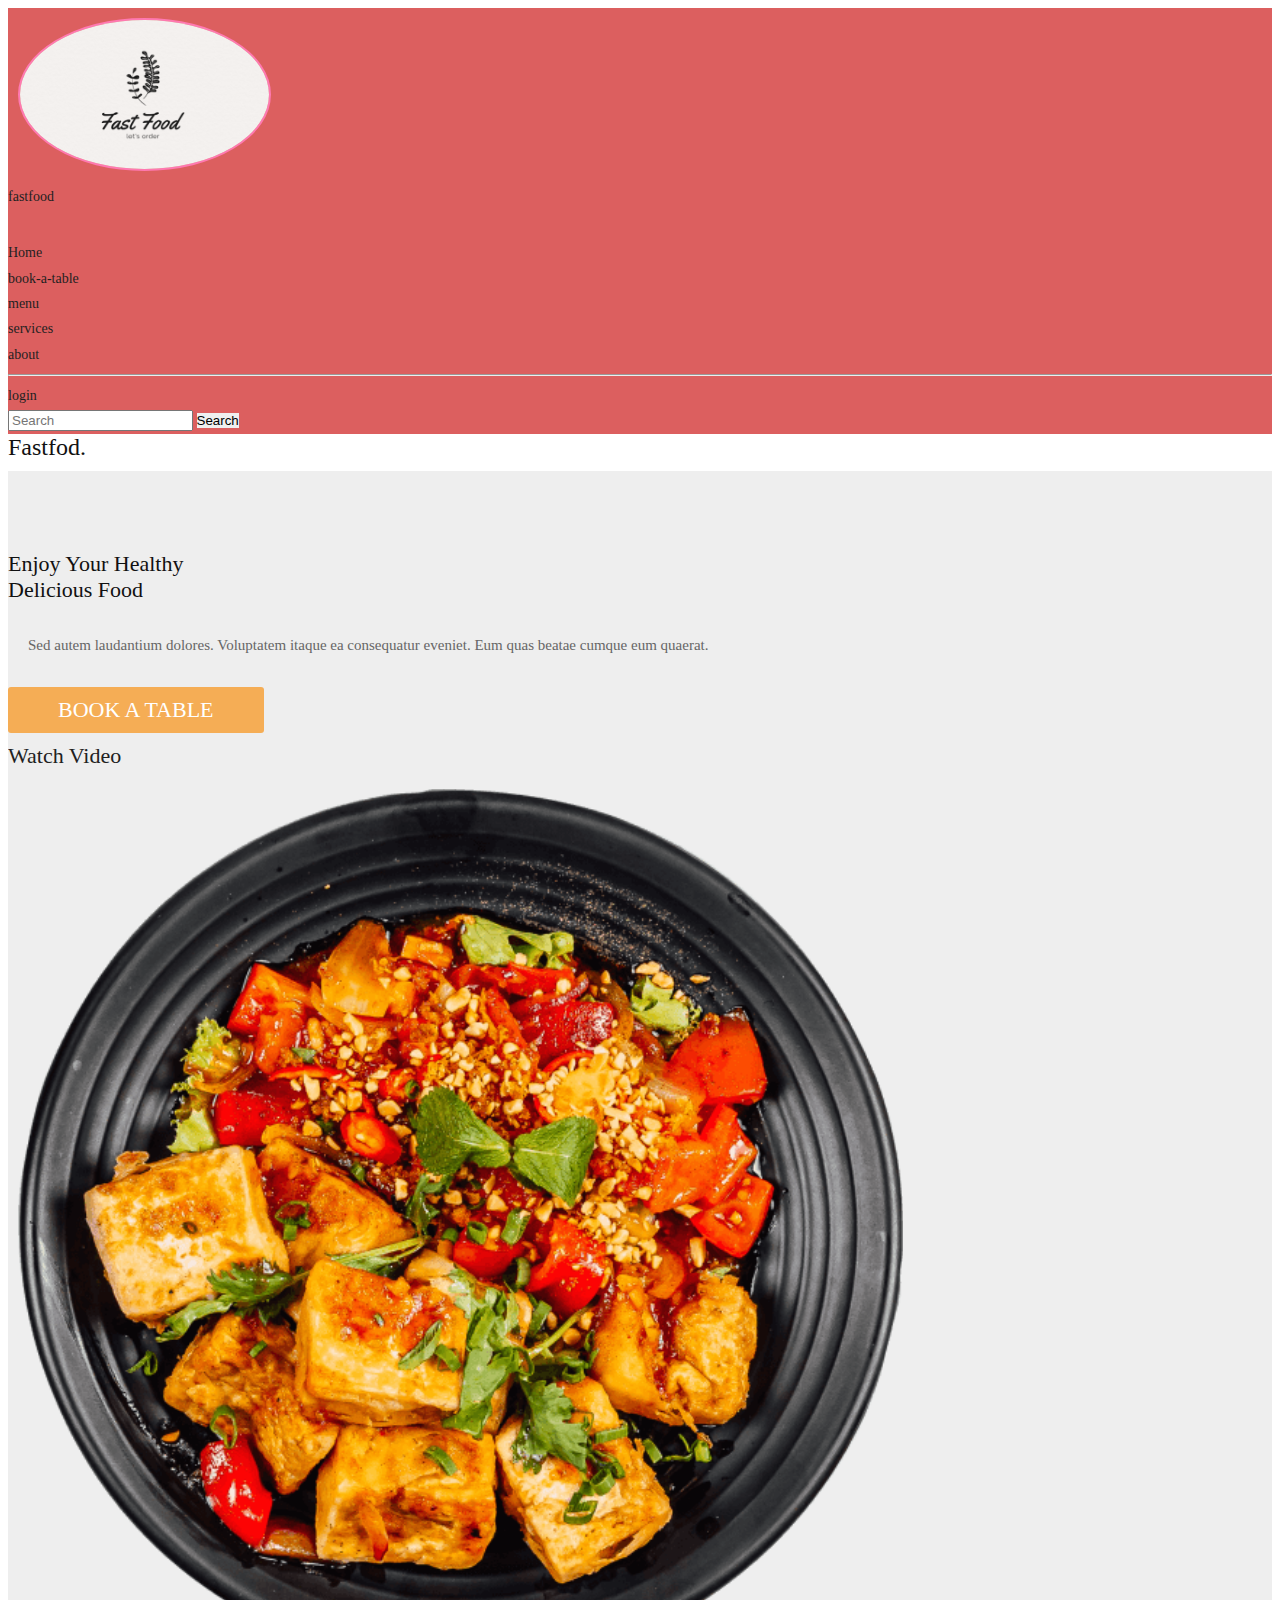
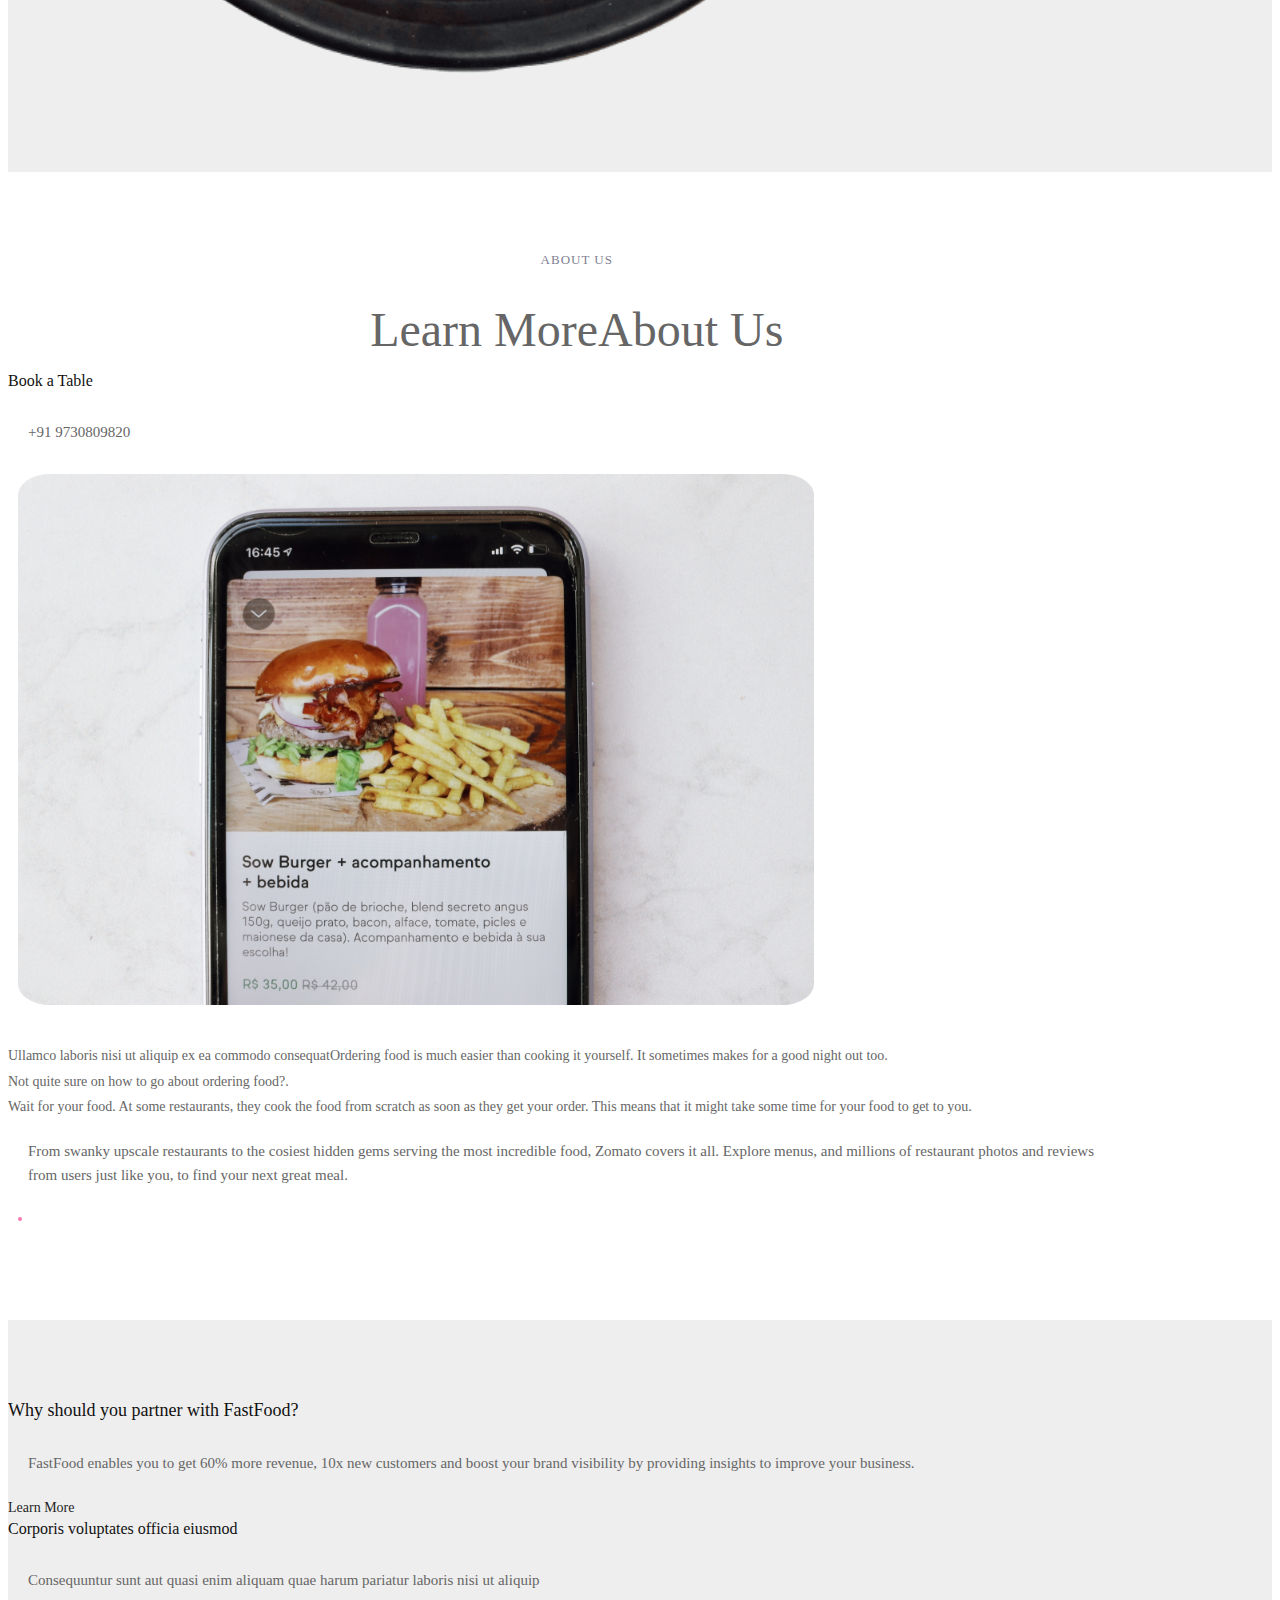
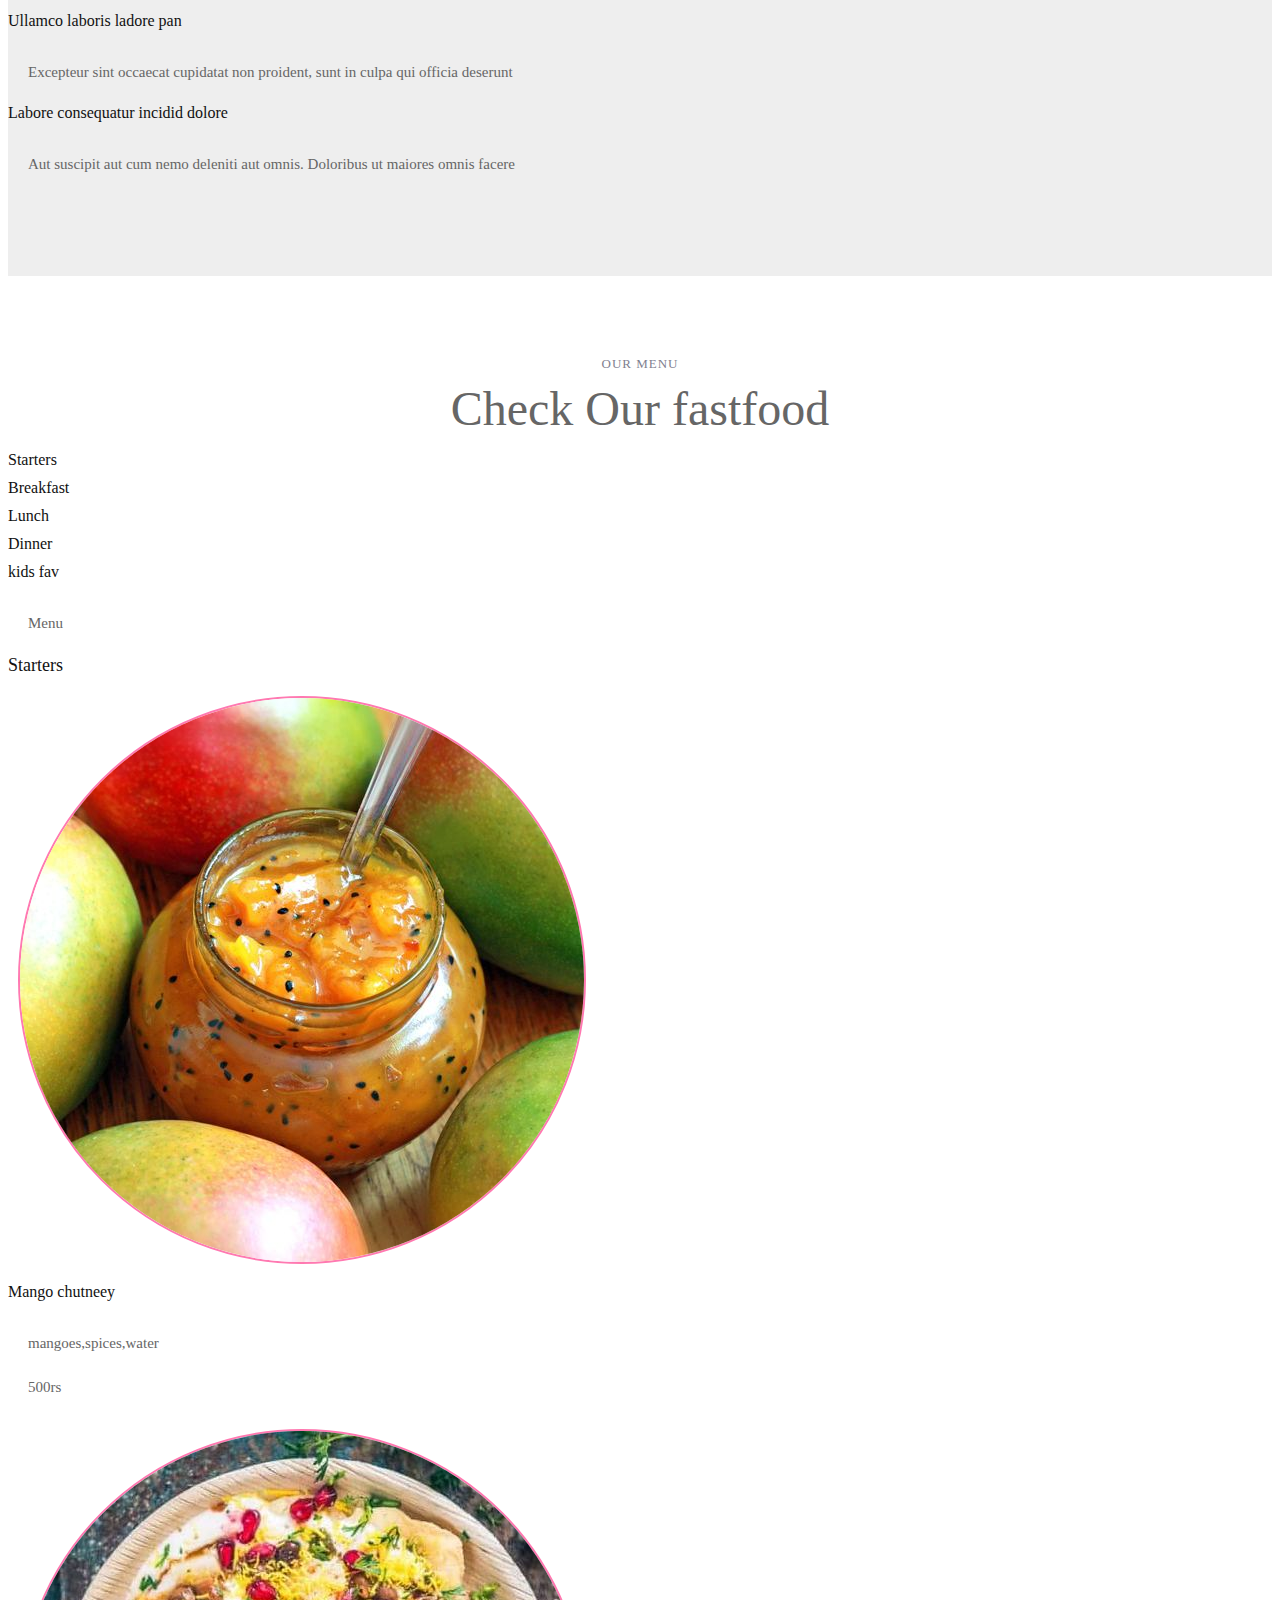
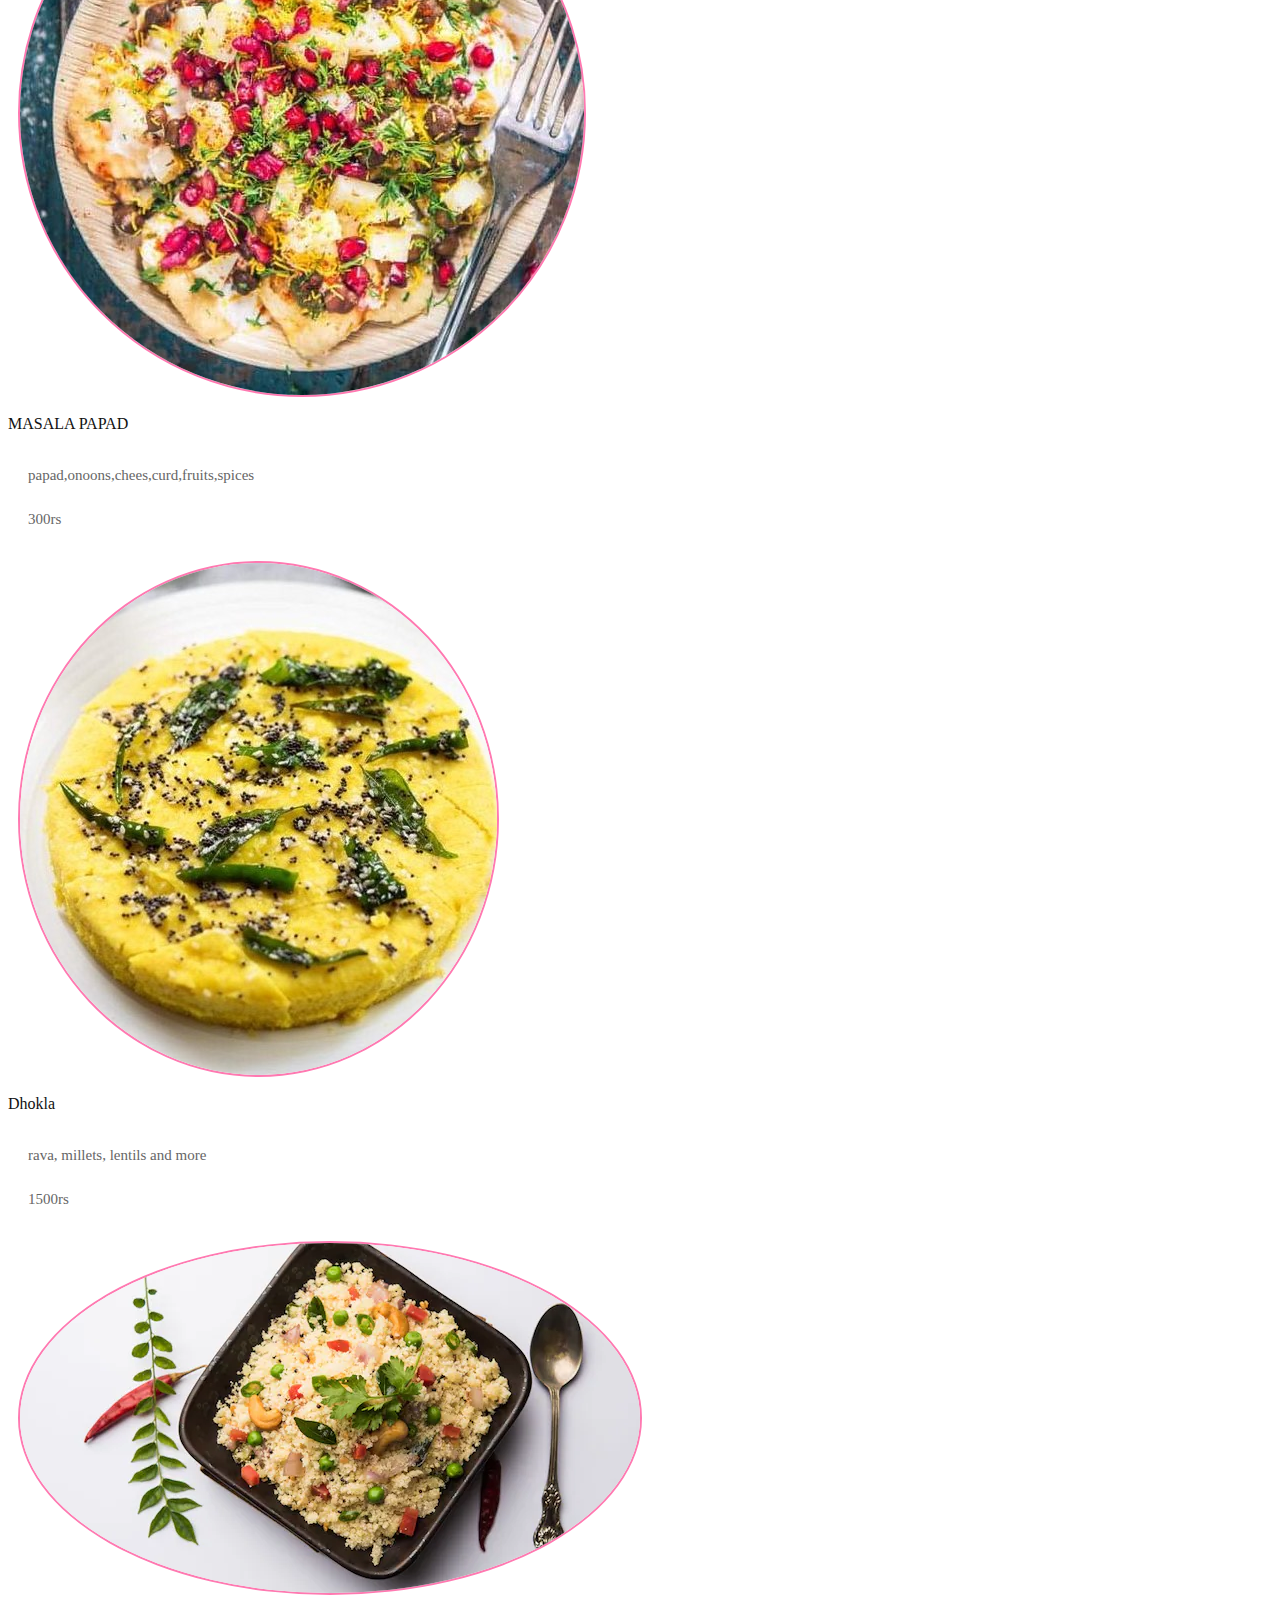
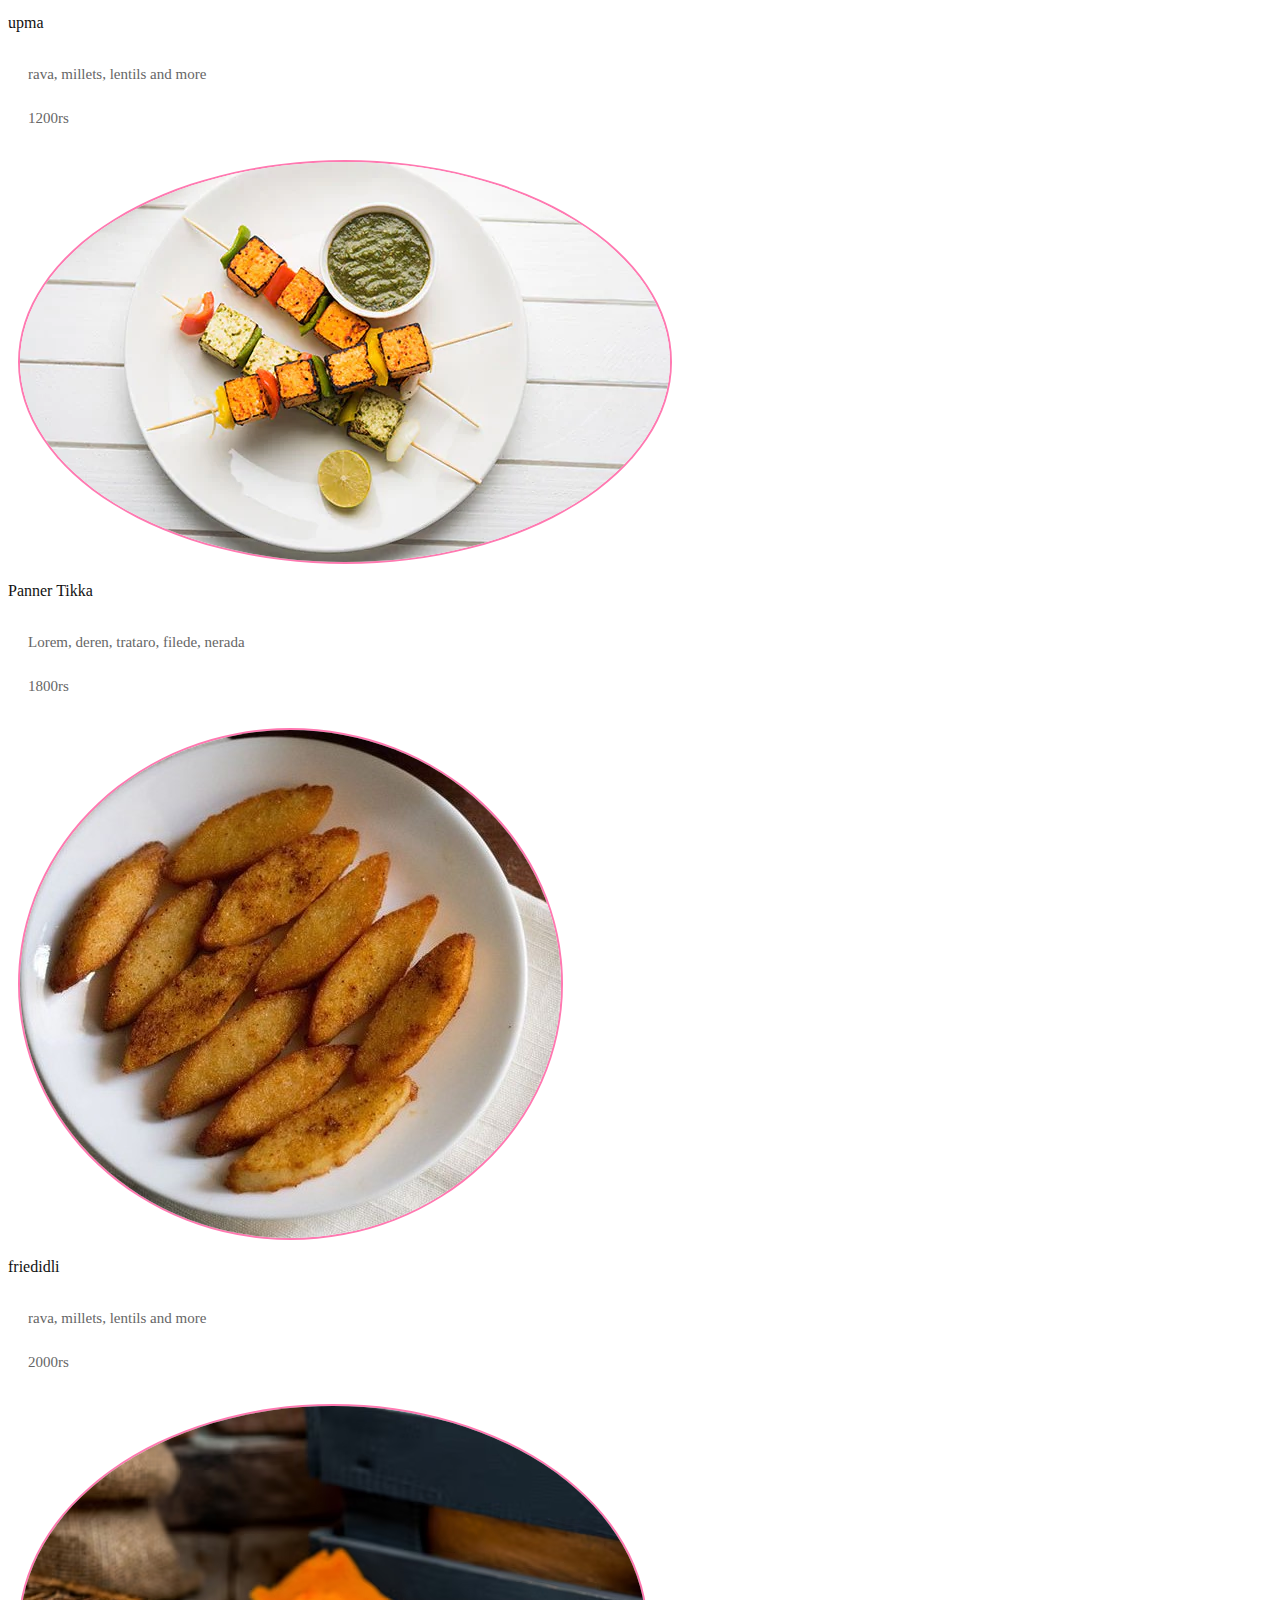
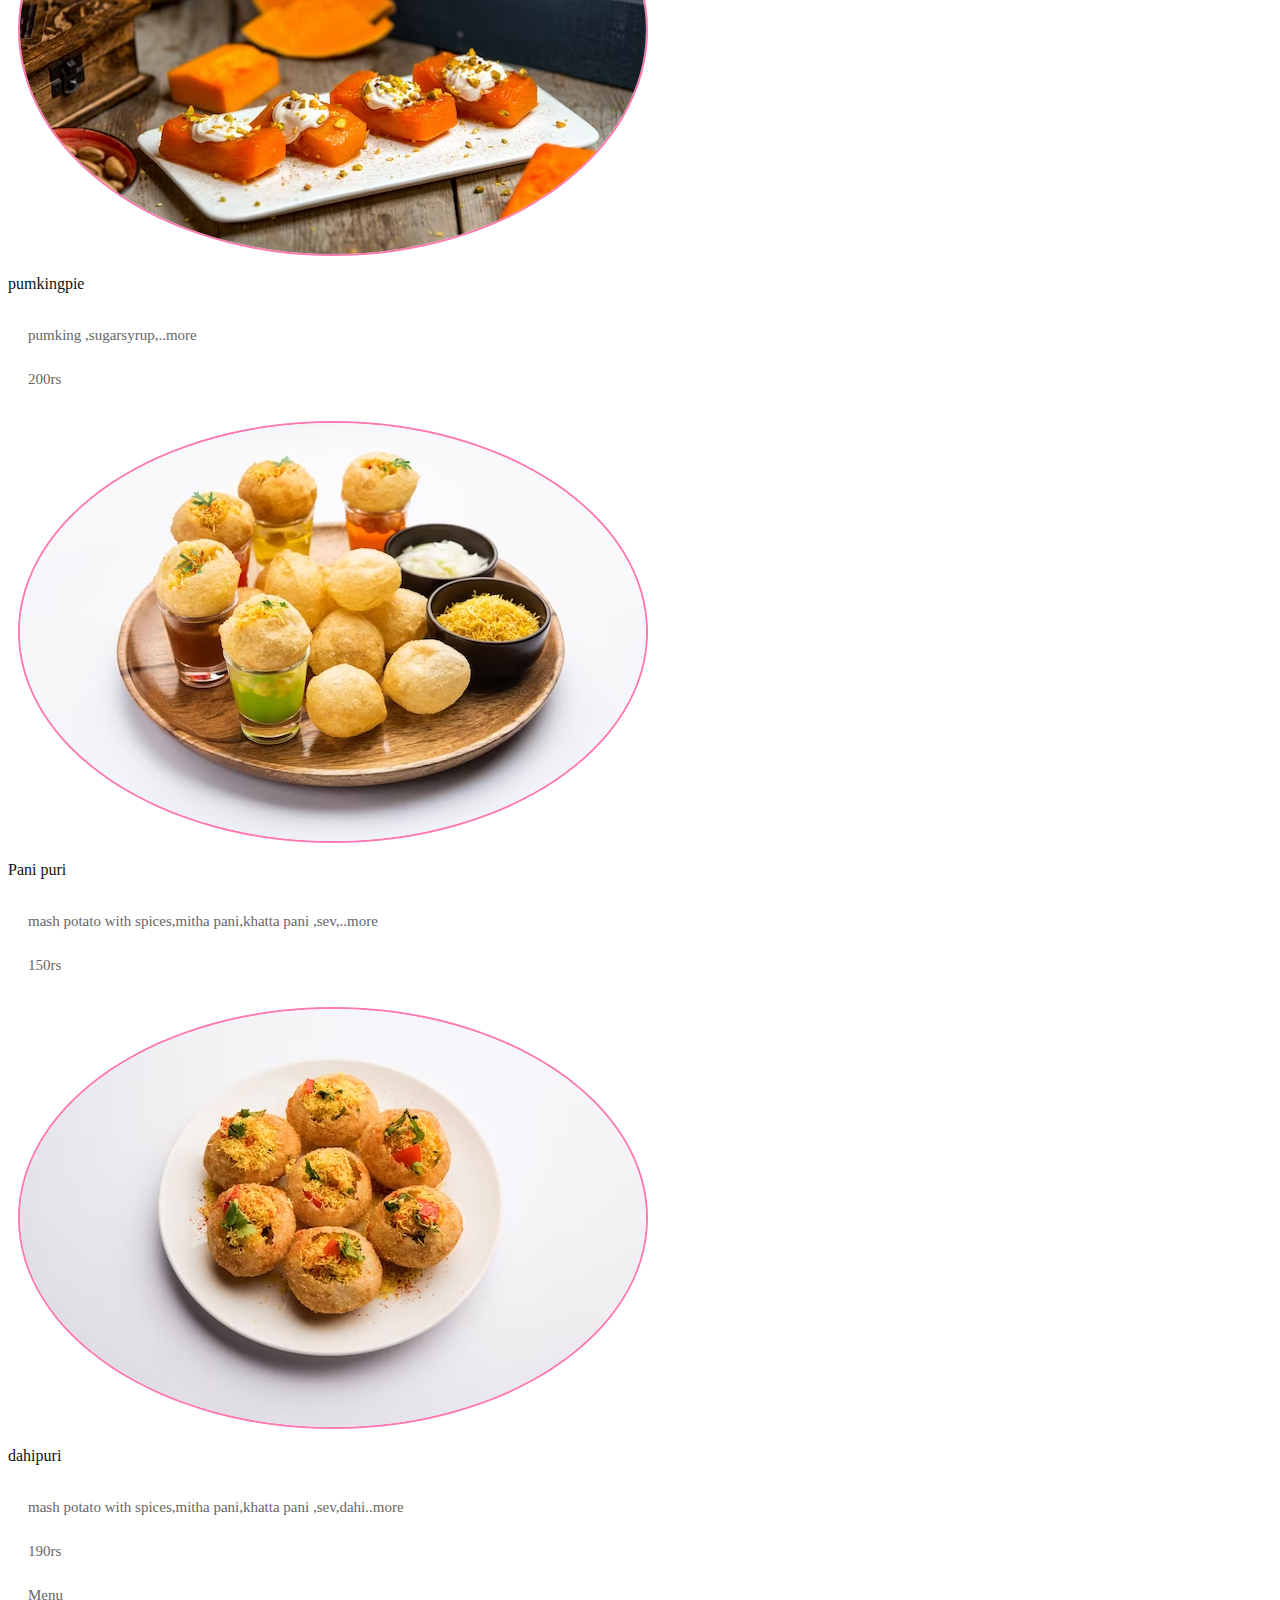
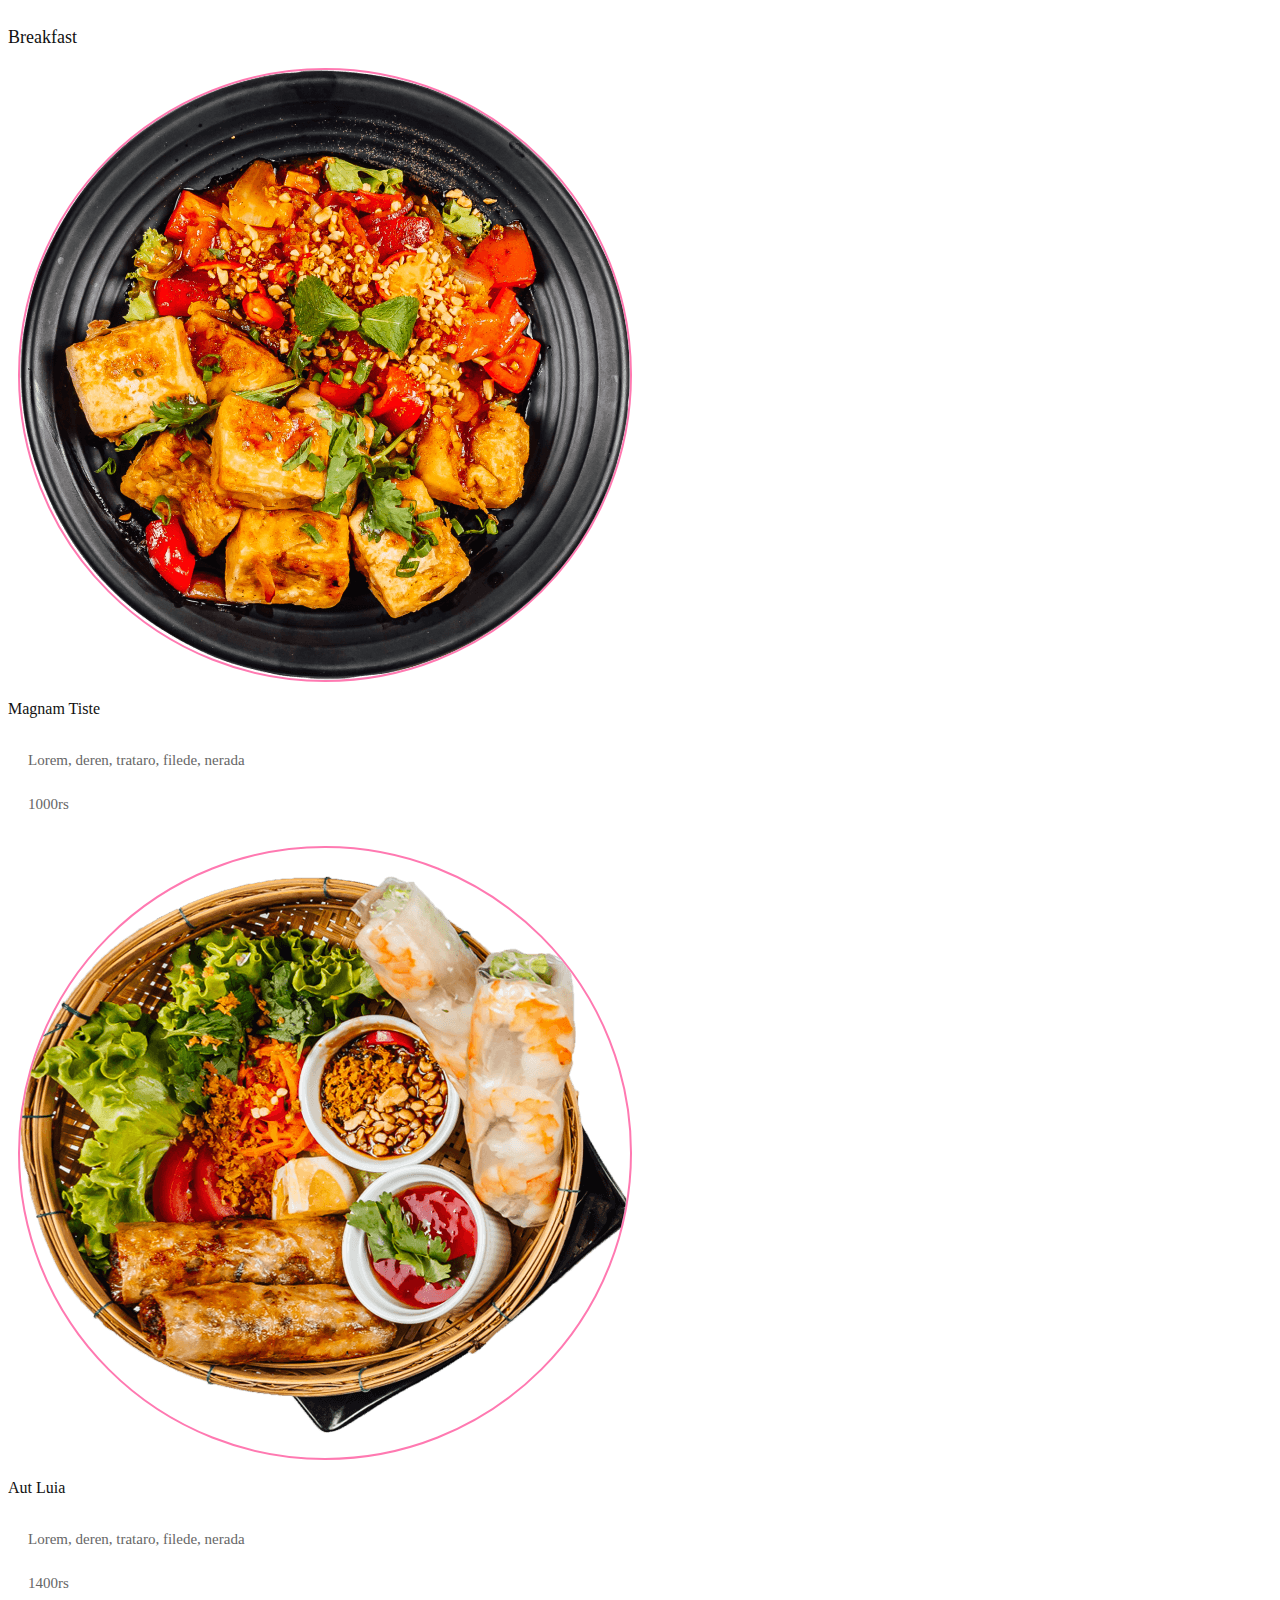
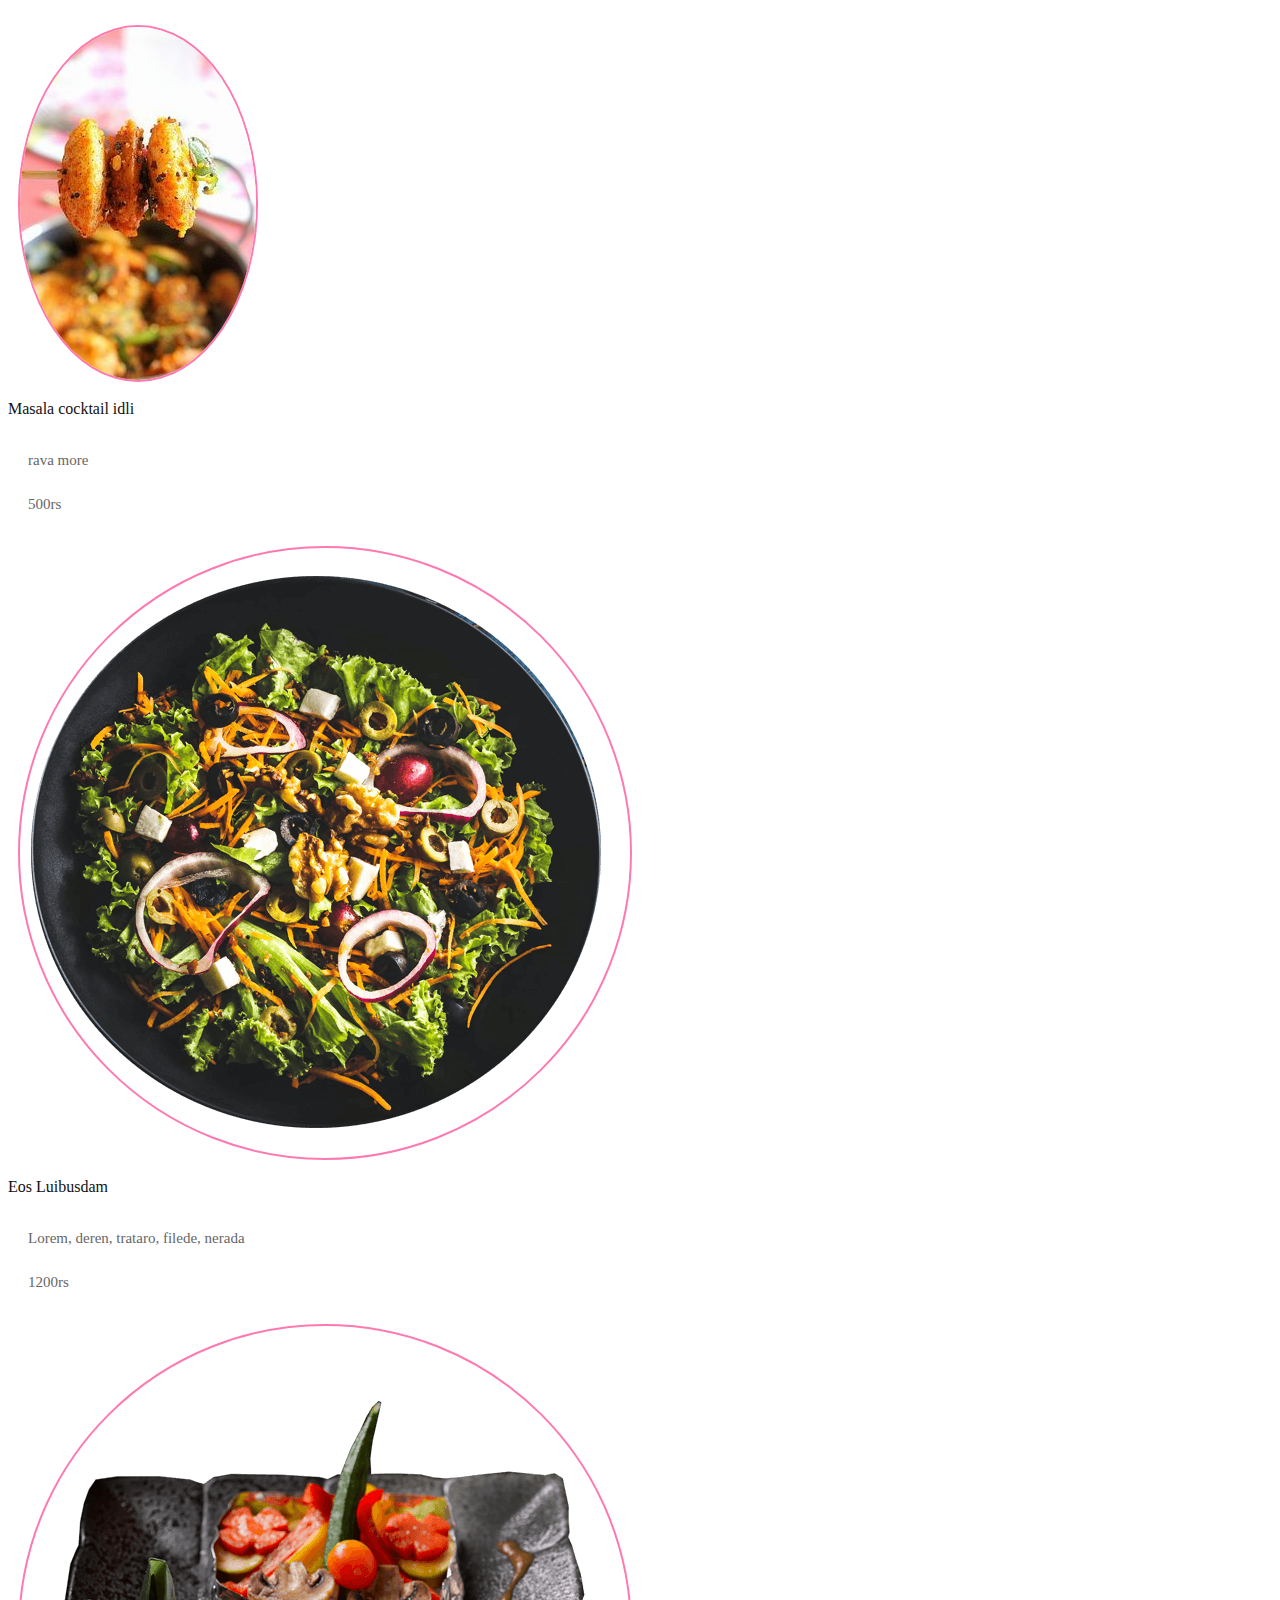
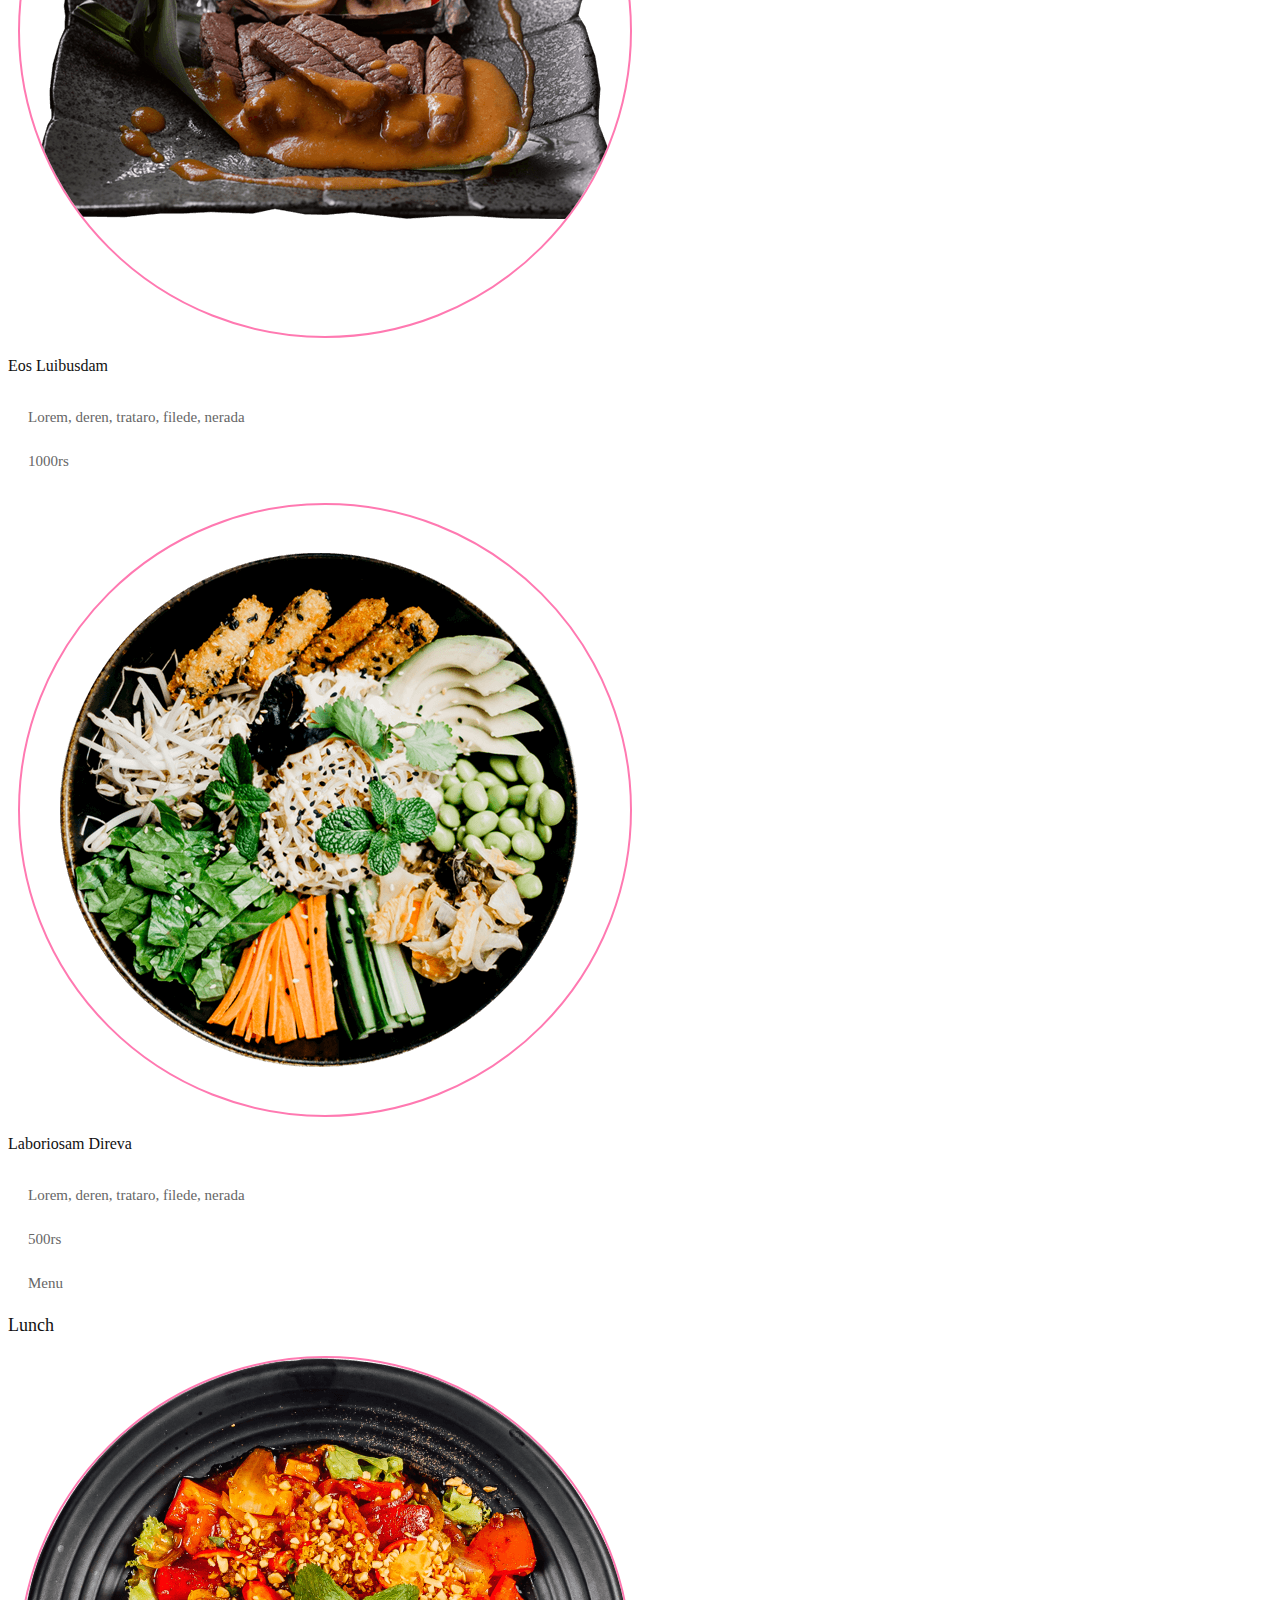
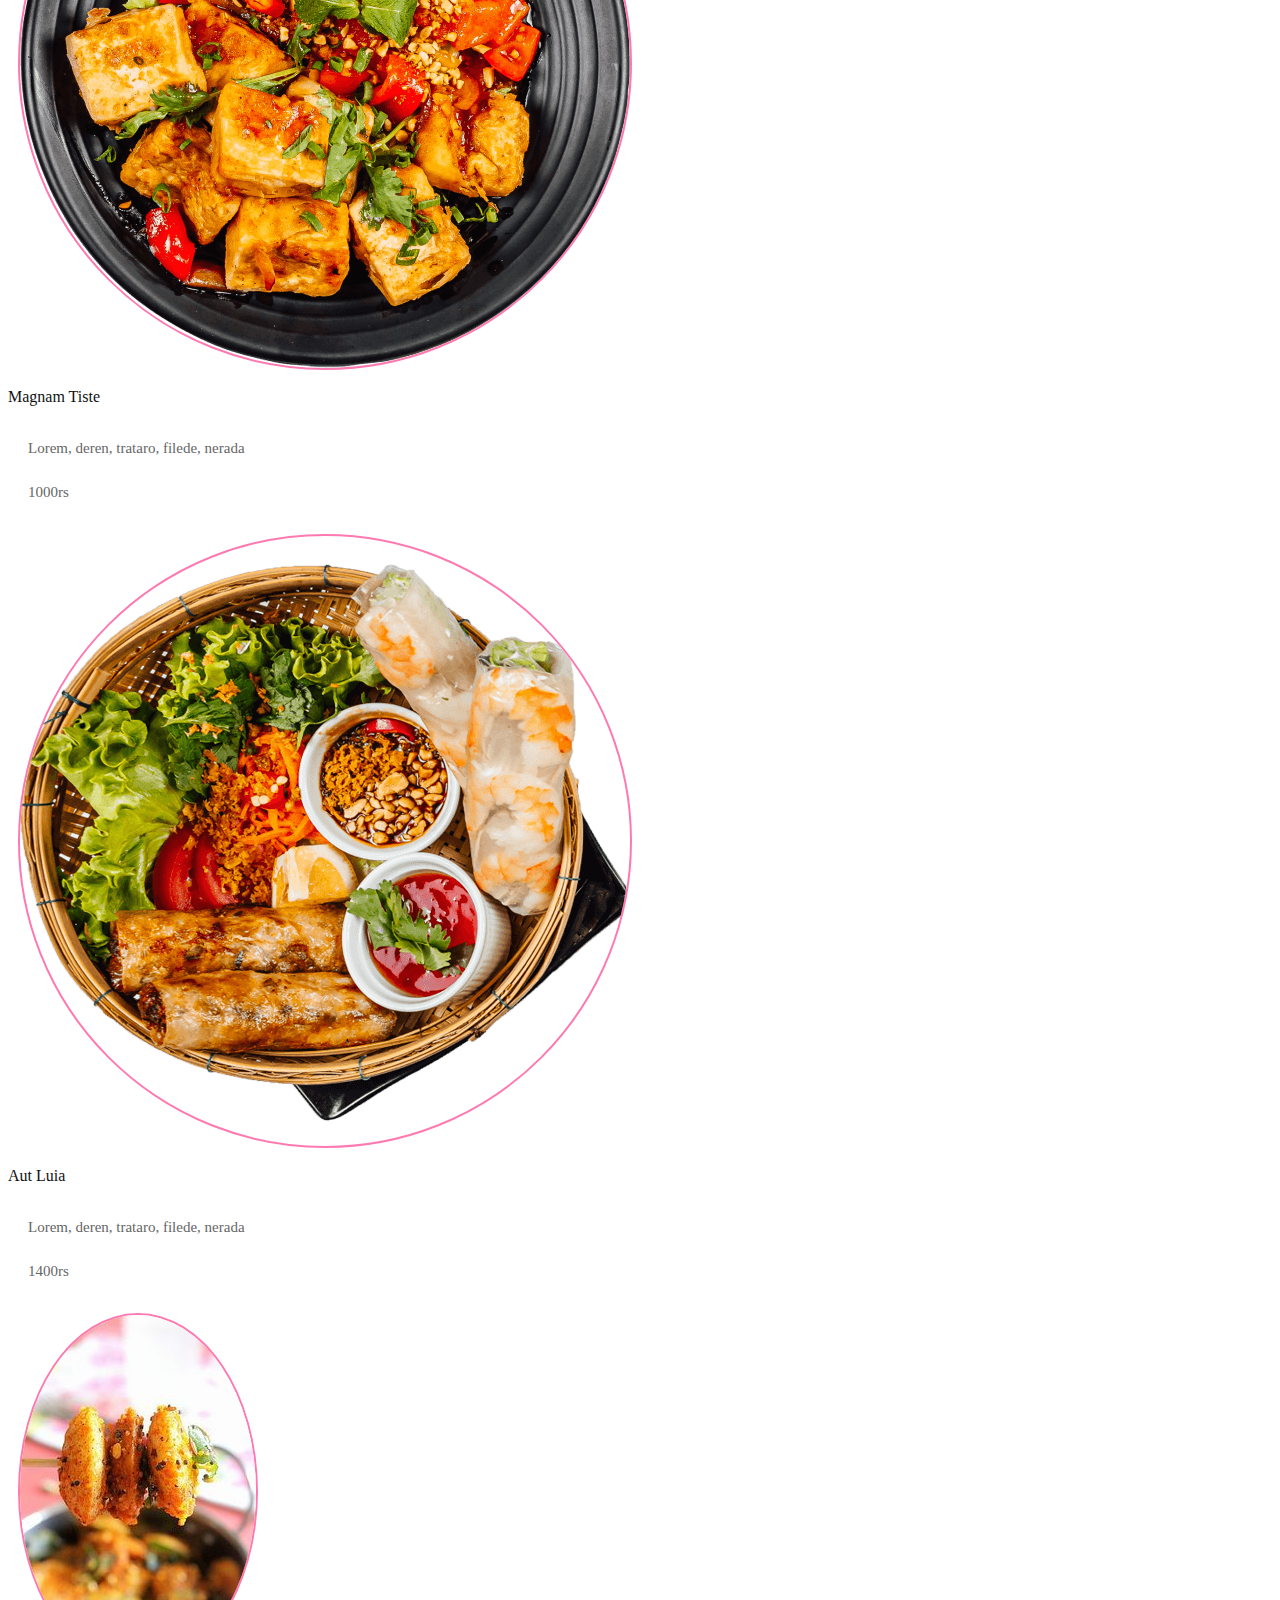
==== index.html @ 3d1da4b8 "Add files via upload" ====
<!DOCTYPE html>
<html lang="en">
   <head>
      <meta charset="utf-8">
      <meta http-equiv="X-UA-Compatible" content="IE=edge">
      <meta name="viewport" content="width=device-width, initial-scale=1">
      <script src="https://cdn.jsdelivr.net/npm/bootstrap@5.0.2/dist/js/bootstrap.bundle.min.js" integrity="sha384-MrcW6ZMFYlzcLA8Nl+NtUVF0sA7MsXsP1UyJoMp4YLEuNSfAP+JcXn/tWtIaxVXM" crossorigin="anonymous"></script>
      <script src="https://cdn.jsdelivr.net/npm/@popperjs/core@2.9.2/dist/umd/popper.min.js" integrity="sha384-IQsoLXl5PILFhosVNubq5LC7Qb9DXgDA9i+tQ8Zj3iwWAwPtgFTxbJ8NT4GN1R8p" crossorigin="anonymous"></script>
      <script src="https://cdn.jsdelivr.net/npm/bootstrap@5.0.2/dist/js/bootstrap.min.js" integrity="sha384-cVKIPhGWiC2Al4u+LWgxfKTRIcfu0JTxR+EQDz/bgldoEyl4H0zUF0QKbrJ0EcQF" crossorigin="anonymous"></script>
      <link href="https://cdn.jsdelivr.net/npm/bootstrap@5.3.0/dist/css/bootstrap.min.css" rel="stylesheet" integrity="sha384-9ndCyUaIbzAi2FUVXJi0CjmCapSmO7SnpJef0486qhLnuZ2cdeRhO02iuK6FUUVM" crossorigin="anonymous">
      <link href="https://cdn.jsdelivr.net/npm/bootstrap@5.0.2/dist/css/bootstrap.min.css" rel="stylesheet" integrity="sha384-EVSTQN3/azprG1Anm3QDgpJLIm9Nao0Yz1ztcQTwFspd3yD65VohhpuuCOmLASjC" crossorigin="anonymous">
      <meta name="viewport" content="width=device-width, initial-scale=1.0">
      
  <link href="https://fonts.googleapis.com/css2?family=Open+Sans:ital,wght@0,300;0,400;0,500;0,600;0,700;1,300;1,400;1,600;1,700&family=Amatic+SC:ital,wght@0,300;0,400;0,500;0,600;0,700;1,300;1,400;1,500;1,600;1,700&family=Inter:ital,wght@0,300;0,400;0,500;0,600;0,700;1,300;1,400;1,500;1,600;1,700&display=swap" rel="stylesheet">
<link rel="stylesheet" href="style.css">
<link rel="stylesheet" href="index.js">
      <title>fastfood</title>
      </head>
   <body>
      <header id="header" class="header fixed-top d-flex align-items-center">
      <div class="header_section" data-aos="fade-up" data-aos-delay="300">
         <div class="container-fluid">
            <nav class="navbar bg-body-tertiary fixed-top ">
               <div class="container-fluid">
                 <a class="navbar-brand" href="login.html"><img src="Screenshot (20).png" alt="" id="nav-img"  class="glightbox"></a>
                 <button class="navbar-toggler" type="button" data-bs-toggle="offcanvas" data-bs-target="#offcanvasNavbar" aria-controls="offcanvasNavbar" aria-label="Toggle navigation">
                   <span class="navbar-toggler-icon"></span>
                 </button>
                 <div class="offcanvas offcanvas-end" tabindex="-1" id="offcanvasNavbar" aria-labelledby="offcanvasNavbarLabel">
                   <div class="offcanvas-header">
                     <h5 class="offcanvas-title" id="offcanvasNavbarLabel"><a href="login.html">fastfood<i class="fa-regular fa-olive-branch fa-bounce"></i></a></h5>
                     <button type="button" class="btn-close" data-bs-dismiss="offcanvas" aria-label="Close"></button>
                   </div>
                   <div class="offcanvas-body">
                     <ul class="navbar-nav justify-content-end flex-grow-1 pe-3">
                       <li class="nav-item">
                         <a class="nav-link active" aria-current="page" href="index.html">Home</a>
                       </li>
                       <li class="nav-item">
                        <li><a class="dropdown-item" href="book.html">book-a-table</a>
                       </li>                           
                           <li><a class="dropdown-item" href="menu.html">menu</a></li>
                           <li><a class="dropdown-item" href="services.html">services</a></li>
                           <li><a class="dropdown-item" href="about.html">about </a></li>
                             <hr >
                           </li>
                           <li><a class="d-flex" href="i.anim.html">login</a></li>
                          </li>
                          </ul>
                       <form class="d-flex mt-3" role="search">
                       <input class="form-control me-2" type="search" placeholder="Search" aria-label="Search">
                       <button class="btn btn-outline-success" type="submit">Search</button>
                     </form>
                   </div>
                 </div>
               </div>
             </nav>
         </div>
      </header>
      <h1>Fastfod<span>.</span></h1>
   </a>
</header>
<section class="hero d-flex align-items-center section-bg">
 <div class="container">
   <div class="row justify-content-between gy-5">
     <div class="col-lg-5 order-2 order-lg-1 d-flex flex-column justify-content-center align-items-center align-items-lg-start text-center text-lg-start">
       <h2>Enjoy Your Healthy<br>Delicious Food</h2>
       <p>Sed autem laudantium dolores. Voluptatem itaque ea consequatur eveniet. Eum quas beatae cumque eum quaerat.</p>
       <div>
       <h2><a href="book.html" class="btn-book-a-table">Book a Table</a></h2>
       <h2><a href="https://www.youtube.com/watch?v=LXb3EKWsInQ" class="glightbox btn-watch-video d-flex align-items-center"><i class="bi bi-play-circle"></i><span>Watch Video</span></a>
       </h2></div>
       </div>
       <div class="col-lg-5 order-1 order-lg-2 text-center text-lg-start">
       <img src="hero-img.png" id="book-a-table" class="img-fluid">
     </div>
   </div>
 </div>
</section>

<main id="main">

   <!-- ======= About Section ======= -->
   <section id="about" class="about d-flex" >
     <div class="container">

       <div class="section-header d-flex" >
         <h2>About Us</h2><br><br>
         <p>Learn More<span>About Us</span></p>
       </div>

       <div class="row gy-4">
         <div class="col-lg-7 position-relative about-img">
           <div class="call-us position-absolute">
             <h4>Book a Table</h4>
             <p>+91 9730809820</p>
             <img src="se6.jpg" alt="" class="Box" id="book-a-table">
           </div>
         </div>
         <div class="col-lg-5 d-flex align-items-end">
           <div class="content ps-0 ps-lg-5">
             <p class="fst-italic">
               
             </p>
             <ul>
               <li><i class="bi bi-check2-all"></i> Ullamco laboris nisi ut aliquip ex ea commodo consequatOrdering food is much easier than cooking it yourself. It sometimes makes for a good night out too.</li>
               <li><i class="bi bi-check2-all"></i>  Not quite sure on how to go about ordering food?.</li>
               <li><i class="bi bi-check2-all"></i> 
                Wait for your food. At some restaurants, they cook the food from scratch as soon as they get your order. This means that it might take some time for your food to get to you.</li>
             </ul>
             <p>
              From swanky upscale restaurants to the cosiest hidden gems serving the most incredible food, Zomato covers it all. Explore menus, and millions of restaurant photos and reviews from users just like you, to find your next great meal.
              </p>

             <div class="position-relative mt-4">
               <img src="assets/img/about-2.jpg" class="img-fluid" alt="">
               <a href="https://www.youtube.com/watch?v=LXb3EKWsInQ" class="glightbox play-btn"></a>
             </div>
           </div>
         </div>
       </div>

     </div>
   </section><!-- End About Section -->

   <!-- ======= Why Us Section ======= -->
   <section id="why-us" class="why-us section-bg">
     <div class="container">

       <div class="row gy-4">

         <div class="col-lg-4">
           <div class="why-box">
             <h3>Why should you partner with FastFood?</h3>
             <p>
              FastFood enables you to get 60% more revenue, 10x new customers and boost your brand visibility by providing insights to improve your business.</p>
             <div class="text-center">
               <a href="#" class="more-btn">Learn More <i class="bx bx-chevron-right"></i></a>
             </div>
           </div>
         </div><!-- End Why Box -->

         <div class="col-lg-8 d-flex align-items-center">
           <div class="row gy-4">

             <div class="col-xl-4" data-aos="fade-up" data-aos-delay="200">
               <div class="icon-box d-flex flex-column justify-content-center align-items-center">
                 <i class="bi bi-clipboard-data"></i>
                 <h4>Corporis voluptates officia eiusmod</h4>
                 <p>Consequuntur sunt aut quasi enim aliquam quae harum pariatur laboris nisi ut aliquip</p>
               </div>
             </div><!-- End Icon Box -->

             <div class="col-xl-4" data-aos="fade-up" data-aos-delay="300">
               <div class="icon-box d-flex flex-column justify-content-center align-items-center">
                 <i class="bi bi-gem"></i>
                 <h4>Ullamco laboris ladore pan</h4>
                 <p>Excepteur sint occaecat cupidatat non proident, sunt in culpa qui officia deserunt</p>
               </div>
             </div><!-- End Icon Box -->

             <div class="col-xl-4" data-aos="fade-up" data-aos-delay="400">
               <div class="icon-box d-flex flex-column justify-content-center align-items-center">
                 <i class="bi bi-inboxes"></i>
                 <h4>Labore consequatur incidid dolore</h4>
                 <p>Aut suscipit aut cum nemo deleniti aut omnis. Doloribus ut maiores omnis facere</p>
               </div>
             </div><!-- End Icon Box -->

           </div>
         </div>

       </div>

     </div>
   </section><!-- End Why Us Section -->
   <!-- ======= Menu Section ======= -->
   <section id="menu" class="menu">
     <div class="container" data-aos="fade-up">

       <div class="section-header">
         <h2>Our Menu</h2><br>
         <p>Check Our <span>fastfood</span></p>
       </div>
         <ul class="nav nav-tabs d-flex justify-content-center" data-aos="fade-up" data-aos-delay="200">
            <li class="nav-item">
              <a class="nav-link active show" data-bs-toggle="tab" data-bs-target="#menu-starters">
                <h4>Starters</h4>
              </a>
            </li>
              <li class="nav-item">
              <a class="nav-link" data-bs-toggle="tab" data-aos-delay="10" data-bs-target="#menu-breakfast">
                <h4>Breakfast</h4>
              </a>
  
            <li class="nav-item">
              <a class="nav-link" data-bs-toggle="tab" data-bs-target="#menu-lunch">
                <h4>Lunch</h4>
              </a>
            </li>
         
            <li class="nav-item">
              <a class="nav-link" data-bs-toggle="tab" data-bs-target="#menu-dinner">
                <h4>Dinner</h4>
              </a>
            </li>
            <li class="nav-item">
              <a class="nav-link " data-bs-toggle="tab" data-bs-target="#menu-kids">
                <h4>kids fav</h4>
              </a>
            </li>
          </ul>
  
          <div class="tab-content">
  
            <div class="tab-pane fade active show" id="menu-starters">
  
              <div class="tab-header text-center">
                <p>Menu</p>
                <h3>Starters</h3>
              </div>
  
              <div class="row gy-5">
  
                <div class="col-lg-4 menu-item">
                  <a href="ST-4-mangochtney.jpg" class="glightbox"><img src="ST-4-mangochtney.jpg" class="menu-img img-fluid" alt=""></a>
                  <h4>Mango chutneey</h4>
                  <p class="ingredients">
                    mangoes,spices,water
                  </p>
                  <p class="price">
                    500rs
                  </p>
                </div><!-- Menu Item -->
  
                <div class="col-lg-4 menu-item">
                  <a href="St-6-papad'jpg" class="glightbox"><img src="St-6-papad.jpg" class="menu-img img-fluid" alt=""></a>
                  <h4>MASALA PAPAD</h4>
                  <p class="ingredients">
                     papad,onoons,chees,curd,fruits,spices
                  </p>
                  <p class="price">
                    300rs
                  </p>
                </div><!-- Menu Item -->
  
                <div class="col-lg-4 menu-item">
                  <a href="ST-3dhokla.jpg" class="glightbox  h-50"><img src="ST-3dhokla.jpg" class="menu-img img-fluid" alt=""></a>
                  <h4>Dhokla</h4>
                  <p class="ingredients">
                    rava, millets, lentils and more
                  </p>
                  <p class="price">
                  1500rs  
                  </p>
                </div><!-- Menu Item -->
  
                <div class="col-lg-4 menu-item">
                  <a href="ST-2upma.webp" class="glightbox"><img src="ST-2upma.webp" class="menu-img img-fluid" alt=""></a>
                  <h4>upma</h4>
                  <p class="ingredients">
                    rava, millets, lentils and more
                  </p>
                  <p class="price">
                    1200rs
                  </p>
                </div><!-- Menu Item -->
  
                <div class="col-lg-4 menu-item">
                  <a href="assets/img/menu/panner.webp" class="glightbox"><img src="panner.webp" class="menu-img img-fluid" alt=""></a>
                  <h4>Panner Tikka</h4>
                  <p class="ingredients">
                    Lorem, deren, trataro, filede, nerada
                  </p>
                  <p class="price">
                    1800rs
                  </p>
                </div><!-- Menu Item -->
  
                <div class="col-lg-4 menu-item">
                  <a href="ST-5-friedidli.jpg" class="glightbox"><img src="ST-5-friedidli.jpg" class="menu-img img-fluid" alt=""></a>
                  <h4>friedidli</h4>
                  <p class="ingredients">
                    rava, millets, lentils and more
                  </p>
                  <p class="price">
                    2000rs
                  </p>
                </div>
                <!-- Menu Item -->
                <div class="col-lg-4 menu-item">
                  <a href="pumkingpie.avif" class="glightbox"><img src="pumkingpie.avif" class="menu-img img-fluid" alt=""></a>
                  <h4>pumkingpie</h4>
                  <p class="ingredients">
                    pumking ,sugarsyrup,..more
                  </p>
                  <p class="price">
                    200rs
                  </p>
                </div><!-- Menu Item -->
  
                <div class="col-lg-4 menu-item">
                  <a href="panipuri.avif" class="glightbox"><img src="panipuri.avif" class="menu-img img-fluid" alt=""></a>
                  <h4>Pani puri</h4>
                  <p class="ingredients">
                    mash potato with spices,mitha pani,khatta pani ,sev,..more
                  </p>
                  <p class="price">
                    150rs
                  </p>
                </div><!-- Menu Item -->
  
                <div class="col-lg-4 menu-item">
                  <a href="dahipuri.avif" class="glightbox"><img src="dahipuri.avif" class="menu-img img-fluid" alt=""></a>
                  <h4>dahipuri</h4>
                  <p class="ingredients">
                    mash potato with spices,mitha pani,khatta pani ,sev,dahi..more
                  </p>
                  <p class="price">
                    190rs
                  </p>
                </div>
  
              </div>
            </div><!-- End Starter Menu Content -->
  
            <div class="tab-pane fade" id="menu-breakfast">
  
              <div class="tab-header text-center">
                <p>Menu</p>
                <h3>Breakfast</h3>
              </div>
  
              <div class="row gy-5">
  
                <div class="col-lg-4 menu-item">
                  <a href="menu-item-1.png" class="glightbox"><img src="menu-item-1.png" class="menu-img img-fluid" alt=""></a>
                  <h4>Magnam Tiste</h4>
                  <p class="ingredients">
                    Lorem, deren, trataro, filede, nerada
                  </p>
                  <p class="price">
                    1000rs
                  </p>
                </div><!-- Menu Item -->
  
                <div class="col-lg-4 menu-item">
                  <a href="menu-item-2.png" class="glightbox"><img src="menu-item-2.png" class="menu-img img-fluid" alt=""></a>
                  <h4>Aut Luia</h4>
                  <p class="ingredients">
                    Lorem, deren, trataro, filede, nerada
                  </p>
                  <p class="price">
                    1400rs
                  </p>
                </div><!-- Menu Item -->
  
                <div class="col-lg-4 menu-item">
                  <a href="idli.jpg" class="glightbox"><img src="idli.jpg" class="menu-img img-fluid" alt=""></a>
                  <h4>Masala cocktail idli</h4>
                  <p class="ingredients">
                   rava more 
                  </p>
                  <p class="price">
                    500rs
                  </p>
                </div><!-- Menu Item -->
  
                <div class="col-lg-4 menu-item">
                  <a href="menu-item-4.png" class="glightbox"><img src="menu-item-4.png" class="menu-img img-fluid" alt=""></a>
                  <h4>Eos Luibusdam</h4>
                  <p class="ingredients">
                    Lorem, deren, trataro, filede, nerada
                  </p>
                  <p class="price">
                    1200rs
                  </p>
                </div><!-- Menu Item -->
  
                <div class="col-lg-4 menu-item">
                  <a href="menu-item-5.png" class="glightbox"><img src="menu-item-5.png" class="menu-img img-fluid" alt=""></a>
                  <h4>Eos Luibusdam</h4>
                  <p class="ingredients">
                    Lorem, deren, trataro, filede, nerada
                  </p>
                  <p class="price">
                    1000rs
                  </p>
                </div><!-- Menu Item -->
  
                <div class="col-lg-4 menu-item">
                  <a href="menu-item-6.png" class="glightbox"><img src="menu-item-6.png" class="menu-img img-fluid" alt=""></a>
                  <h4>Laboriosam Direva</h4>
                  <p class="ingredients">
                    Lorem, deren, trataro, filede, nerada
                  </p>
                  <p class="price">
                  500rs
                  </p>
                </div><!-- Menu Item -->
  
              </div>
            </div><!-- End Breakfast Menu Content -->
            <div class="tab-pane fade" id="menu-lunch">
  
              <div class="tab-header text-center">
                <p>Menu</p>
                <h3>Lunch</h3>
              </div>
  
              <div class="row gy-5">
  
                <div class="col-lg-4 menu-item">
                  <a href="menu-item-1.png" class="glightbox"><img src="menu-item-1.png" class="menu-img img-fluid" alt=""></a>
                  <h4>Magnam Tiste</h4>
                  <p class="ingredients">
                    Lorem, deren, trataro, filede, nerada
                  </p>
                  <p class="price">
                    1000rs
                  </p>
                </div><!-- Menu Item -->
  
                <div class="col-lg-4 menu-item">
                  <a href="menu-item-2.png" class="glightbox"><img src="menu-item-2.png" class="menu-img img-fluid" alt=""></a>
                  <h4>Aut Luia</h4>
                  <p class="ingredients">
                    Lorem, deren, trataro, filede, nerada
                  </p>
                  <p class="price">
                    1400rs
                  </p>
                </div><!-- Menu Item -->
  
                <div class="col-lg-4 menu-item">
                  <a href="idli.jpg" class="glightbox"><img src="idli.jpg" class="menu-img img-fluid" alt=""></a>
                  <h4>Masala cocktail idli</h4>
                  <p class="ingredients">
                   rava more 
                  </p>
                  <p class="price">
                    500rs
                  </p>
                </div><!-- Menu Item -->
  
                <div class="col-lg-4 menu-item">
                  <a href="menu-item-4.png" class="glightbox"><img src="menu-item-4.png" class="menu-img img-fluid" alt=""></a>
                  <h4>Eos Luibusdam</h4>
                  <p class="ingredients">
                    Lorem, deren, trataro, filede, nerada
                  </p>
                  <p class="price">
                    1200rs
                  </p>
                </div><!-- Menu Item -->
  
                <div class="col-lg-4 menu-item">
                  <a href="menu-item-5.png" class="glightbox"><img src="menu-item-5.png" class="menu-img img-fluid" alt=""></a>
                  <h4>Eos Luibusdam</h4>
                  <p class="ingredients">
                    Lorem, deren, trataro, filede, nerada
                  </p>
                  <p class="price">
                    1000rs
                  </p>
                </div><!-- Menu Item -->
  
                <div class="col-lg-4 menu-item">
                  <a href="menu-item-6.png" class="glightbox"><img src="menu-item-6.png" class="menu-img img-fluid" alt=""></a>
                  <h4>Laboriosam Direva</h4>
                  <p class="ingredients">
                    Lorem, deren, trataro, filede, nerada
                  </p>
                  <p class="price">
                  500rs
                  </p>
                </div><!-- Menu Item -->
  
              </div>
            </div><!-- End Lunch Menu Content -->
  
            <div class="tab-pane fade" id="menu-dinner">
  
              <div class="tab-header text-center">
                <p>Menu</p>
                <h3>dinner</h3>
              </div>
  
              <div class="row gy-5">
  
                <div class="col-lg-4 menu-item">
                  <a href="menu-item-1.png" class="glightbox"><img src="menu-item-1.png" class="menu-img img-fluid" alt=""></a>
                  <h4>Magnam Tiste</h4>
                  <p class="ingredients">
                    Lorem, deren, trataro, filede, nerada
                  </p>
                  <p class="price">
                    1000rs
                  </p>
                </div><!-- Menu Item -->
  
                <div class="col-lg-4 menu-item">
                  <a href="menu-item-2.png" class="glightbox"><img src="menu-item-2.png" class="menu-img img-fluid" alt=""></a>
                  <h4>Aut Luia</h4>
                  <p class="ingredients">
                    Lorem, deren, trataro, filede, nerada
                  </p>
                  <p class="price">
                    1400rs
                  </p>
                </div><!-- Menu Item -->
  
                <div class="col-lg-4 menu-item">
                  <a href="idli.jpg" class="glightbox"><img src="idli.jpg" class="menu-img img-fluid" alt=""></a>
                  <h4>Masala cocktail idli</h4>
                  <p class="ingredients">
                   rava more 
                  </p>
                  <p class="price">
                    500rs
                  </p>
                </div><!-- Menu Item -->
  
                <div class="col-lg-4 menu-item">
                  <a href="menu-item-4.png" class="glightbox"><img src="menu-item-4.png" class="menu-img img-fluid" alt=""></a>
                  <h4>Eos Luibusdam</h4>
                  <p class="ingredients">
                    Lorem, deren, trataro, filede, nerada
                  </p>
                  <p class="price">
                    1200rs
                  </p>
                </div><!-- Menu Item -->
  
                <div class="col-lg-4 menu-item">
                  <a href="menu-item-5.png" class="glightbox"><img src="menu-item-5.png" class="menu-img img-fluid" alt=""></a>
                  <h4>Eos Luibusdam</h4>
                  <p class="ingredients">
                    Lorem, deren, trataro, filede, nerada
                  </p>
                  <p class="price">
                    1000rs
                  </p>
                </div><!-- Menu Item -->
  
                <div class="col-lg-4 menu-item">
                  <a href="menu-item-6.png" class="glightbox"><img src="menu-item-6.png" class="menu-img img-fluid" alt=""></a>
                  <h4>Laboriosam Direva</h4>
                  <p class="ingredients">
                    Lorem, deren, trataro, filede, nerada
                  </p>
                  <p class="price">
                  500rs
                  </p>
                </div><!-- Menu Item -->
  
              </div>
            </div><!-- End Dinner Menu Content -->
  
            <div class="tab-pane fade" id="menu-kids">
  
              <div class="tab-header text-center">
                <p>Menu</p>
                <h3>kids</h3>
              </div>
  
              <div class="row gy-5">
  
                <div class="col-lg-4 menu-item">
                  <a href="menu-item-1.png" class="glightbox"><img src="menu-item-1.png" class="menu-img img-fluid" alt=""></a>
                  <h4>Magnam Tiste</h4>
                  <p class="ingredients">
                    Lorem, deren, trataro, filede, nerada
                  </p>
                  <p class="price">
                    1000rs
                  </p>
                </div><!-- Menu Item -->
  
                <div class="col-lg-4 menu-item">
                  <a href="menu-item-2.png" class="glightbox"><img src="menu-item-2.png" class="menu-img img-fluid" alt=""></a>
                  <h4>Aut Luia</h4>
                  <p class="ingredients">
                    Lorem, deren, trataro, filede, nerada
                  </p>
                  <p class="price">
                    1400rs
                  </p>
                </div><!-- Menu Item -->
  
                <div class="col-lg-4 menu-item">
                  <a href="idli.jpg" class="glightbox"><img src="idli.jpg" class="menu-img img-fluid" alt=""></a>
                  <h4>Masala cocktail idli</h4>
                  <p class="ingredients">
                   rava more 
                  </p>
                  <p class="price">
                    500rs
                  </p>
                </div><!-- Menu Item -->
  
                <div class="col-lg-4 menu-item">
                  <a href="menu-item-4.png" class="glightbox"><img src="menu-item-4.png" class="menu-img img-fluid" alt=""></a>
                  <h4>Eos Luibusdam</h4>
                  <p class="ingredients">
                    Lorem, deren, trataro, filede, nerada
                  </p>
                  <p class="price">
                    1200rs
                  </p>
                </div><!-- Menu Item -->
  
                <div class="col-lg-4 menu-item">
                  <a href="menu-item-5.png" class="glightbox"><img src="menu-item-5.png" class="menu-img img-fluid" alt=""></a>
                  <h4>Eos Luibusdam</h4>
                  <p class="ingredients">
                    Lorem, deren, trataro, filede, nerada
                  </p>
                  <p class="price">
                    1000rs
                  </p>
                </div><!-- Menu Item -->
  
                <div class="col-lg-4 menu-item">
                  <a href="menu-item-6.png" class="glightbox"><img src="menu-item-6.png" class="menu-img img-fluid" alt=""></a>
                  <h4>Laboriosam Direva</h4>
                  <p class="ingredients">
                    Lorem, deren, trataro, filede, nerada
                  </p>
                  <p class="price">
                  500rs
                  </p>
                </div><!-- Menu Item -->
  
              </div>
      </section>
      <section class="about_section layout_padding">
        <div class="container  ">
          <div class="row">
            <div class="col-md-6 ">
              <div class="detail-box">
                <div>
                  <img id="canvas" src="gallery-6.jpg">
                </div>
                </div>
            <div class="col-md-6">
              <div class="detail-box">
                <div class="heading_container">
                  <h2>
                    Super fast delivery anywhere
                  </h2>
                </div>
                <p>
                  There are many variations of passages of Lorem Ipsum available, but the majority have suffered alteration
                  in some form, by injected humour, or randomised words which don't look even slightly believable. If you
                  are going to use a passage of , you need to be sure there isn't anything embarrassing hidden in
                  the middle of text. All
                </p>
                <a href="">
                  Read More
                </a>
              </div>
            </div>
          </div>
        </div>
      </section>
    
      <!-- end about section -->
    
      <!-- book section -->
      <section class="book_section layout_padding">
        <div class="container">
          <div class="heading_container">
            <h2>
              Book A Table
            </h2>
          </div>
          <div class="row">
            <div class="col-md-6">
              <div class="form_container">
                <form action="">
                  <div>
                    <input type="text" class="form-control" placeholder="Your Name" />
                  </div>
                  <div>
                    <input type="text" class="form-control" placeholder="Phone Number" />
                  </div>
                  <div>
                    <input type="email" class="form-control" placeholder="Your Email" />
                  </div>
                  <div>
                    <select class="form-control nice-select wide">
                      <option value="" disabled selected>
                        How many persons?
                      </option>
                      <option value="">
                        2
                      </option>
                      <option value="">
                        3
                      </option>
                      <option value="">
                        4
                      </option>
                      <option value="">
                        5
                      </option>
                    </select>
                  </div>
                  <div>
                    <input type="date" class="form-control">
                  </div>
                  <div class="btn_box">
                    <button class="btn-book-a-table">
                      Book Now
                    </button>
                  </div>
                </form>
              </div>
            </div>
            <div class="mapouter"><div class="gmap_canvas"><iframe width="600" height="300" id="gmap_canvas" src="https://maps.google.com/maps?q=sbjain%20nagpur&t=&z=13&ie=UTF8&iwloc=&output=embed" frameborder="0" scrolling="no" marginheight="0" marginwidth="0"></iframe><a href="https://embedgooglemap.net/124/"></a><br><style>.mapouter{position:relative;text-align:right;height:250px;width:200px;}</style><a href="https://www.embedgooglemap.net"></a><style>.gmap_canvas {overflow:hidden;background:none!important;height:500px;width:600px;}</style></div></div>
              </div>
            </div>
          </div>
        </div>
      </section>
      <!-- end book section -->
    
  </main><!-- End #main -->
  <footer class="footer_section">
    <div class="container">
      <div class="row">
        <div class="col-md-4 footer-col">
          <div class="footer_contact">
            <h4>
              Contact Us
            </h4>
            <div class="contact_link_box">
              <a href="">
                <i class="fa fa-map-marker" aria-hidden="true"></i>
                 Location<br><span>
                  Shahapur Bhandara-441906
                </span>
              </a>
              <a href="">
                <i class="fa fa-phone" aria-hidden="true"></i>
                <span>
                  Call +91 9730809820
                </span>
              </a>
              <a href="">
                <i class="fa fa-envelope" aria-hidden="true"></i>
                <span>
                  fastfood@gmail.com
                </span>
              </a>
            </div>
          </div>
        </div>
        <div class="col-md-4 footer-col">
          <div class="footer_detail">
            <a href="" class="footer-logo">
              Fastfood
            </a>
            <p>
              Online food ordering could be called the response of the Internet to the desire for delivery food.</p>
            <div class="footer_social">
              <a href="https://www.facebook.com/harshal.tapre.96">
                <i class="fa-brands fa-facebook"></i>
              </a>
              <a href="https://twitter.com/TapreHarshal">
                <i class="fa-brands fa-twitter"></i>
              </a>
              <a href="https://www.linkedin.com/in/harshal-tapre-650a1b251/">
                <i class="fa-brands fa-linkedin"></i>
              </a>
              <a href="https://www.instagram.com/_harshal.27_/">
                <i class="fa-brands fa-instagram"></i>
              </a>
            </div>
          </div>
        </div>
        <div class="col-md-4 footer-col">
          <h4>
            Opening Hours
          </h4>
          <p>
            Everyday
          </p>
          <p>
            10.00 Am -10.00 Pm
          </p>
        </div>
      </div>
      <div class="footer-info">
        <p>
          &copy; <span id="displayYear"></span> All Rights Reserved By
          <a href="https://github.com/harshaltapre">Harshal Tapre</a>
        </p>
      </div>
    </div>
  </footer>
  <!-- footer section -->
  <script src="https://maps.googleapis.com/maps/api/js?key=AIzaSyCh39n5U-4IoWpsVGUHWdqB6puEkhRLdmI&callback=myMap">
  </script>
  <!-- End Google Map -->
  
  </body>
</html>
---- style.css ----
* {
    box-sizing: border-box !important;
    transition: ease all 0.5s;
}

html {
    scroll-behavior: smooth;
}
body {
    font-size: 1.2em;
  }
  
  .a {
    margin: 120vh auto 0 auto;
  }
  
  .b {
    margin: 40vh auto 0 auto;
  }
body {
    color: #666666;
    font-size: 14px;
    font-family: Poppins;
    line-height: 1.80857;
    font-weight: normal;
    background-image:linear-gradient(rgb(215, 110, 201)pink)
    
}

a {
    color: #1f1f1f;
    text-decoration: none !important;
    outline: none !important;
    -webkit-transition: all .3s ease-in-out;
    -moz-transition: all .3s ease-in-out;
    -ms-transition: all .3s ease-in-out;
    -o-transition: all .3s ease-in-out;
    transition: all .3s ease-in-out;
}

h1,
h2,
h3,
h4,
h5,
h6 {
    letter-spacing: 0;
    font-weight: normal;
    position: relative;
    padding: 0 0 10px 0;
    font-weight: normal;
    line-height: normal;
    color: #111111;
    margin: 0
}

h1 {
    font-size: 24px
}

h2 {
    font-size: 22px
}

h3 {
    font-size: 18px
}

h4 {
    font-size: 16px
}

h5 {
    font-size: 14px
}

h6 {
    font-size: 13px
}

*,
*::after,
*::before {
    -webkit-box-sizing: border-box;
    -moz-box-sizing: border-box;
    box-sizing: border-box;
}

h1 a,
h2 a,
h3 a,
h4 a,
h5 a,
h6 a {
    color: #212121;
    text-decoration: none!important;
    opacity: 1
}

button:focus {
    outline: none;
}

ul,
li,
ol {
    margin: 0px;
    padding: 0px;
    list-style: none;
}

p {
    margin: 20px;
    font-weight: 300;
    font-size: 15px;
    line-height: 24px;
}

img {
    max-width:auto;
    height: auto;
    border-radius:100%;
    margin: 10px;
    border: 2px solid #ff79b1;
  overflow: hidden;
}
#nav-img{
  height: 20%;
  width: 20%;
  border: 2px solid #ff79b1;
  overflow: hidden;
}
#book-a-table{
  height:70%;
  width:70%;
  border-radius: 4%;
  border:0px solid #fffcfd;;
  overflow: hidden;

}
#about{
  height:100%;
  width:90%;
  border-radius: 4%;
  border:0px solid #fffcfd;;
  overflow: hidden;
}
button {
    border: 0;
    margin: 0;
    padding: 0;
    cursor: pointer;
}

.header_section {
    width: 100%;
    float: left;
    background-color: #dc5f5f;
    height: auto;
    background-size: 100%;
}
h5.offcanvas-title{
    font-family: Segoe Script;
}
section {
  overflow: hidden;
  padding: 80px 0;
}

.section-bg {
  background-color: #eee;
}

.section-header {
  text-align: center;
  padding-bottom: 30px;
}

.section-header h2 {
  font-size: 13px;
  letter-spacing: 1px;
  font-weight: 400;
  margin: 0;
  padding: 0;
  color: #7f7f90;
  text-transform: uppercase;
  font-family: var(--font-default);
}

.section-header p {
  margin: 0;
  font-size: 48px;
  font-weight: 400;
  font-family: var(--font-primary);
}

a:hover {
    color: #ec2727;
    text-decoration: none;
  }
  /* client section start */
.client_section .heading_container {
    margin-bottom: 30px;
  }
  
  .client_section .box {
    display: -webkit-box;
    display: -ms-flexbox;
    display: flex;
    -webkit-box-orient: vertical;
    -webkit-box-direction: normal;
        -ms-flex-direction: column;
            flex-direction: column;
    margin: 15px;
  }
  
  .client_section .box .img-box {
    position: relative;
    display: -webkit-box;
    display: -ms-flexbox;
    display: flex;
    -webkit-box-pack: center;
        -ms-flex-pack: center;
            justify-content: center;
    -webkit-box-align: center;
        -ms-flex-align: center;
            align-items: center;
    width: 115px;
    position: relative;
    margin-top: 30px;
  }
  
  .client_section .box .img-box img {
    border-radius: 100%;
    border: 5px solid #ffbe33;
    position: relative;
  }
  
  .client_section .box .img-box::before {
    content: "";
    position: absolute;
    left: 50%;
    top: 0;
    width: 20px;
    height: 20px;
    background-color: #ffbe33;
    -webkit-transform: rotate(45deg) translateX(-50%);
            transform: rotate(45deg) translateX(-50%);
  }
  
  .client_section .box .detail-box {
    background-color: #222831;
    color: #ffffff;
    padding: 25px 25px 15px 25px;
    border-radius: 5px;
  }
  
  .client_section .box .detail-box h6 {
    font-weight: 600;
    font-size: 18px;
    margin: 15px 0 5px 0;
  }
  
  .client_section .box .detail-box p {
    margin-bottom: 0;
    font-size: 15px;
    margin-bottom: 10px;
  }
  
  .client_section .owl-carousel .owl-nav {
    display: -webkit-box;
    display: -ms-flexbox;
    display: flex;
    -webkit-box-pack: center;
        -ms-flex-pack: center;
            justify-content: center;
    margin-top: 45px;
    padding: 0 15px;
  }
  
  .client_section .owl-carousel .owl-nav .owl-prev,
  .client_section .owl-carousel .owl-nav .owl-next {
    width: 45px;
    height: 45px;
    background-color: #ffbe33;
    color: #ffffff;
    outline: none;
    bottom: 0px;
    font-size: 24px;
    margin: 0 5px;
    border-radius: 100%;
  }
  
  /* client section end */
  .contact_section .heading_container {
    margin-bottom: 45px;
  }
  
  .contact_section .form_container .form-group {
    margin-bottom: 25px;
  }
  
  .contact_section .form_container input {
    width: 100%;
    border: none;
    height: 50px;
    padding-left: 25px;
    background-color: transparent;
    border: 1px solid #ccc;
    outline: none;
    color: #000000;
    border-radius: 5px;
  }
  
  .contact_section .form_container input::-webkit-input-placeholder {
    color: #222222;
  }
  
  .contact_section .form_container input:-ms-input-placeholder {
    color: #222222;
  }
  
  .contact_section .form_container input::-ms-input-placeholder {
    color: #222222;
  }
  
  .contact_section .form_container input::placeholder {
    color: #222222;
  }
  
  .contact_section .form_container input.message-box {
    height: 120px;
    border-radius: 5px;
  }
  
  .contact_section .form_container .btn-box {
    display: -webkit-box;
    display: -ms-flexbox;
    display: flex;
    -webkit-box-pack: center;
        -ms-flex-pack: center;
            justify-content: center;
  }
  
  .contact_section .form_container button {
    margin-top: 10px;
    border: none;
    text-transform: uppercase;
    display: inline-block;
    padding: 10px 55px;
    background-color: #ffbe33;
    color: #ffffff;
    border-radius: 0px;
    -webkit-transition: all 0.3s;
    transition: all 0.3s;
    border: none;
  }
  
  .contact_section .form_container button:hover {
    background-color: #f1a6c9;
  }
  .btn-book-a-table{margin-top: 10px;
    border: none;
    text-transform: uppercase;
    display: inline-block;
    padding: 10px 50px;
    background-color: #f5ad55;
    color: #ffffff;
    border-radius: 3px;
    -webkit-transition: all 0.3s;
    transition: all 0.3s;
    border: none;

  }
  .footer_section {
    background-color: #d9b6c5;
    color: #ffffff;
    padding: 75px 0 40px 0;
    text-align: center;
  }
  
  .footer_section h4 {
    font-size: 28px;
  }
  
  .footer_section h4,
  .footer_section .footer-logo {
    font-weight: 600;
    margin-bottom: 20px;
    font-family: 'Segoe Script', cursive;
  }
  
  .footer_section p {
    color: #dbdbdb;
  }
  
  .footer_section .footer-col {
    margin-bottom: 30px;
  }
  
  .footer_section .footer_contact .contact_link_box {
    display: -webkit-box;
    display: -ms-flexbox;
    display: flex;
    -webkit-box-orient: vertical;
    -webkit-box-direction: normal;
        -ms-flex-direction: column;
            flex-direction: column;
  }
  
  .footer_section .footer_contact .contact_link_box a {
    margin: 5px 0;
    color: #ffffff;
  }
  
  .footer_section .footer_contact .contact_link_box a i {
    margin-right: 5px;
  }
  
  .footer_section .footer_contact .contact_link_box a:hover {
    color: #f77c83;
  }
  
  .footer_section .footer-logo {
    display: block;
    font-weight: bold;
    font-size: 38px;
    line-height: 1;
    color: #ffffff;
  }
  
  .footer_section .footer_social {
    display: -webkit-box;
    display: -ms-flexbox;
    display: flex;
    -webkit-box-pack: center;
        -ms-flex-pack: center;
            justify-content: center;
    margin-top: 20px;
    margin-bottom: 10px;
  }
  
  .footer_section .footer_social a {
    display: -webkit-box;
    display: -ms-flexbox;
    display: flex;
    -webkit-box-pack: center;
        -ms-flex-pack: center;
            justify-content: center;
    -webkit-box-align: center;
        -ms-flex-align: center;
            align-items: center;
    color: #222831;
    width: 30px;
    height: 30px;
    border-radius: 100%;
    background-color: #ffffff;
    border-radius: 100%;
    margin: 0 2.5px;
    font-size: 18px;
  }
  
  .footer_section .footer_social a:hover {
    color: #e34040;
  }
  
  .footer_section .footer-info {
    text-align: center;
    margin-top: 25px;
  }
  
  .footer_section .footer-info p {
    color: #ffffff;
    margin: 0;
  }
  .x-navbar.mi-static-top {
    position: absolute;
    width: 100%;
    background-color: transparent;
    box-shadow: none;
    border: none;}
    .navbar {
      font-family: 'Dancing Script', cursive;
    }
  
  .footer_section .footer-info p a {
    color: inherit;
  }
  
#bon{
  height:50%;
  width:50%;
  border-radius: 4%;
  border:0px solid #fffcfd;;
  overflow: hidden;}
  
#bob{
  height:50%;
  width:50%;
  border-radius: 4%;
  border:0px solid #fffcfd;;
  overflow: hidden;}

  #about_img { width: 300px;
    height: 200px;
    object-fit: cover;
    border-radius: 10px;

}

.about_section {
  background: #f6f1f6;
  color: #252424;}

  #canvas {overflow:hidden;background:none!important;height:400px;width:500px;
  border-radius: 2%;}
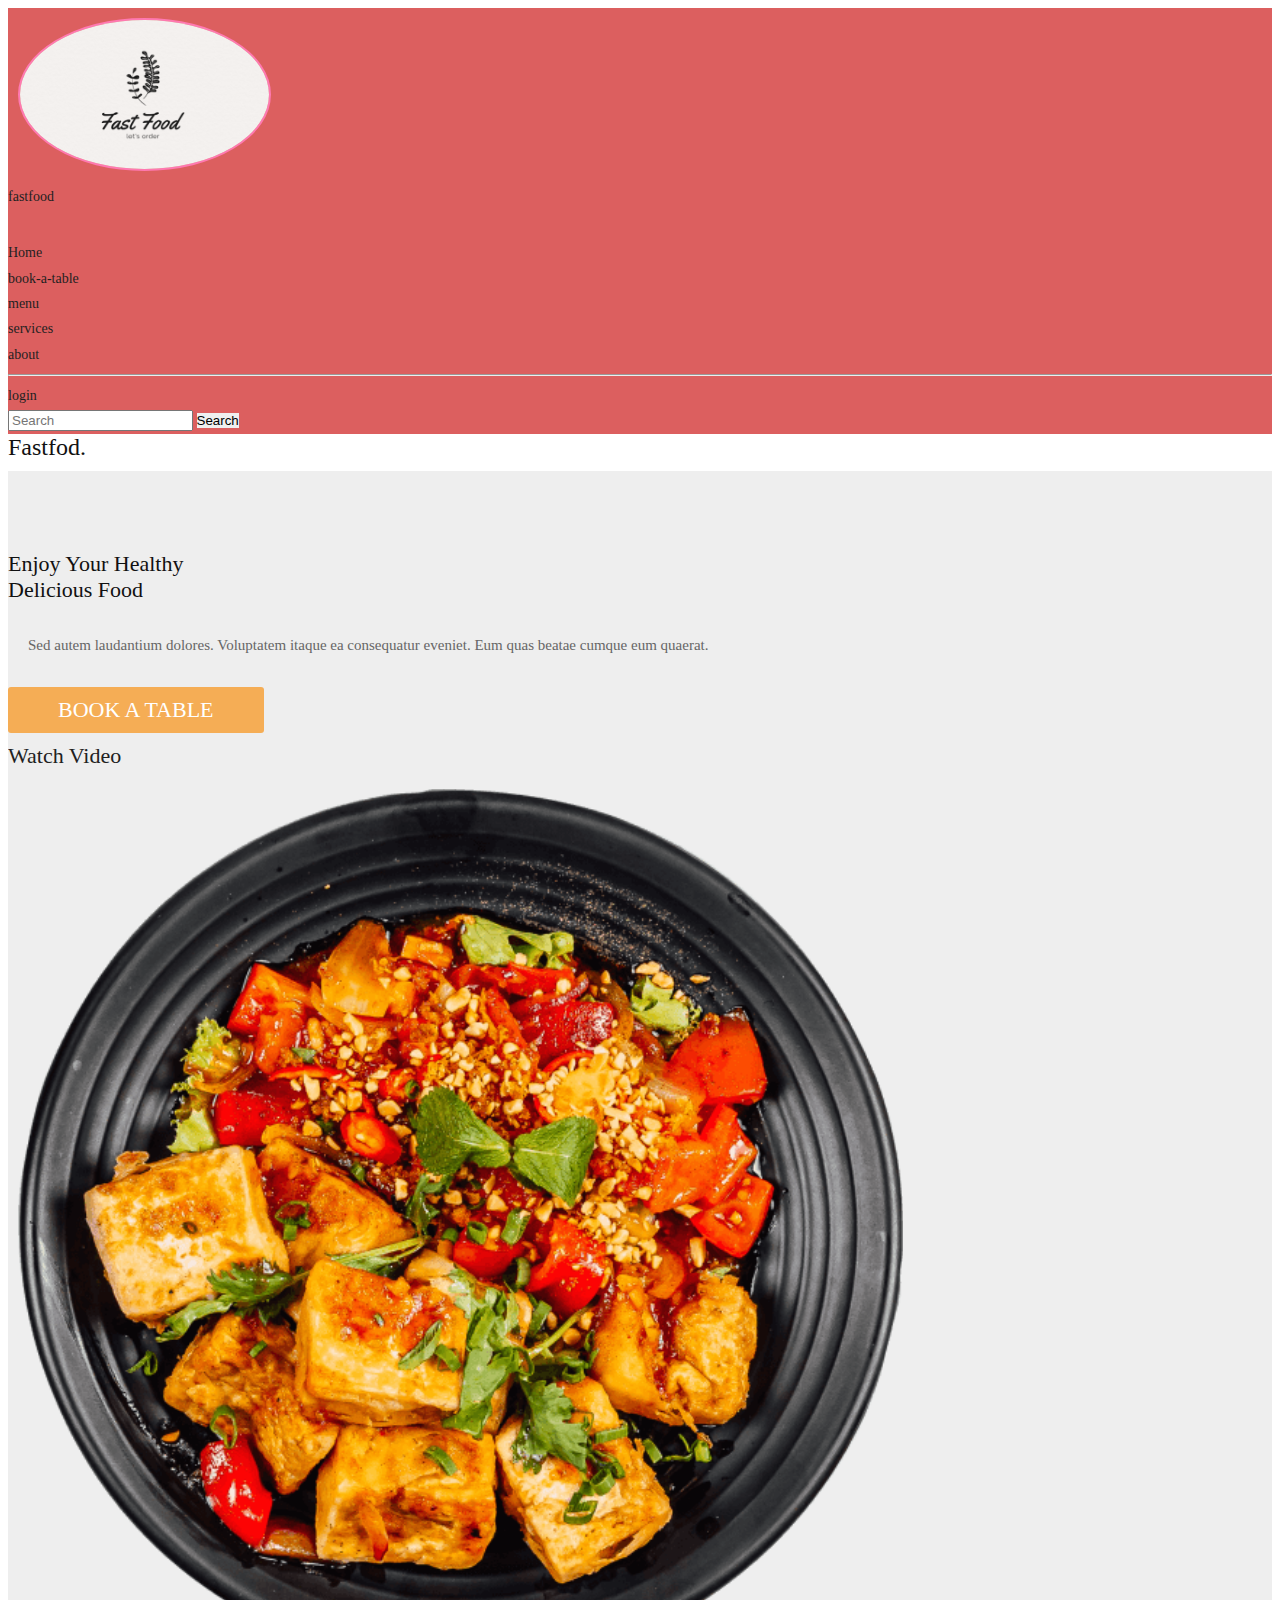
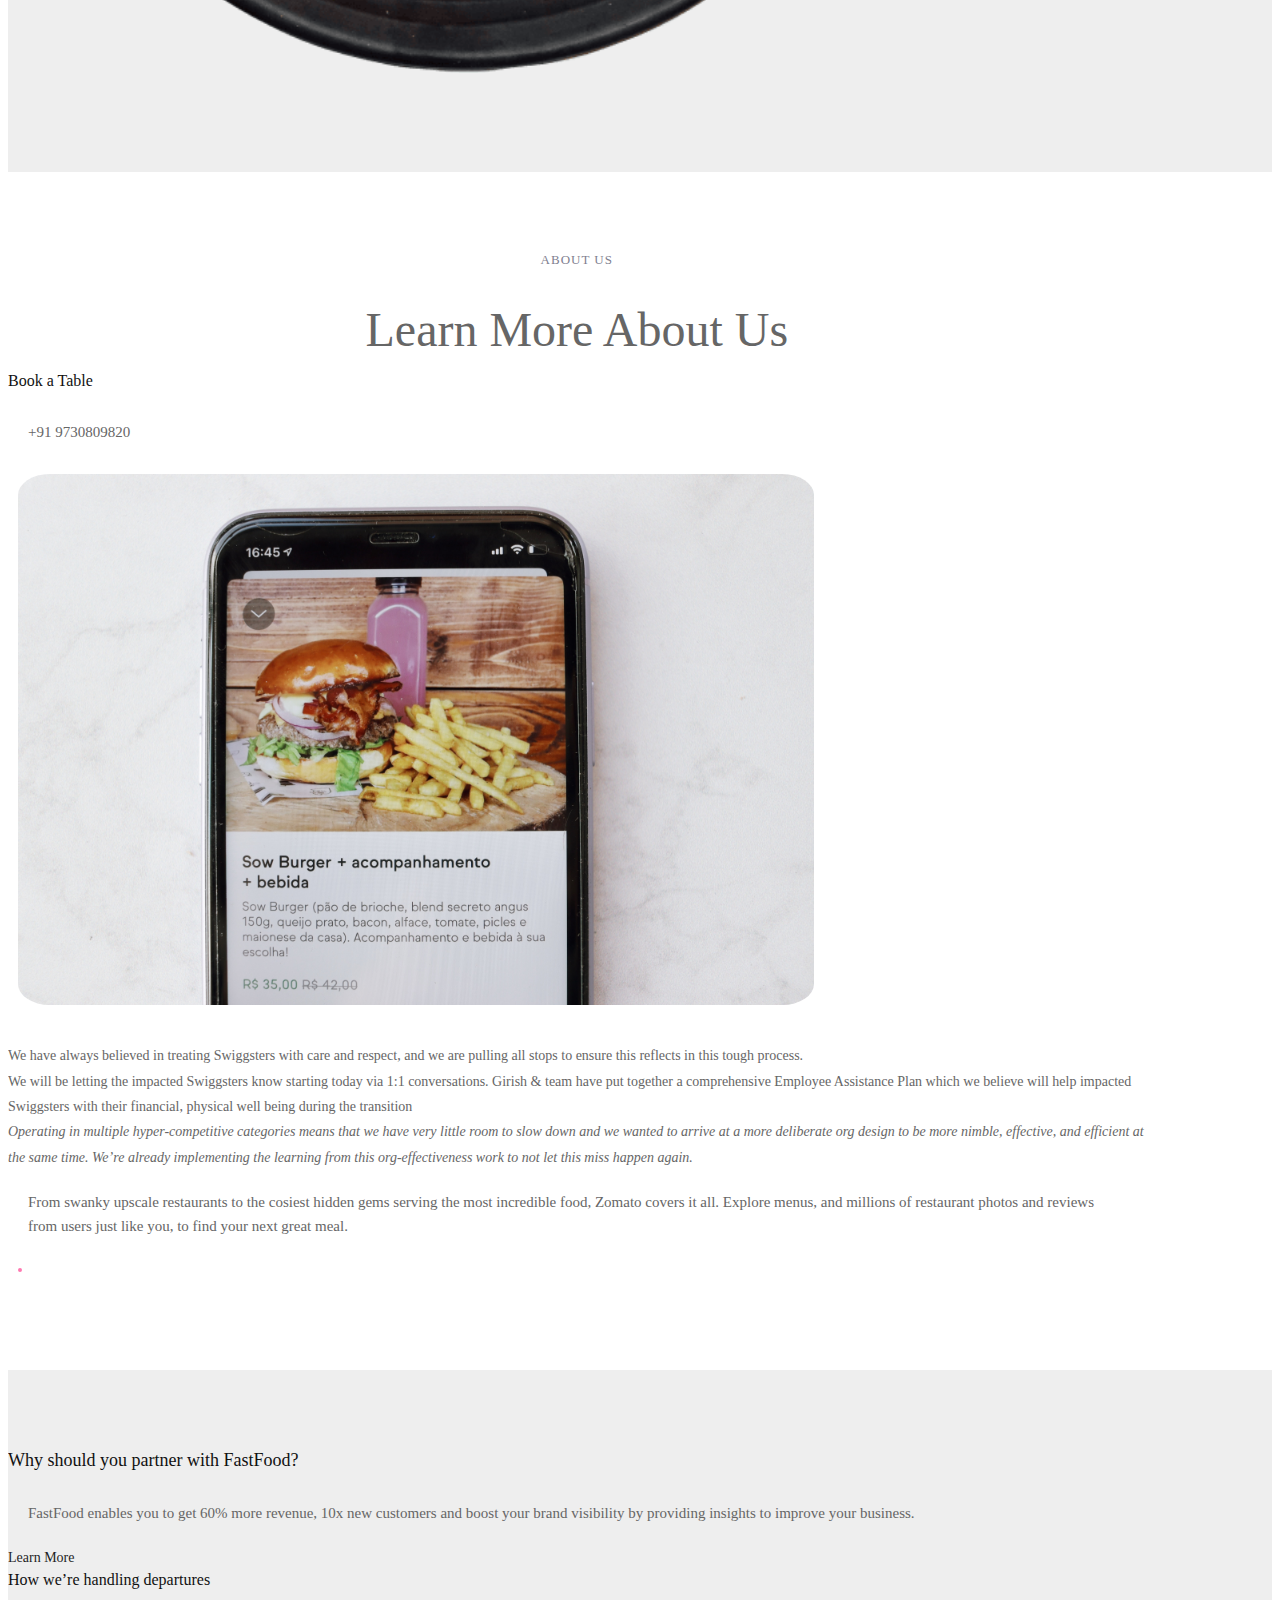
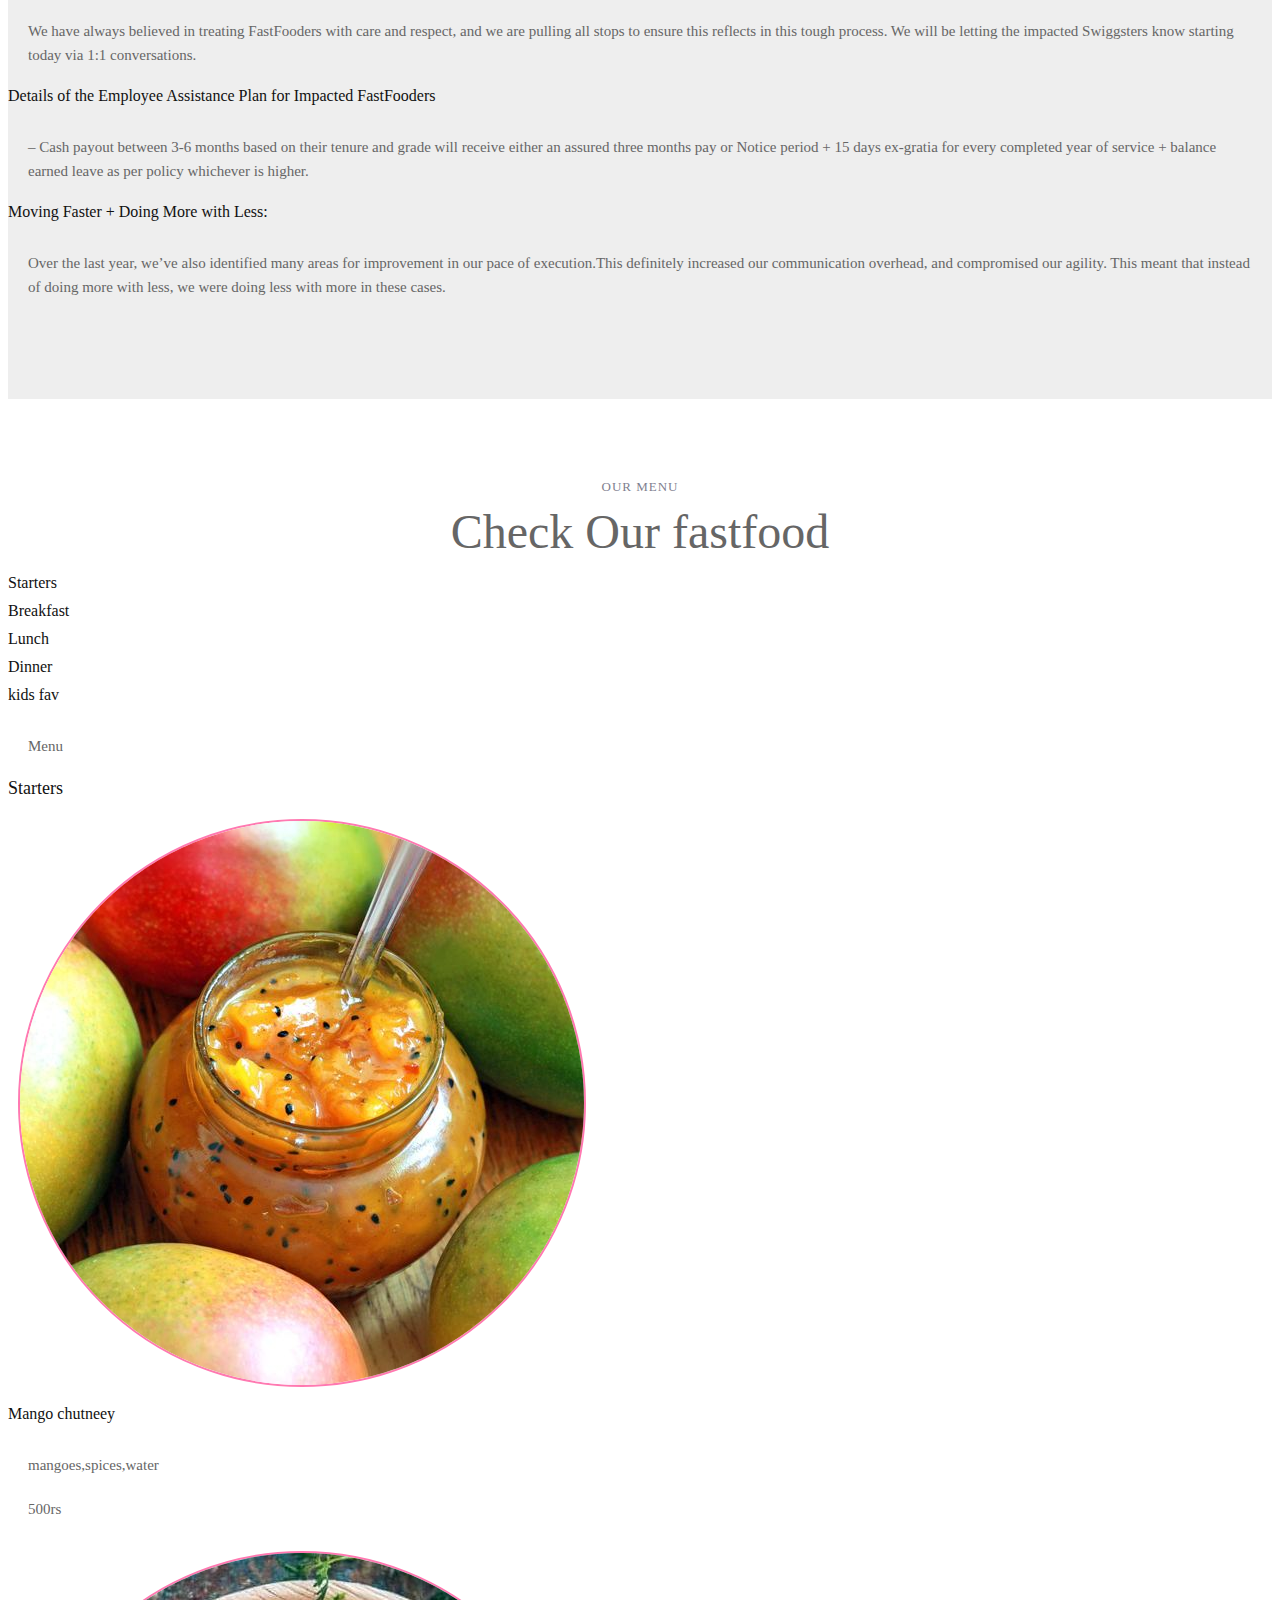
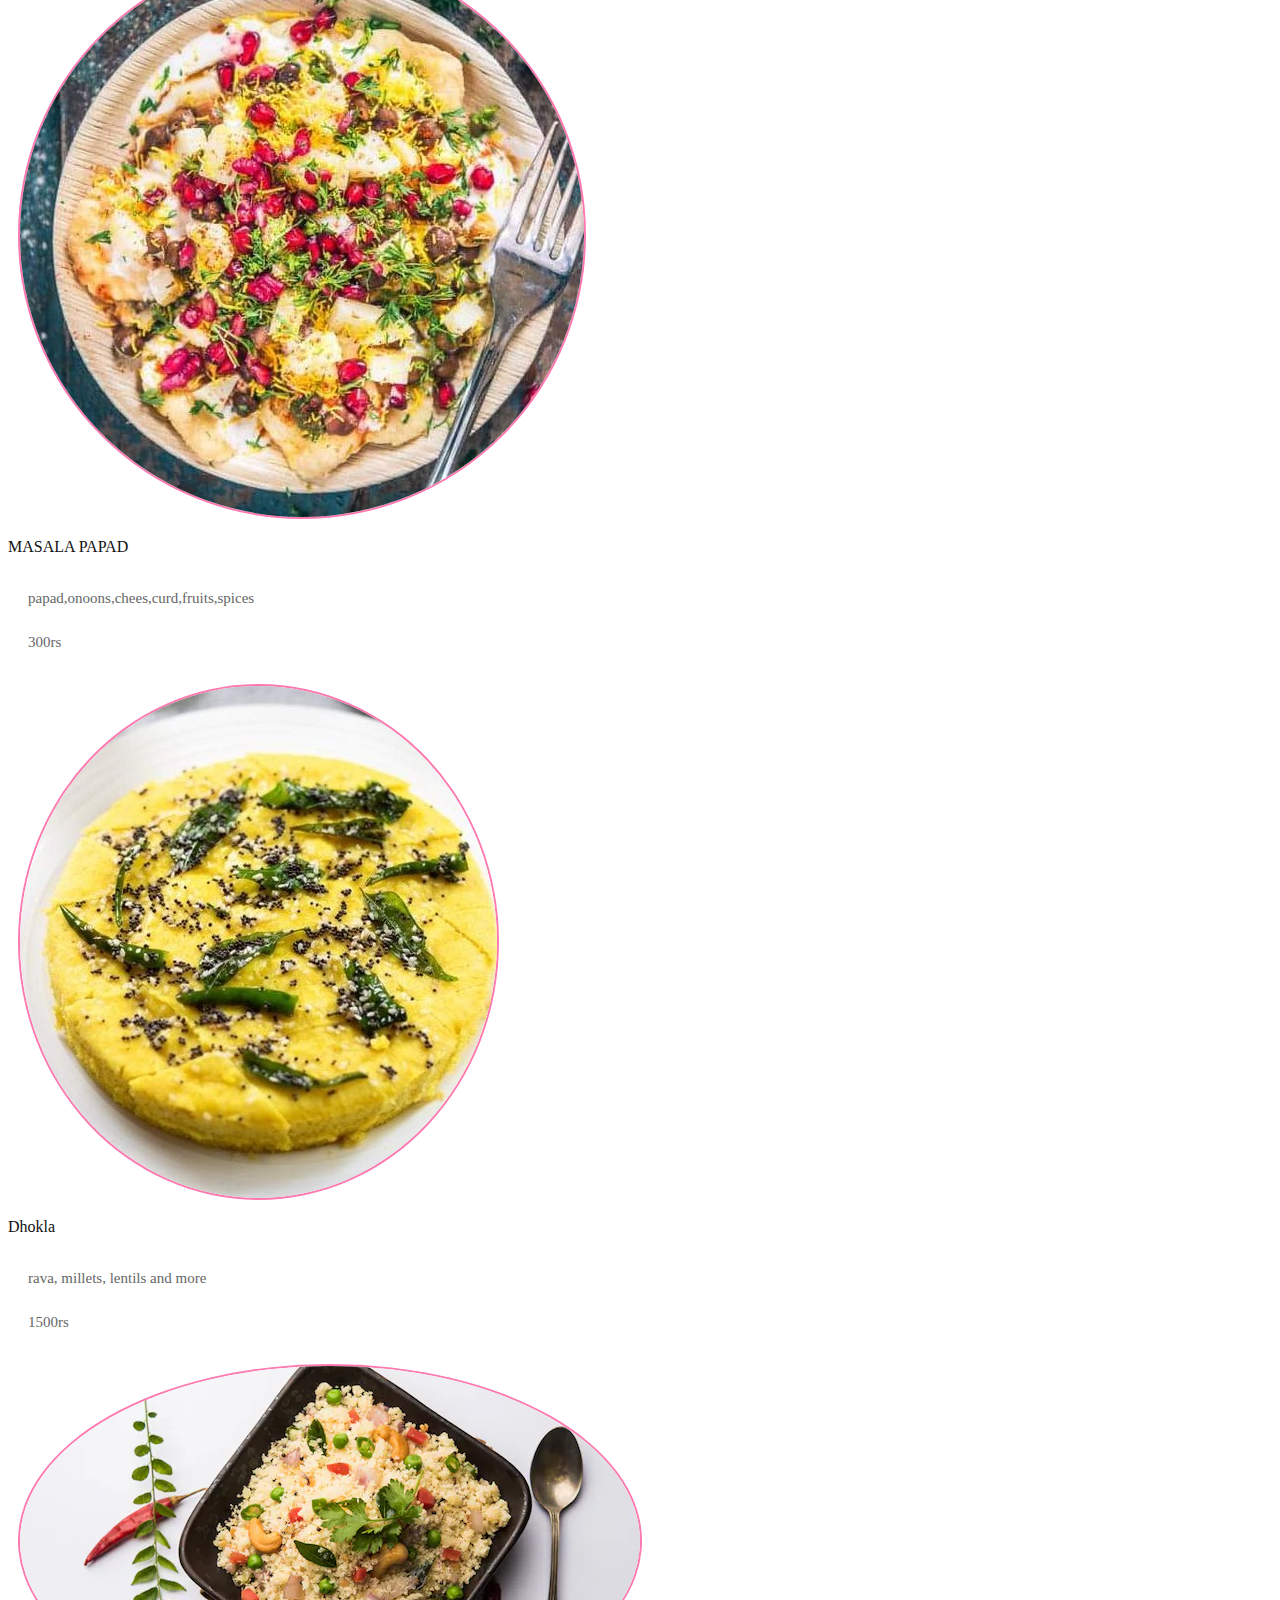
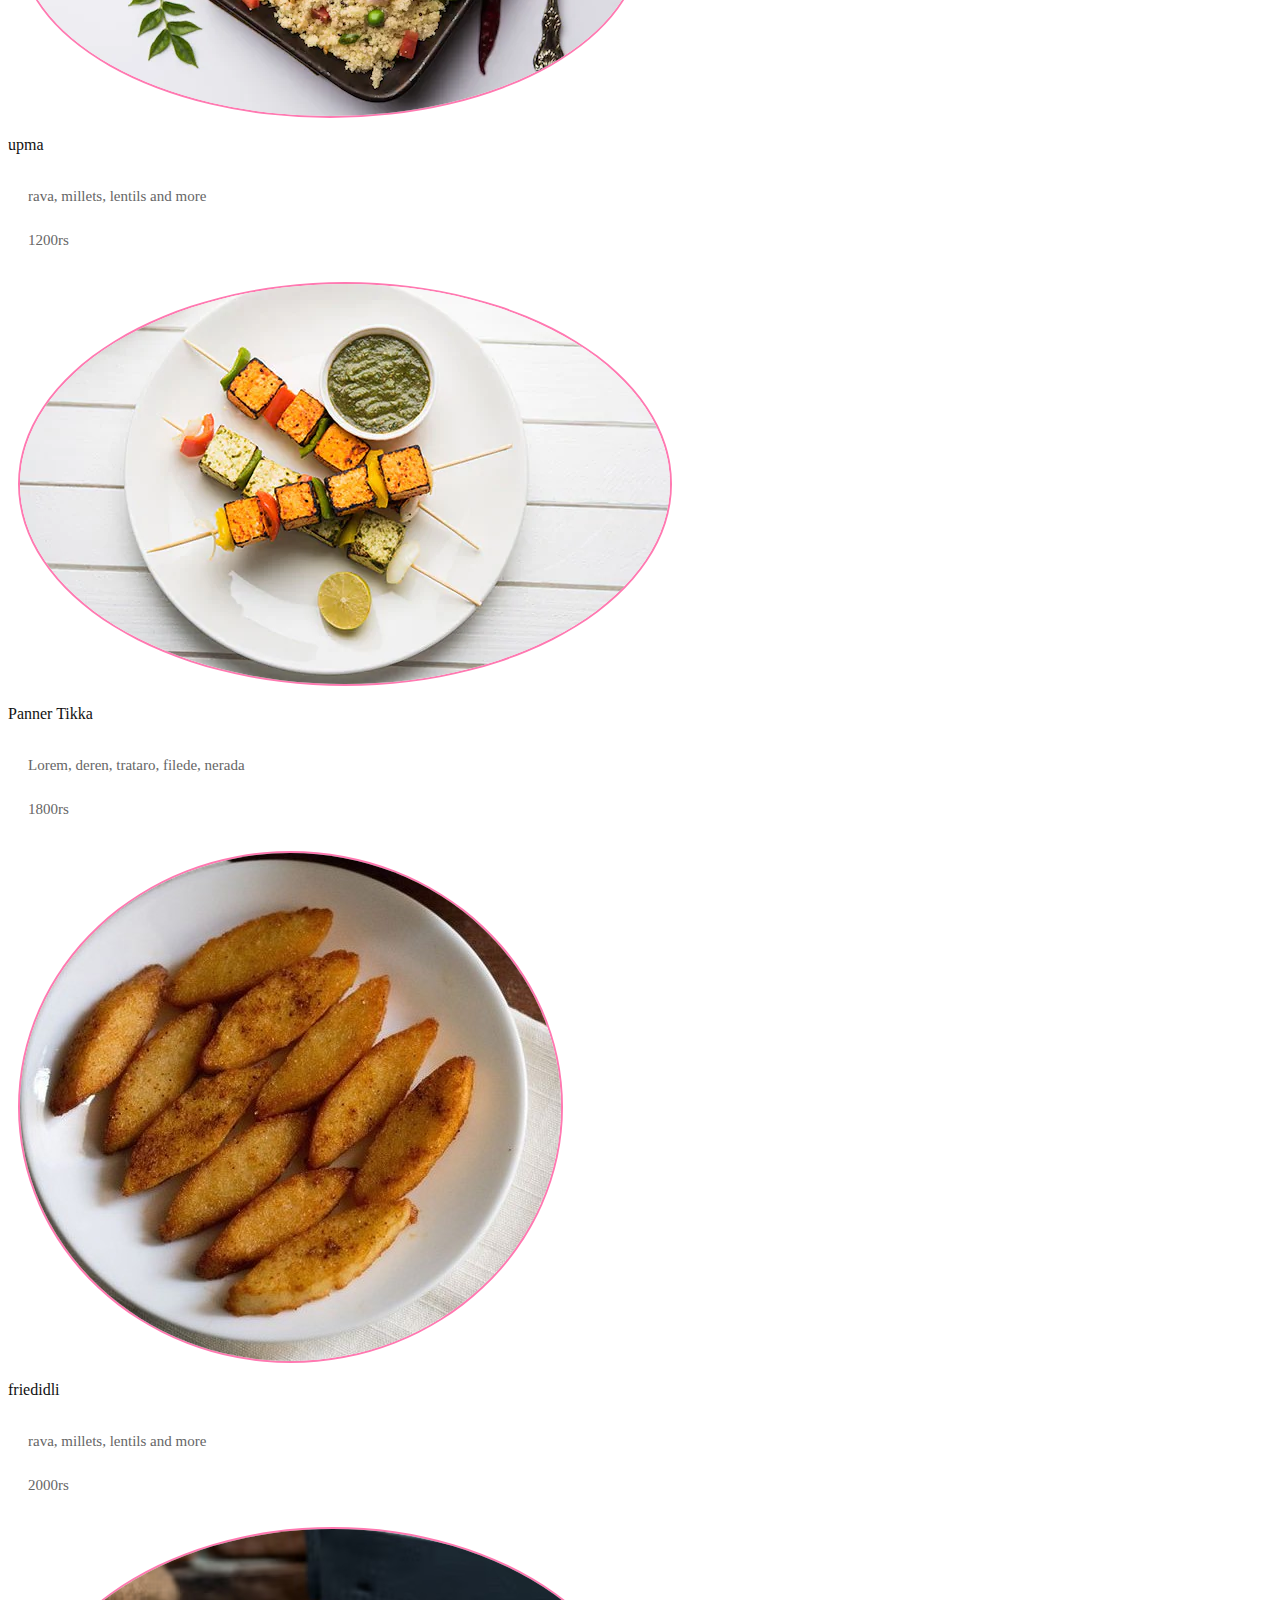
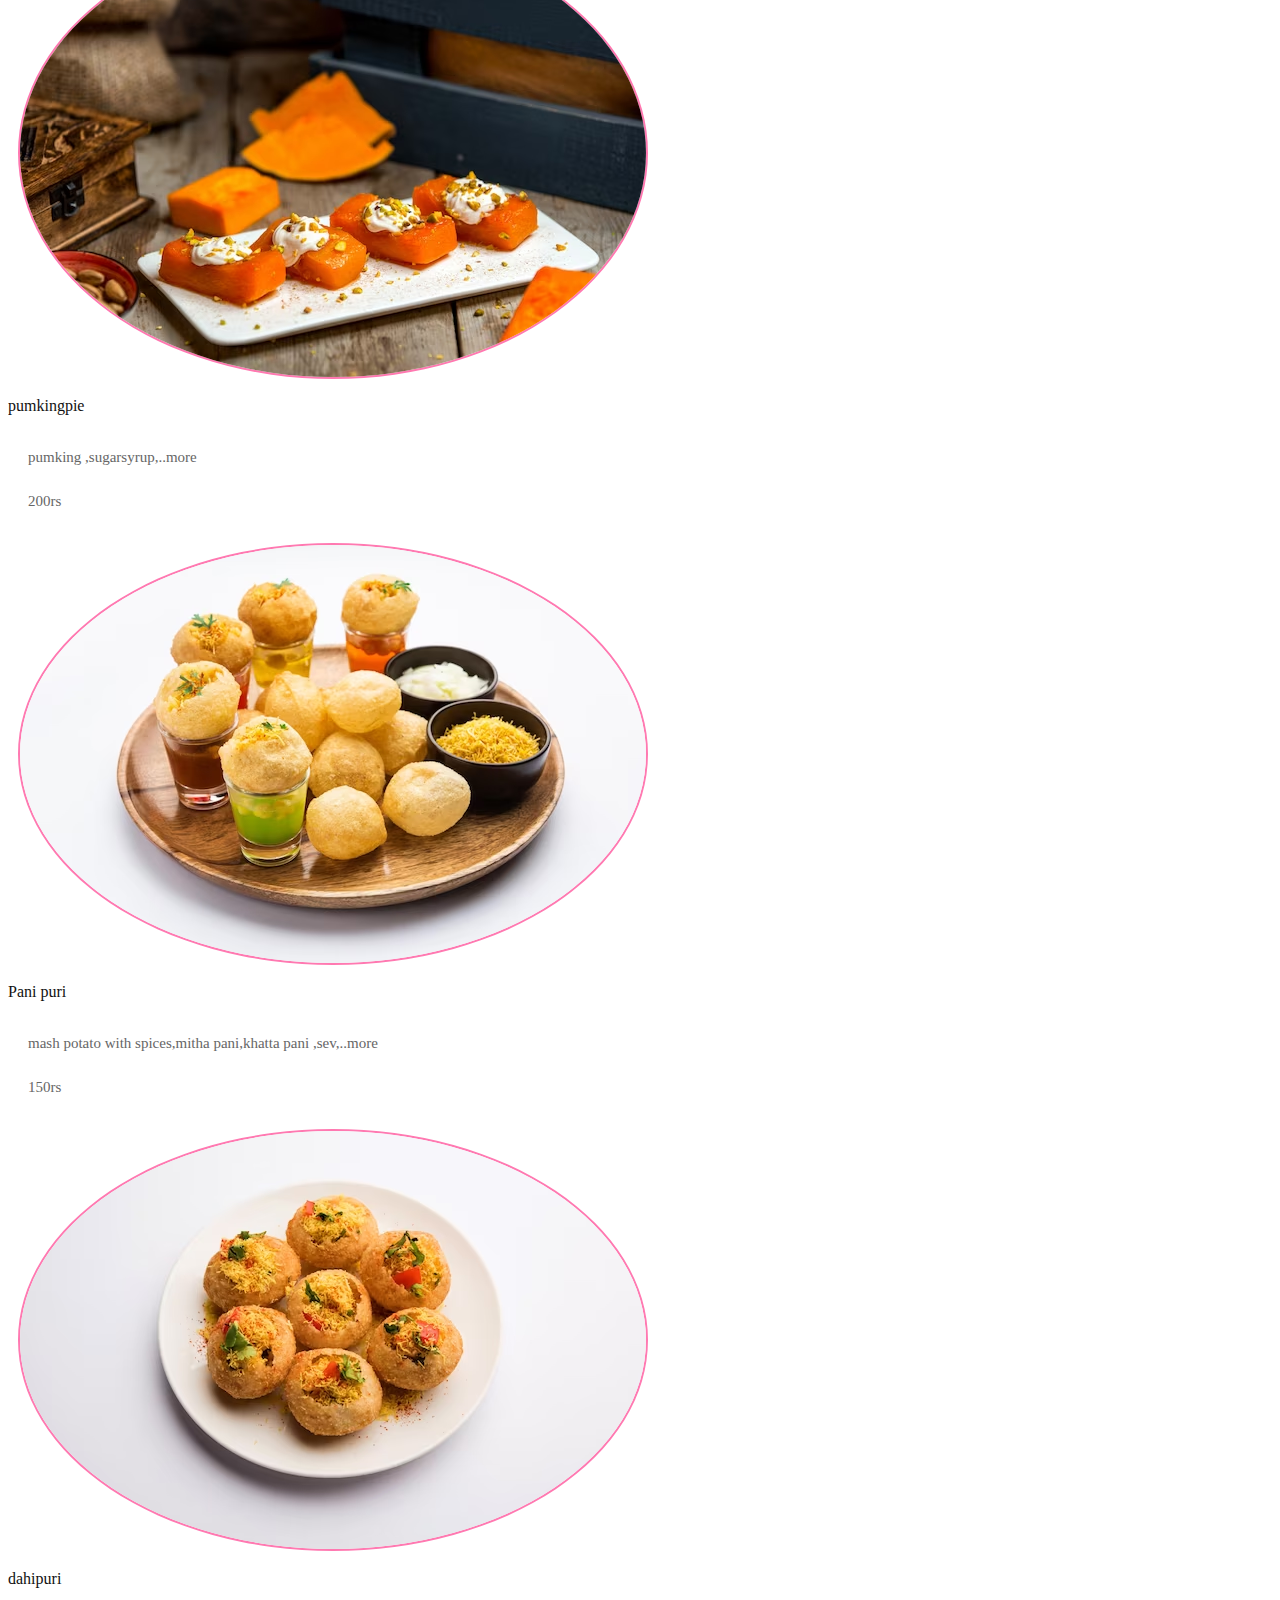
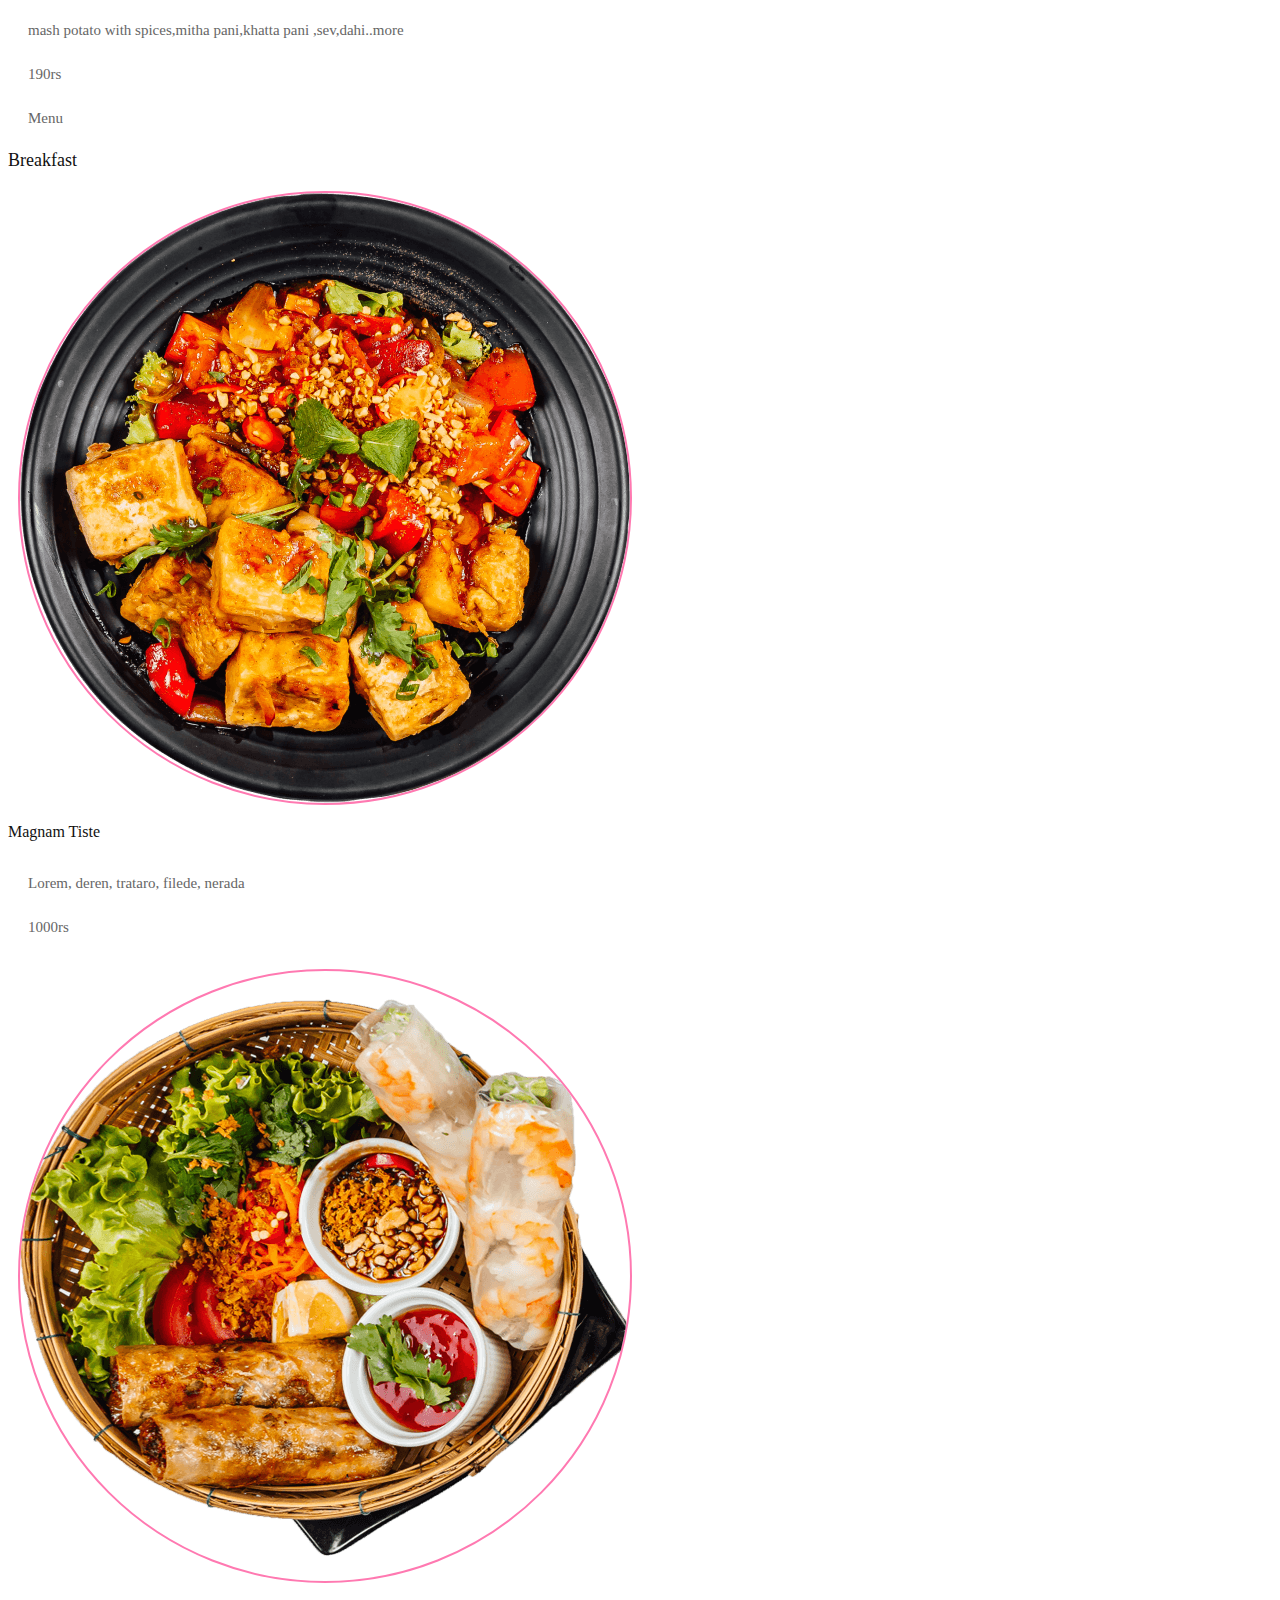
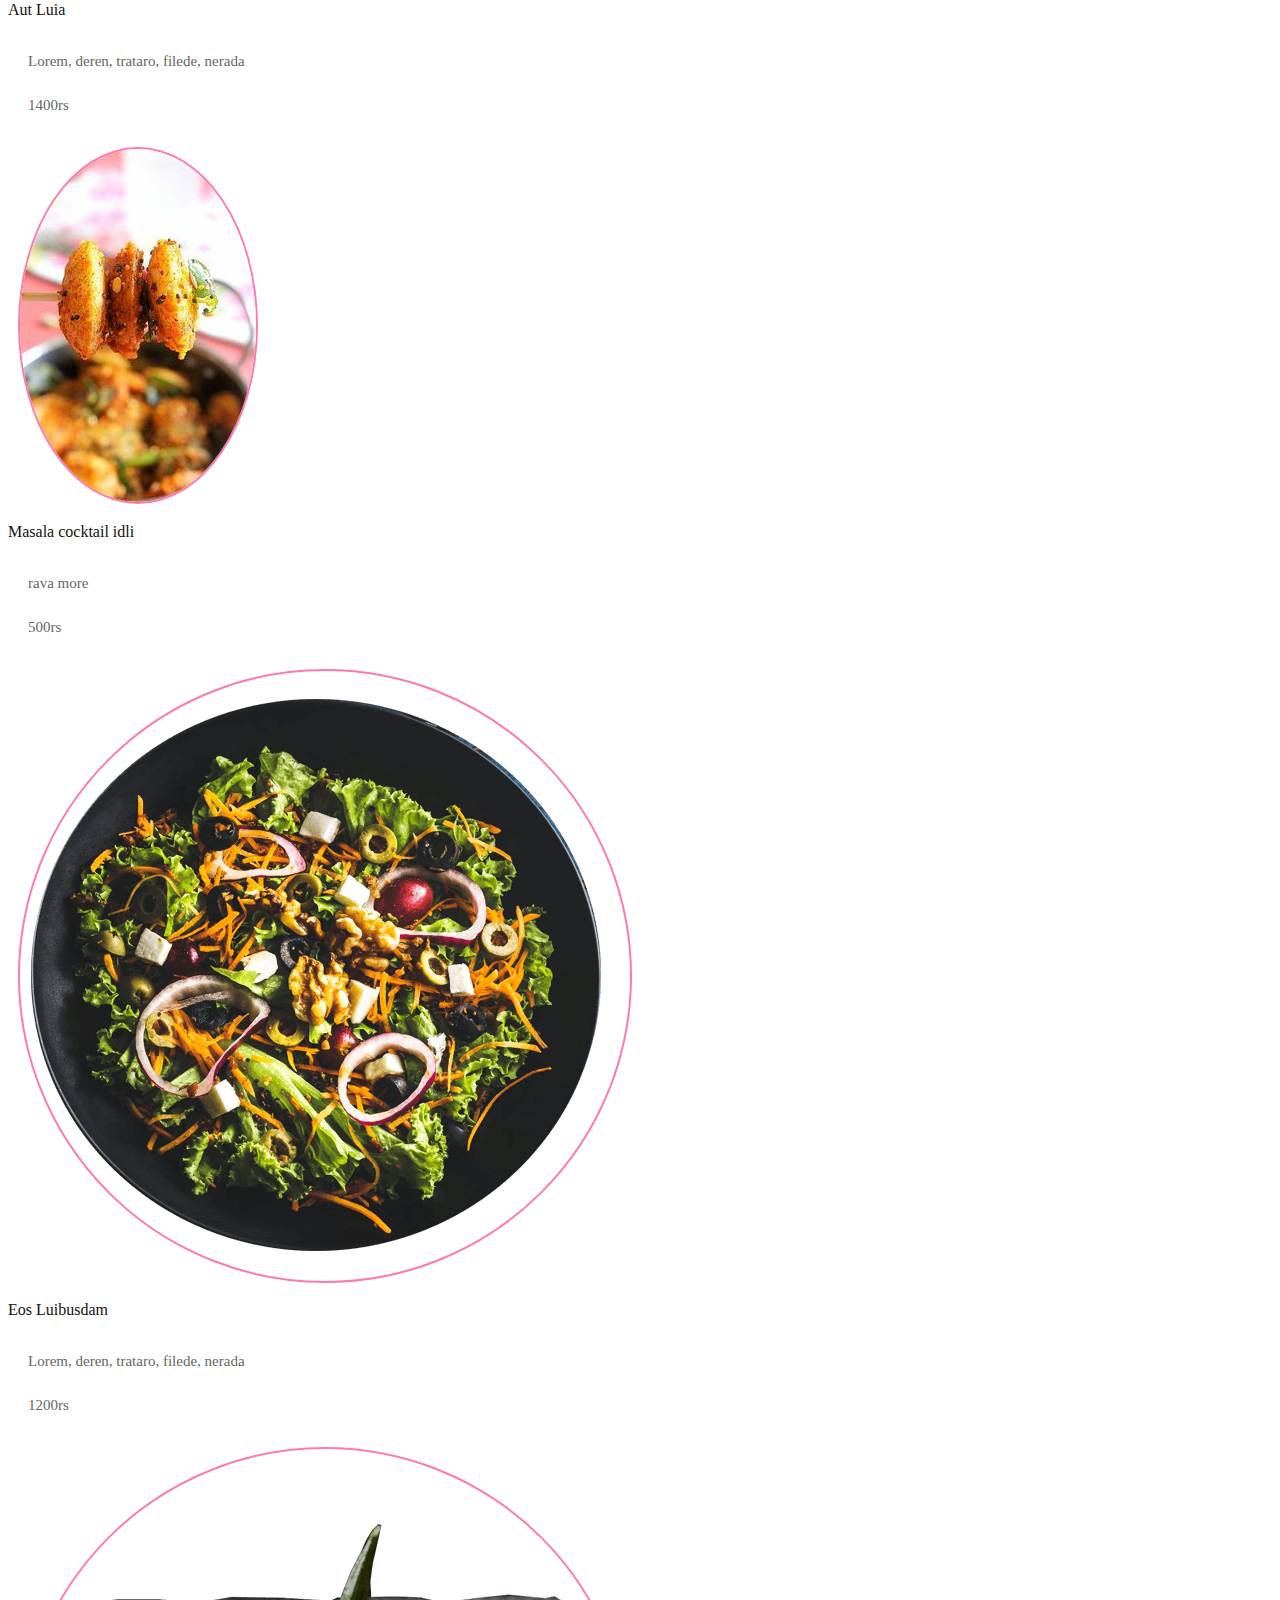
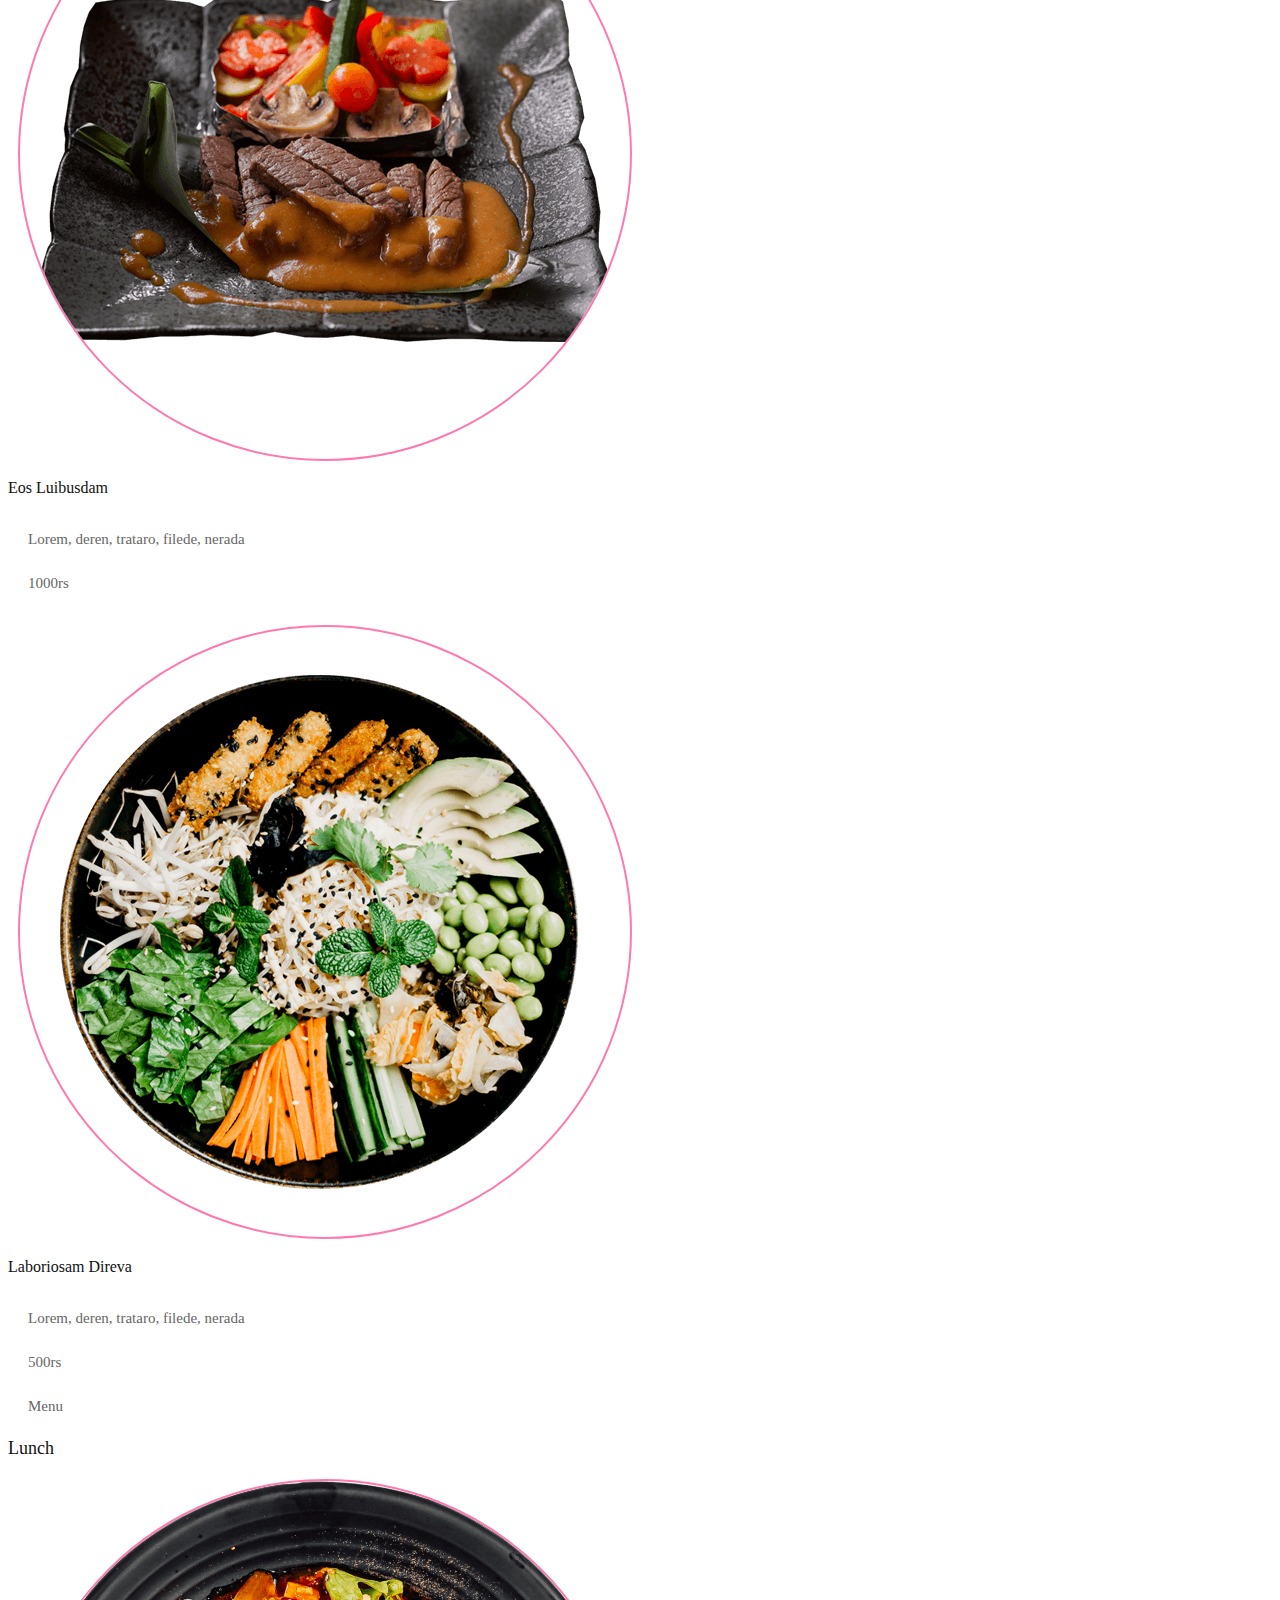
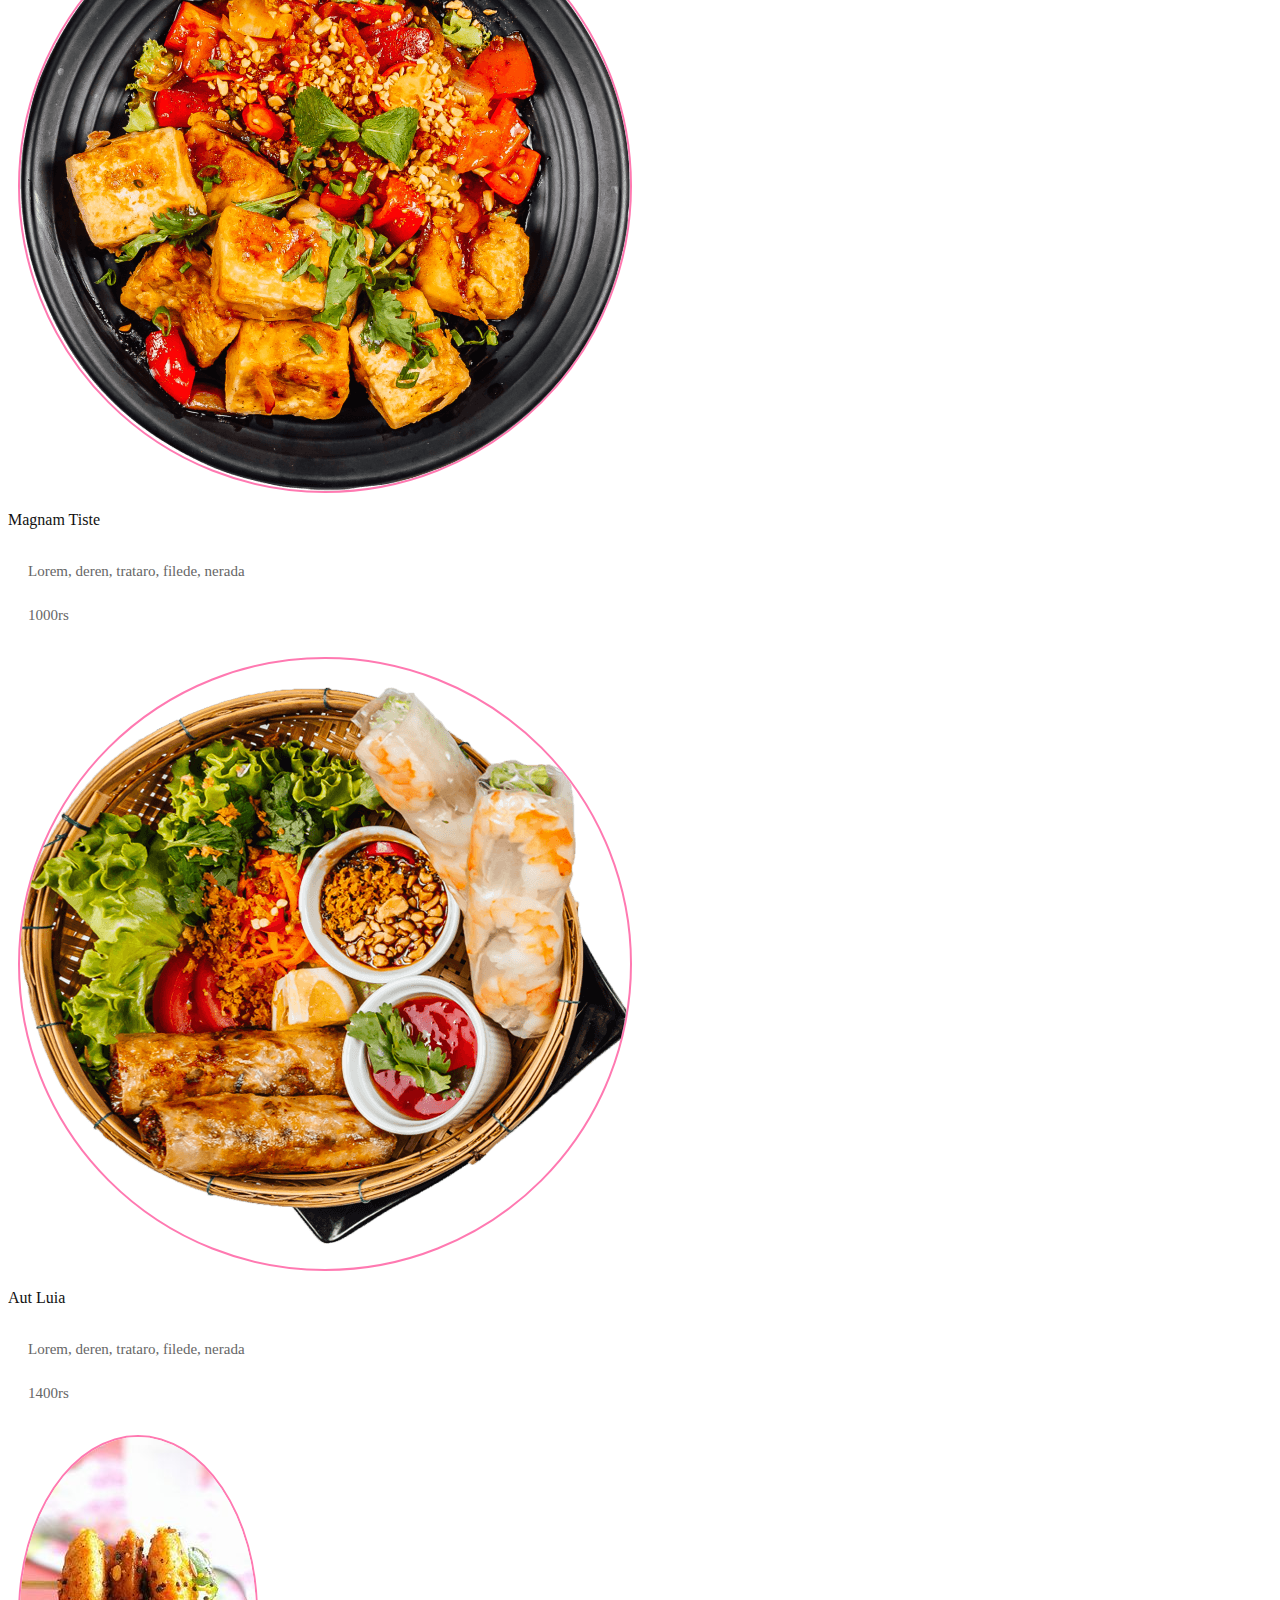
==== commit ca1224fa: "Update index.html" ====
--- a/index.html
+++ b/index.html
@@ -10,15 +10,16 @@
       <link href="https://cdn.jsdelivr.net/npm/bootstrap@5.3.0/dist/css/bootstrap.min.css" rel="stylesheet" integrity="sha384-9ndCyUaIbzAi2FUVXJi0CjmCapSmO7SnpJef0486qhLnuZ2cdeRhO02iuK6FUUVM" crossorigin="anonymous">
       <link href="https://cdn.jsdelivr.net/npm/bootstrap@5.0.2/dist/css/bootstrap.min.css" rel="stylesheet" integrity="sha384-EVSTQN3/azprG1Anm3QDgpJLIm9Nao0Yz1ztcQTwFspd3yD65VohhpuuCOmLASjC" crossorigin="anonymous">
       <meta name="viewport" content="width=device-width, initial-scale=1.0">
-      
+      <link href="assets/css/feather.css" rel="stylesheet" type="text/css">
   <link href="https://fonts.googleapis.com/css2?family=Open+Sans:ital,wght@0,300;0,400;0,500;0,600;0,700;1,300;1,400;1,600;1,700&family=Amatic+SC:ital,wght@0,300;0,400;0,500;0,600;0,700;1,300;1,400;1,500;1,600;1,700&family=Inter:ital,wght@0,300;0,400;0,500;0,600;0,700;1,300;1,400;1,500;1,600;1,700&display=swap" rel="stylesheet">
 <link rel="stylesheet" href="style.css">
 <link rel="stylesheet" href="index.js">
+
       <title>fastfood</title>
       </head>
    <body>
       <header id="header" class="header fixed-top d-flex align-items-center">
-      <div class="header_section" data-aos="fade-up" data-aos-delay="300">
+      <div class="header_section">
          <div class="container-fluid">
             <nav class="navbar bg-body-tertiary fixed-top ">
                <div class="container-fluid">
@@ -85,8 +86,8 @@
      <div class="container">
 
        <div class="section-header d-flex" >
-         <h2>About Us</h2><br><br>
-         <p>Learn More<span>About Us</span></p>
+      <h2>About Us</h2><br><br>
+        <p><span>Learn More About Us</span></p>
        </div>
 
        <div class="row gy-4">
@@ -103,10 +104,9 @@
                
              </p>
              <ul>
-               <li><i class="bi bi-check2-all"></i> Ullamco laboris nisi ut aliquip ex ea commodo consequatOrdering food is much easier than cooking it yourself. It sometimes makes for a good night out too.</li>
-               <li><i class="bi bi-check2-all"></i>  Not quite sure on how to go about ordering food?.</li>
-               <li><i class="bi bi-check2-all"></i> 
-                Wait for your food. At some restaurants, they cook the food from scratch as soon as they get your order. This means that it might take some time for your food to get to you.</li>
+               <li><i class="bi bi-check2-all"></i> We have always believed in treating Swiggsters with care and respect, and we are pulling all stops to ensure this reflects in this tough process.</li>
+               <li><i class="bi bi-check2-all"></i> We will be letting the impacted Swiggsters know starting today via 1:1 conversations. Girish & team have put together a comprehensive Employee Assistance Plan which we believe will help impacted Swiggsters with their financial, physical well being during the transition</li>
+               <li><i class="bi bi-check2-all">Operating in multiple hyper-competitive categories means that we have very little room to slow down and we wanted to arrive at a more deliberate org design to be more nimble, effective, and efficient at the same time. We’re already implementing the learning from this org-effectiveness work to not let this miss happen again.</i> 
              </ul>
              <p>
               From swanky upscale restaurants to the cosiest hidden gems serving the most incredible food, Zomato covers it all. Explore menus, and millions of restaurant photos and reviews from users just like you, to find your next great meal.
@@ -131,7 +131,7 @@
 
          <div class="col-lg-4">
            <div class="why-box">
-             <h3>Why should you partner with FastFood?</h3>
+             <h3><span>Why should you partner with FastFood?</h3>
              <p>
               FastFood enables you to get 60% more revenue, 10x new customers and boost your brand visibility by providing insights to improve your business.</p>
              <div class="text-center">
@@ -143,27 +143,29 @@
          <div class="col-lg-8 d-flex align-items-center">
            <div class="row gy-4">
 
-             <div class="col-xl-4" data-aos="fade-up" data-aos-delay="200">
+             <div class="col-xl-4">
                <div class="icon-box d-flex flex-column justify-content-center align-items-center">
                  <i class="bi bi-clipboard-data"></i>
-                 <h4>Corporis voluptates officia eiusmod</h4>
-                 <p>Consequuntur sunt aut quasi enim aliquam quae harum pariatur laboris nisi ut aliquip</p>
+                 <h4>How we’re handling departures</h4>
+                 <p>We have always believed in treating FastFooders with care and respect, and we are pulling all stops to ensure this reflects in this tough process. We will be letting the impacted Swiggsters know starting today via 1:1 conversations.</p>
                </div>
              </div><!-- End Icon Box -->
 
-             <div class="col-xl-4" data-aos="fade-up" data-aos-delay="300">
+             <div class="col-xl-4">
                <div class="icon-box d-flex flex-column justify-content-center align-items-center">
                  <i class="bi bi-gem"></i>
-                 <h4>Ullamco laboris ladore pan</h4>
-                 <p>Excepteur sint occaecat cupidatat non proident, sunt in culpa qui officia deserunt</p>
+                 <h4>Details of the Employee Assistance Plan for Impacted FastFooders</h4>
+                 <p>– Cash payout between 3-6 months based on their tenure and grade will receive either an assured three months pay or Notice period + 15 days ex-gratia for every completed year of service + balance earned leave as per policy whichever is higher. </p>
                </div>
              </div><!-- End Icon Box -->
 
-             <div class="col-xl-4" data-aos="fade-up" data-aos-delay="400">
+             <div class="col-xl-4">
                <div class="icon-box d-flex flex-column justify-content-center align-items-center">
                  <i class="bi bi-inboxes"></i>
-                 <h4>Labore consequatur incidid dolore</h4>
-                 <p>Aut suscipit aut cum nemo deleniti aut omnis. Doloribus ut maiores omnis facere</p>
+                 <h4>Moving Faster + Doing More with Less: </h4>
+                 <p>Over the last year, we’ve also identified many areas for improvement in our pace of execution.This definitely increased our communication overhead, and compromised our agility. This meant that instead of doing more with less, we were doing less with more in these cases.
+
+                 </p>
                </div>
              </div><!-- End Icon Box -->
 
@@ -180,9 +182,9 @@
 
        <div class="section-header">
          <h2>Our Menu</h2><br>
-         <p>Check Our <span>fastfood</span></p>
+         <p><span>Check Our fastfood</span></p>
        </div>
-         <ul class="nav nav-tabs d-flex justify-content-center" data-aos="fade-up" data-aos-delay="200">
+         <ul class="nav nav-tabs d-flex justify-content-center">
             <li class="nav-item">
               <a class="nav-link active show" data-bs-toggle="tab" data-bs-target="#menu-starters">
                 <h4>Starters</h4>
@@ -764,18 +766,18 @@
             </a>
             <p>
               Online food ordering could be called the response of the Internet to the desire for delivery food.</p>
-            <div class="footer_social">
+            <div class="footer_social" class="font">
               <a href="https://www.facebook.com/harshal.tapre.96">
-                <i class="fa-brands fa-facebook"></i>
+                <i class="bi-facebook"></i>
               </a>
               <a href="https://twitter.com/TapreHarshal">
-                <i class="fa-brands fa-twitter"></i>
+                <i class="bi-twitter"></i>
               </a>
               <a href="https://www.linkedin.com/in/harshal-tapre-650a1b251/">
-                <i class="fa-brands fa-linkedin"></i>
+                <i class="bi-linkedin"></i>
               </a>
               <a href="https://www.instagram.com/_harshal.27_/">
-                <i class="fa-brands fa-instagram"></i>
+                <i class="bi-instagram"></i>
               </a>
             </div>
           </div>
@@ -806,4 +808,4 @@
   <!-- End Google Map -->
   
   </body>
-</html>+</html>
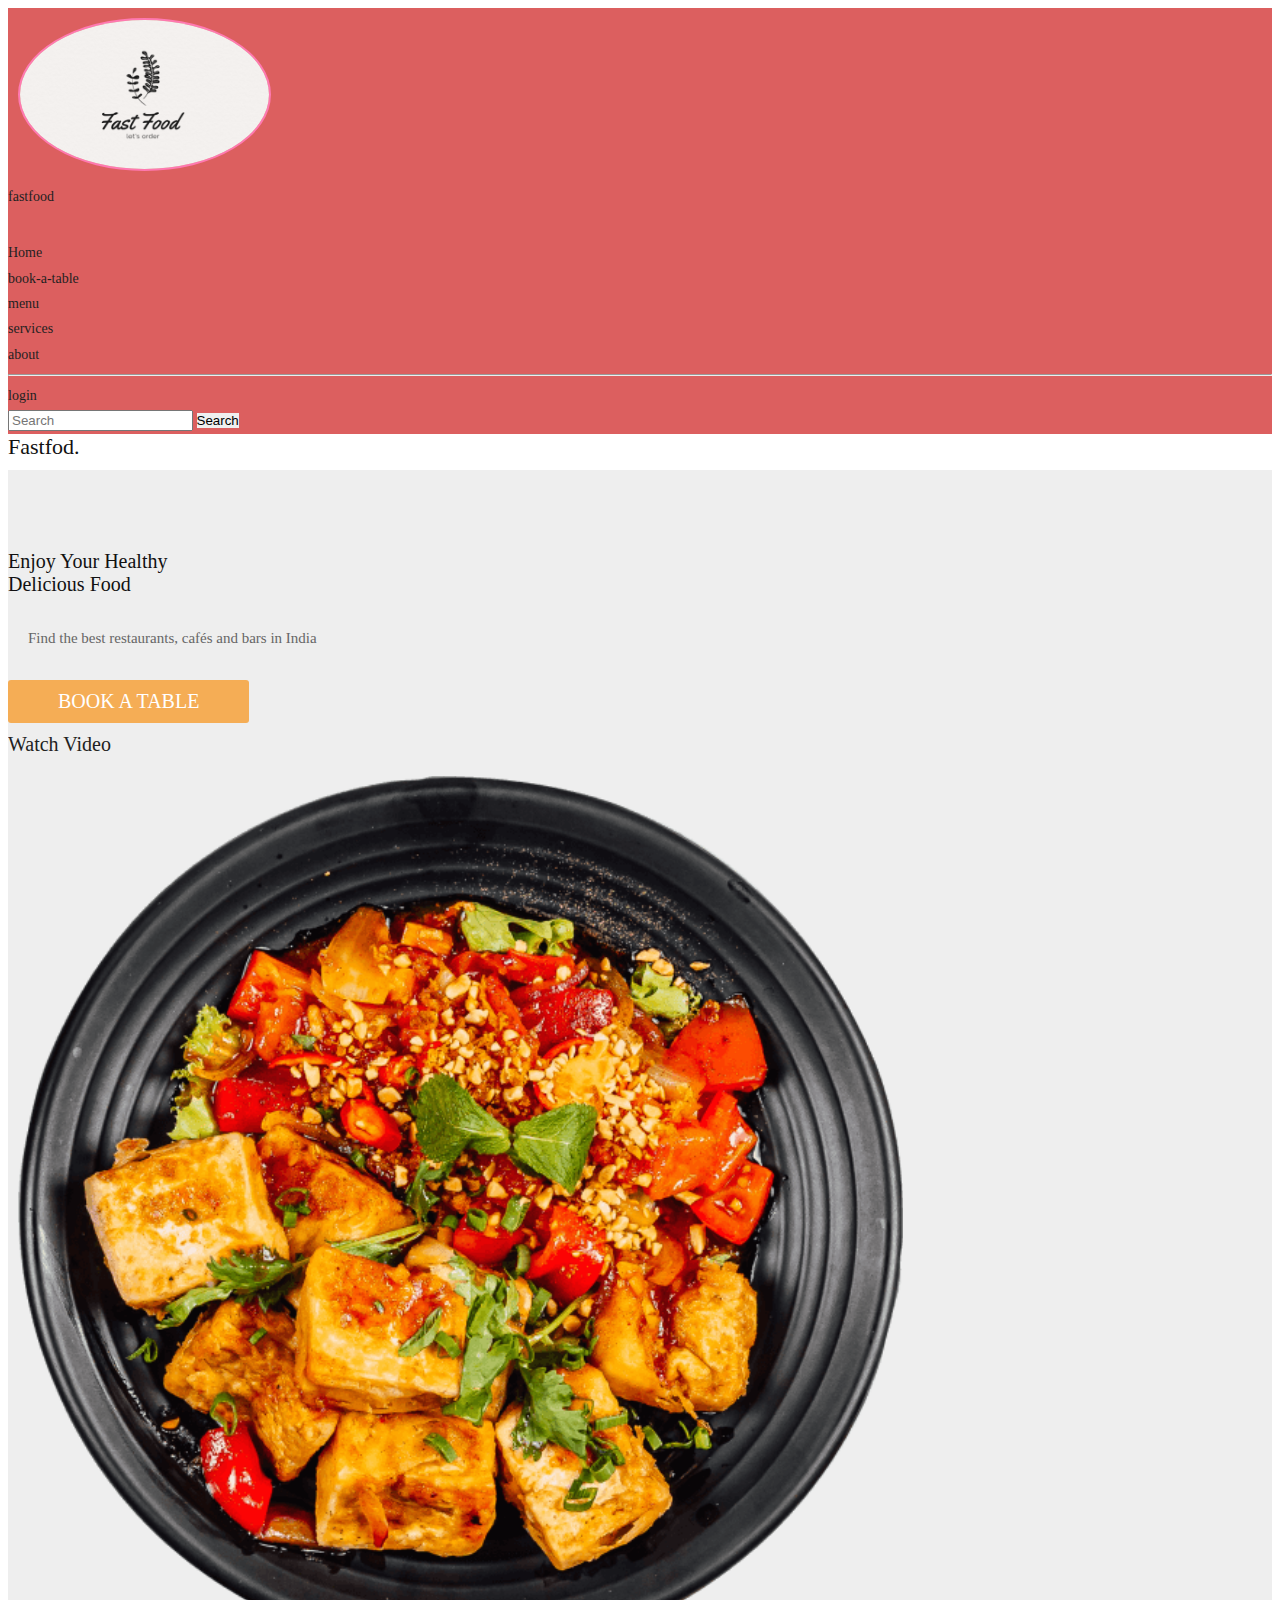
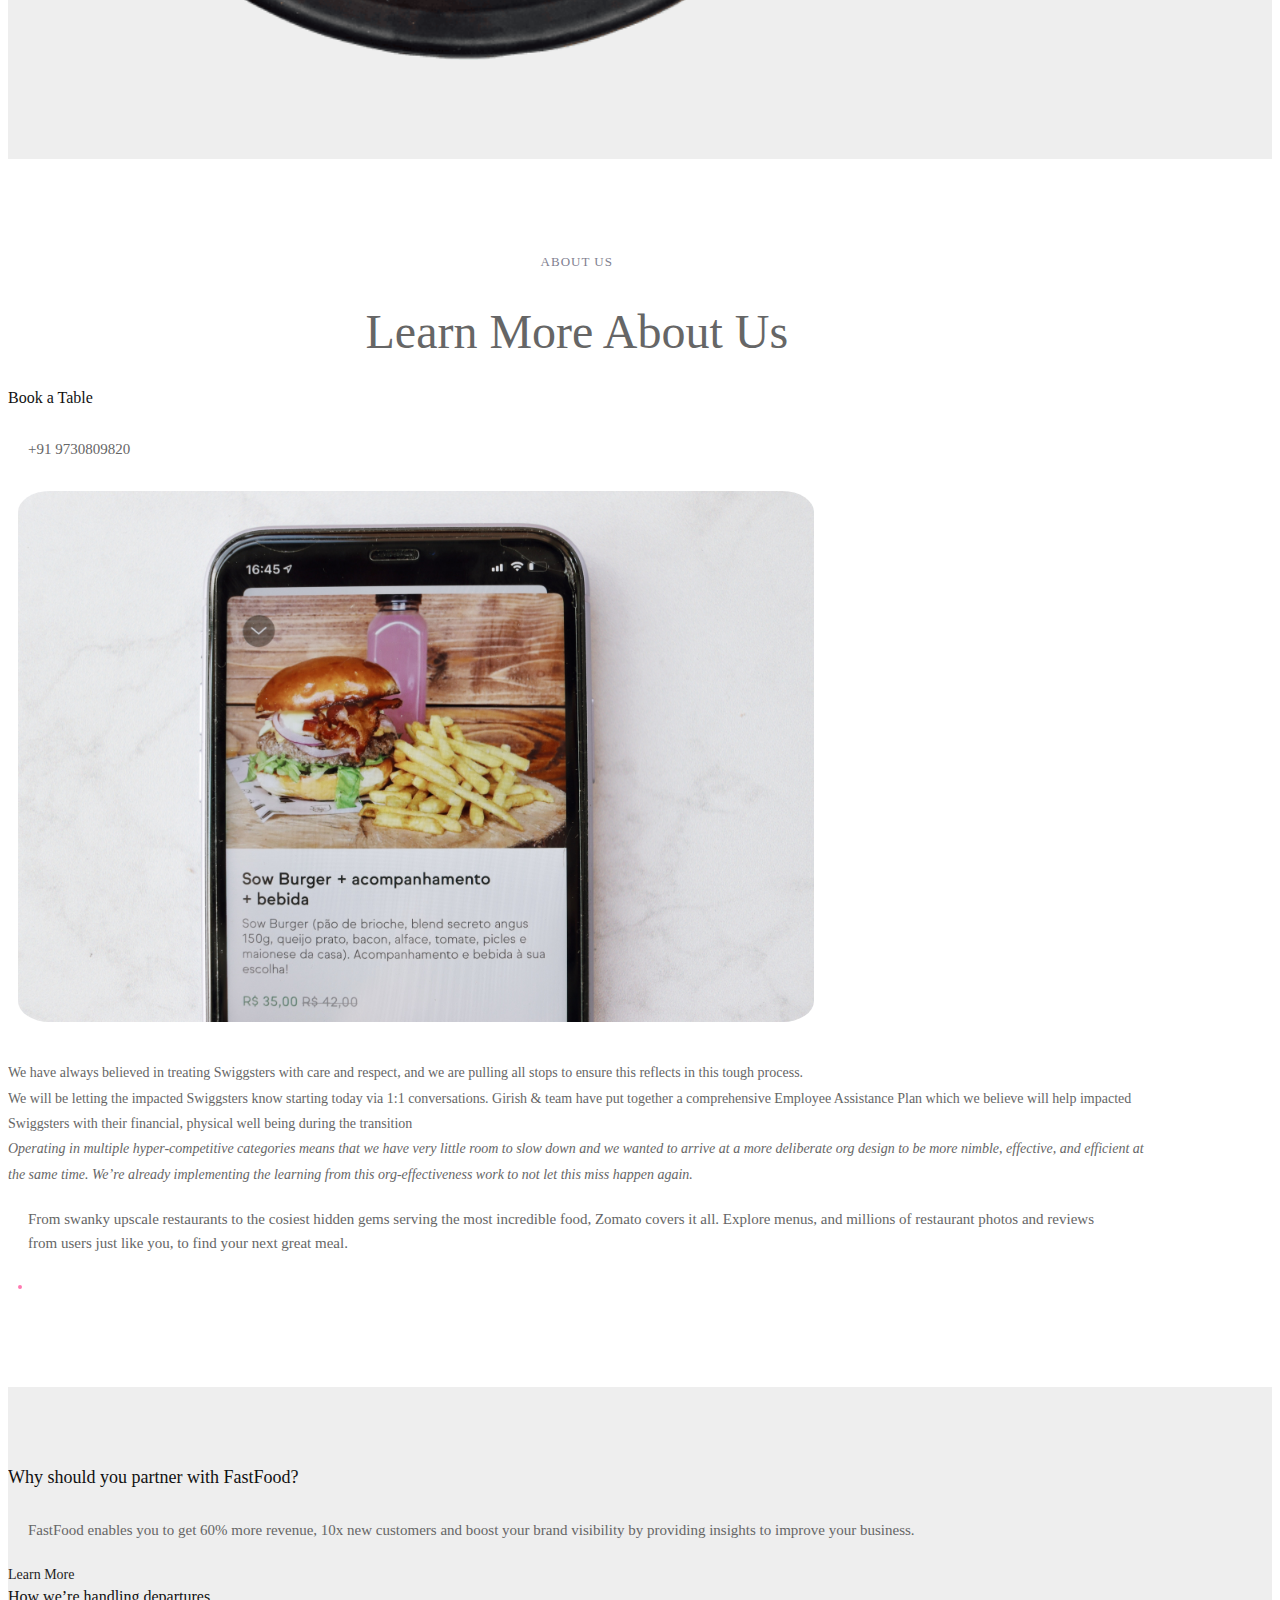
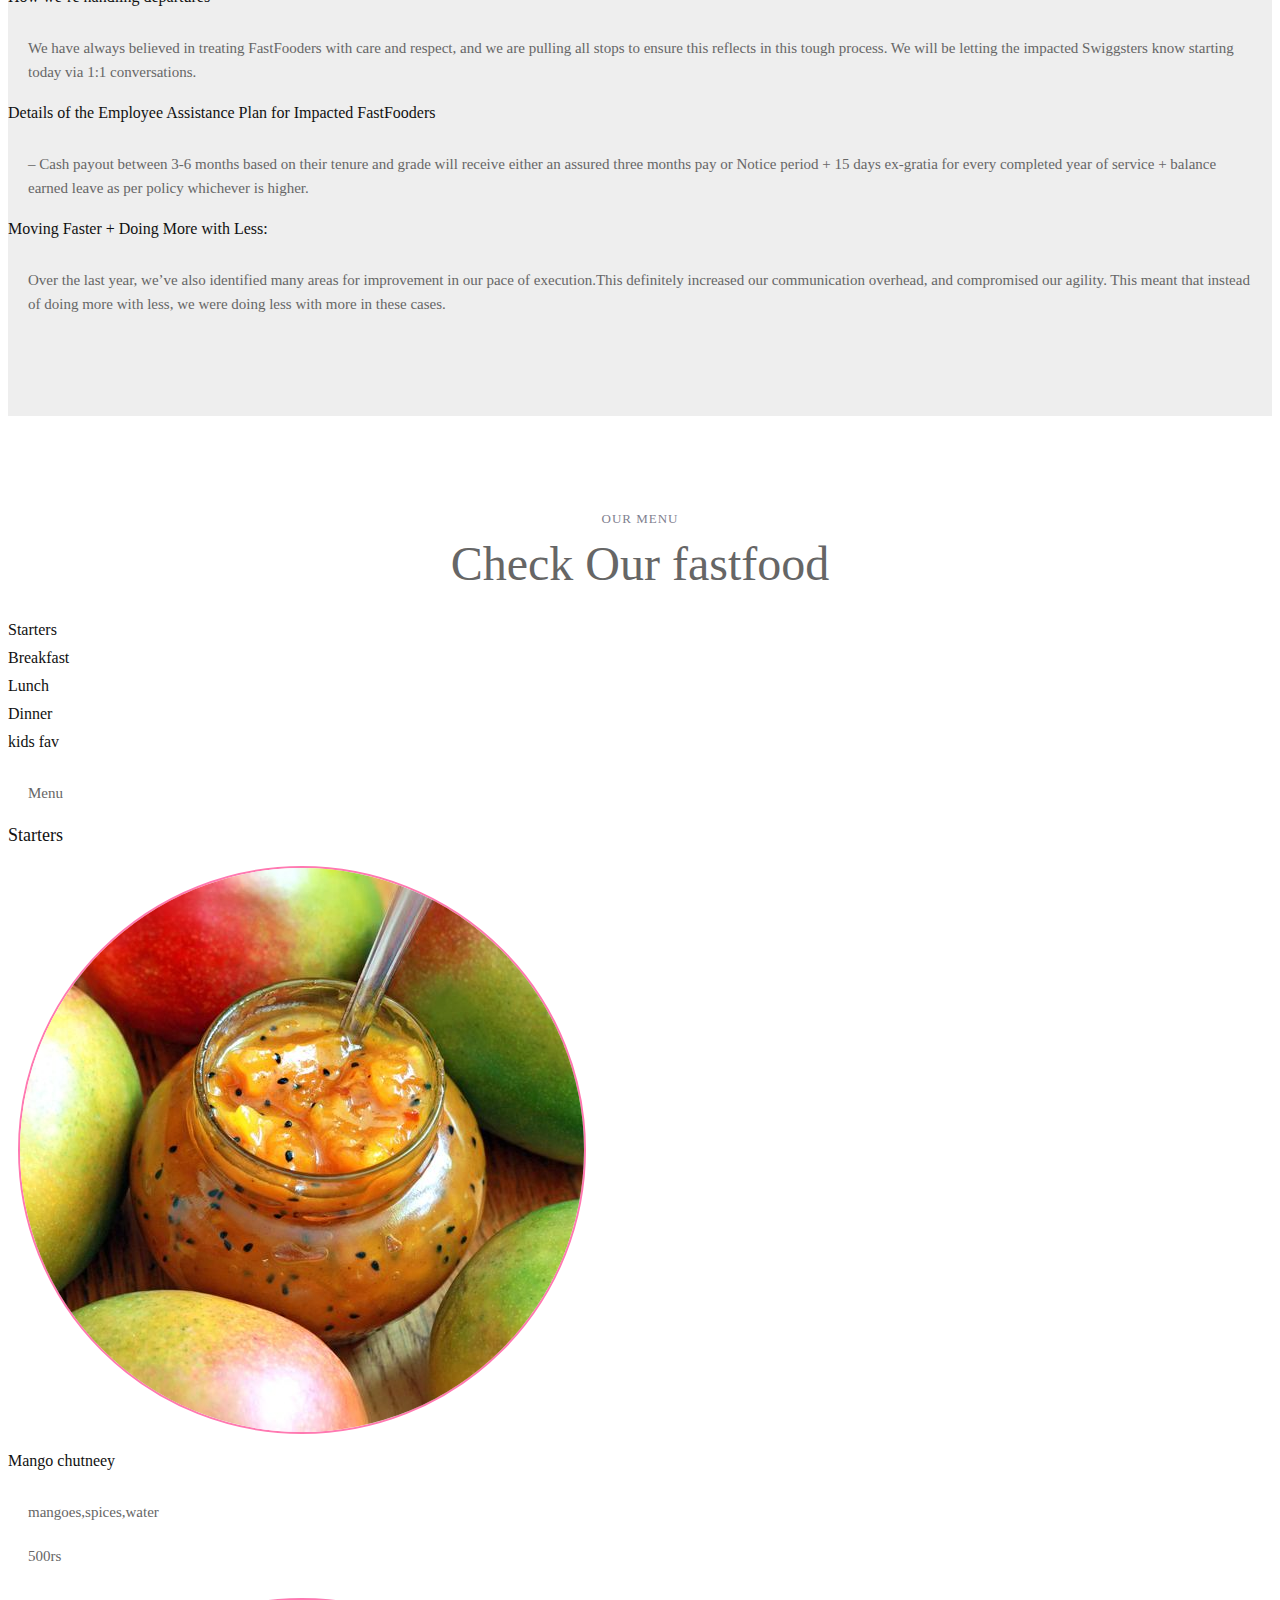
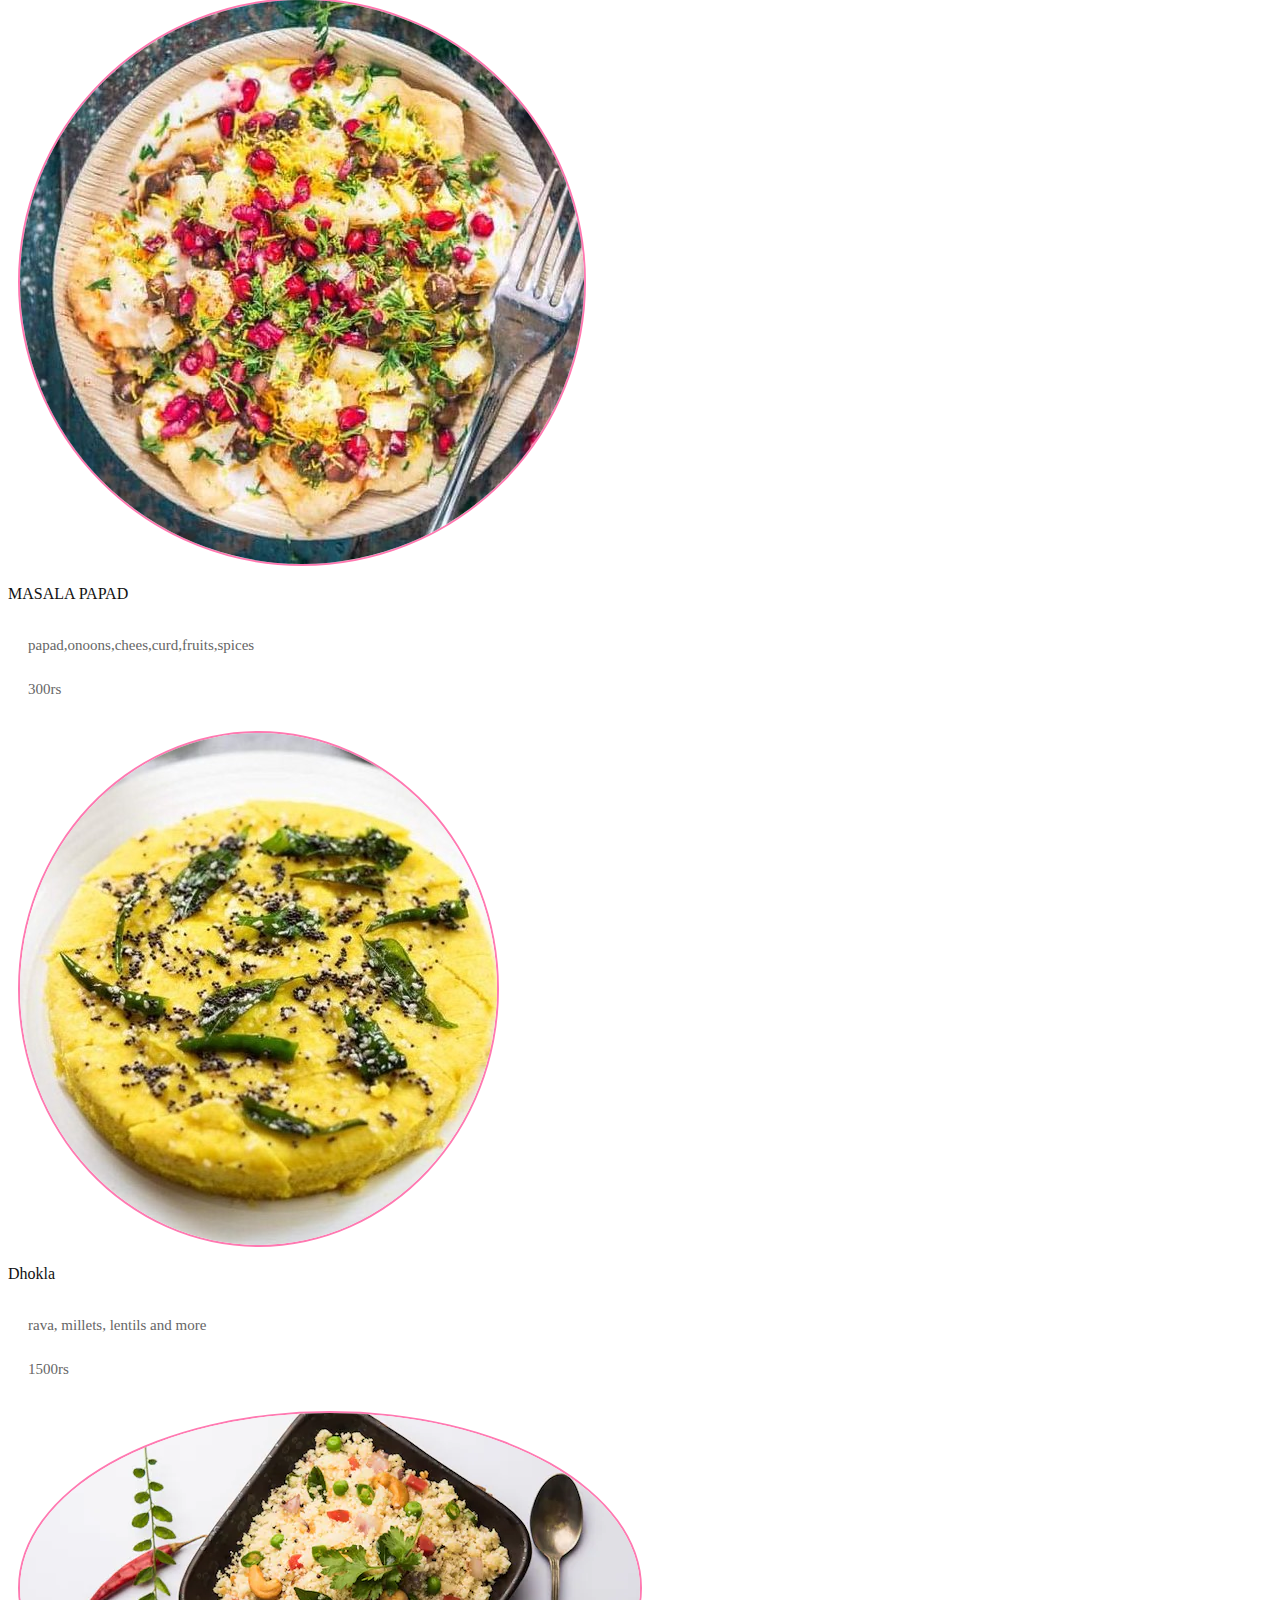
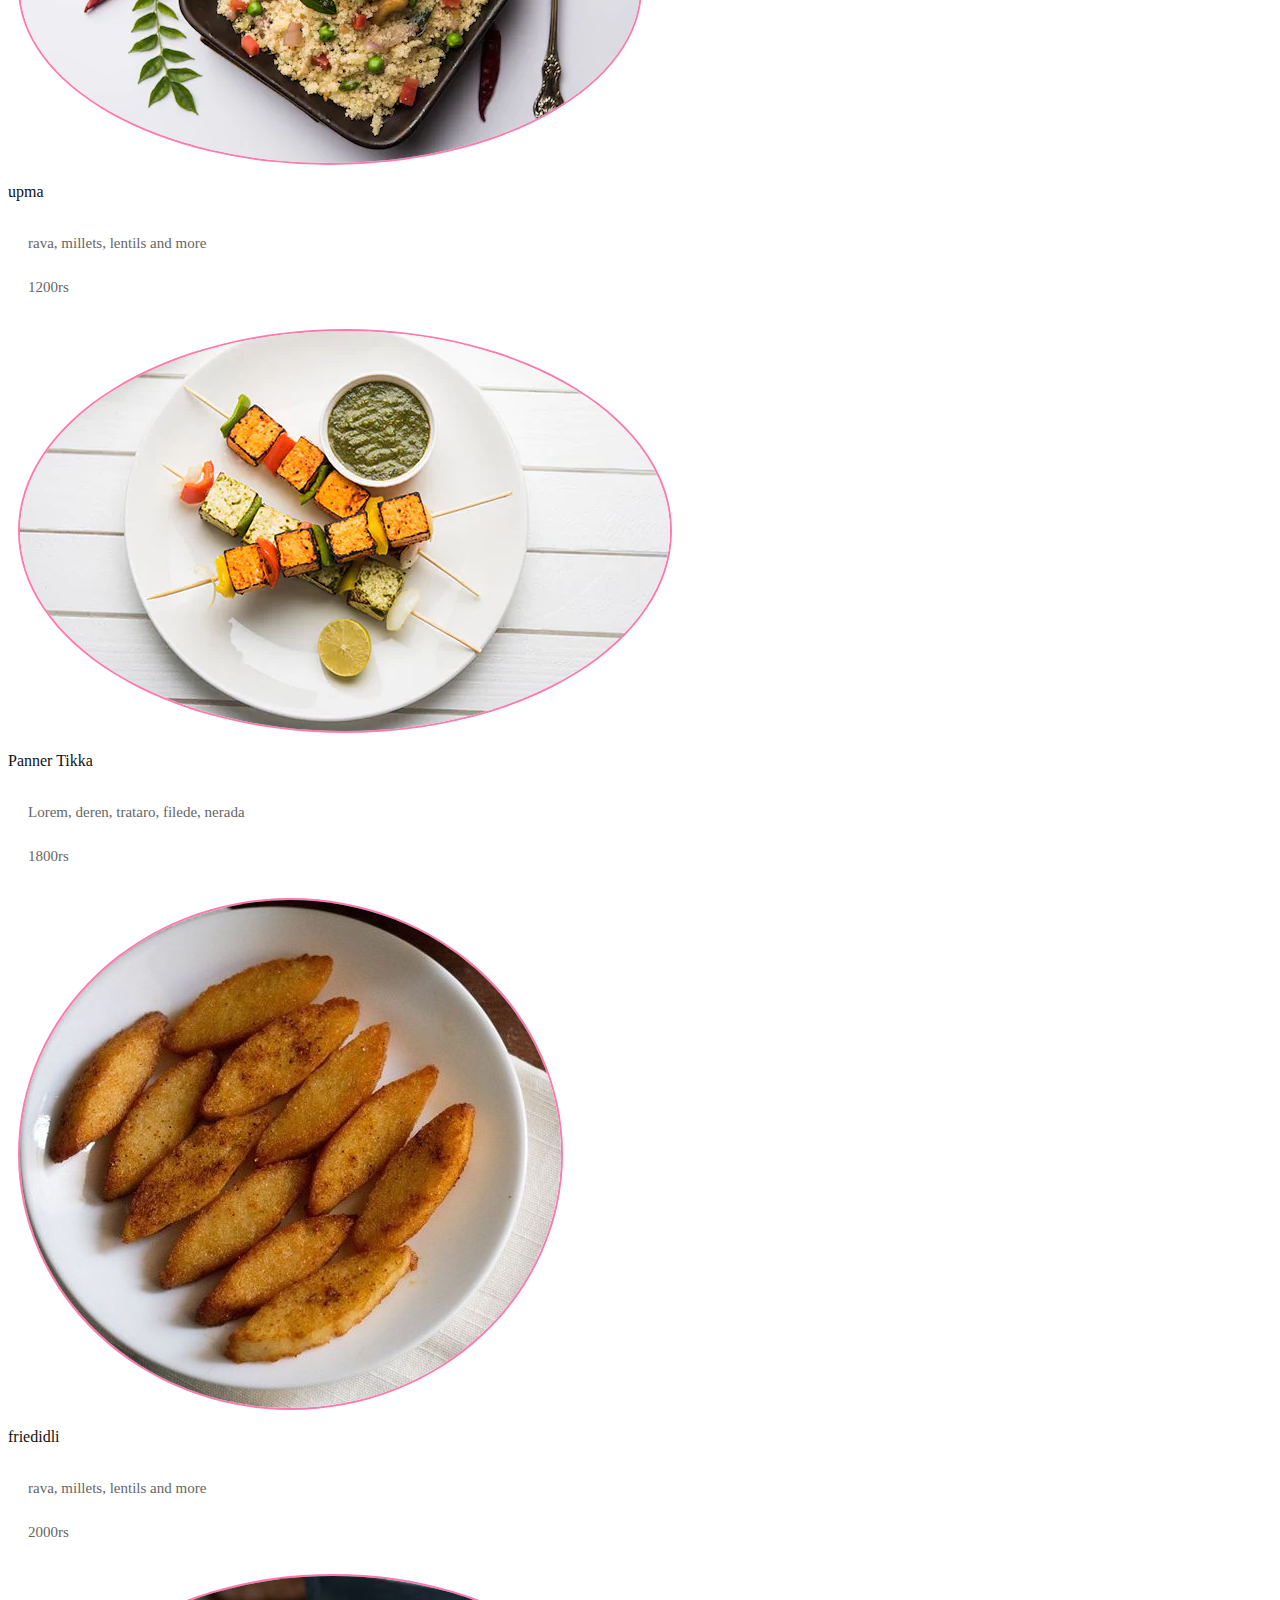
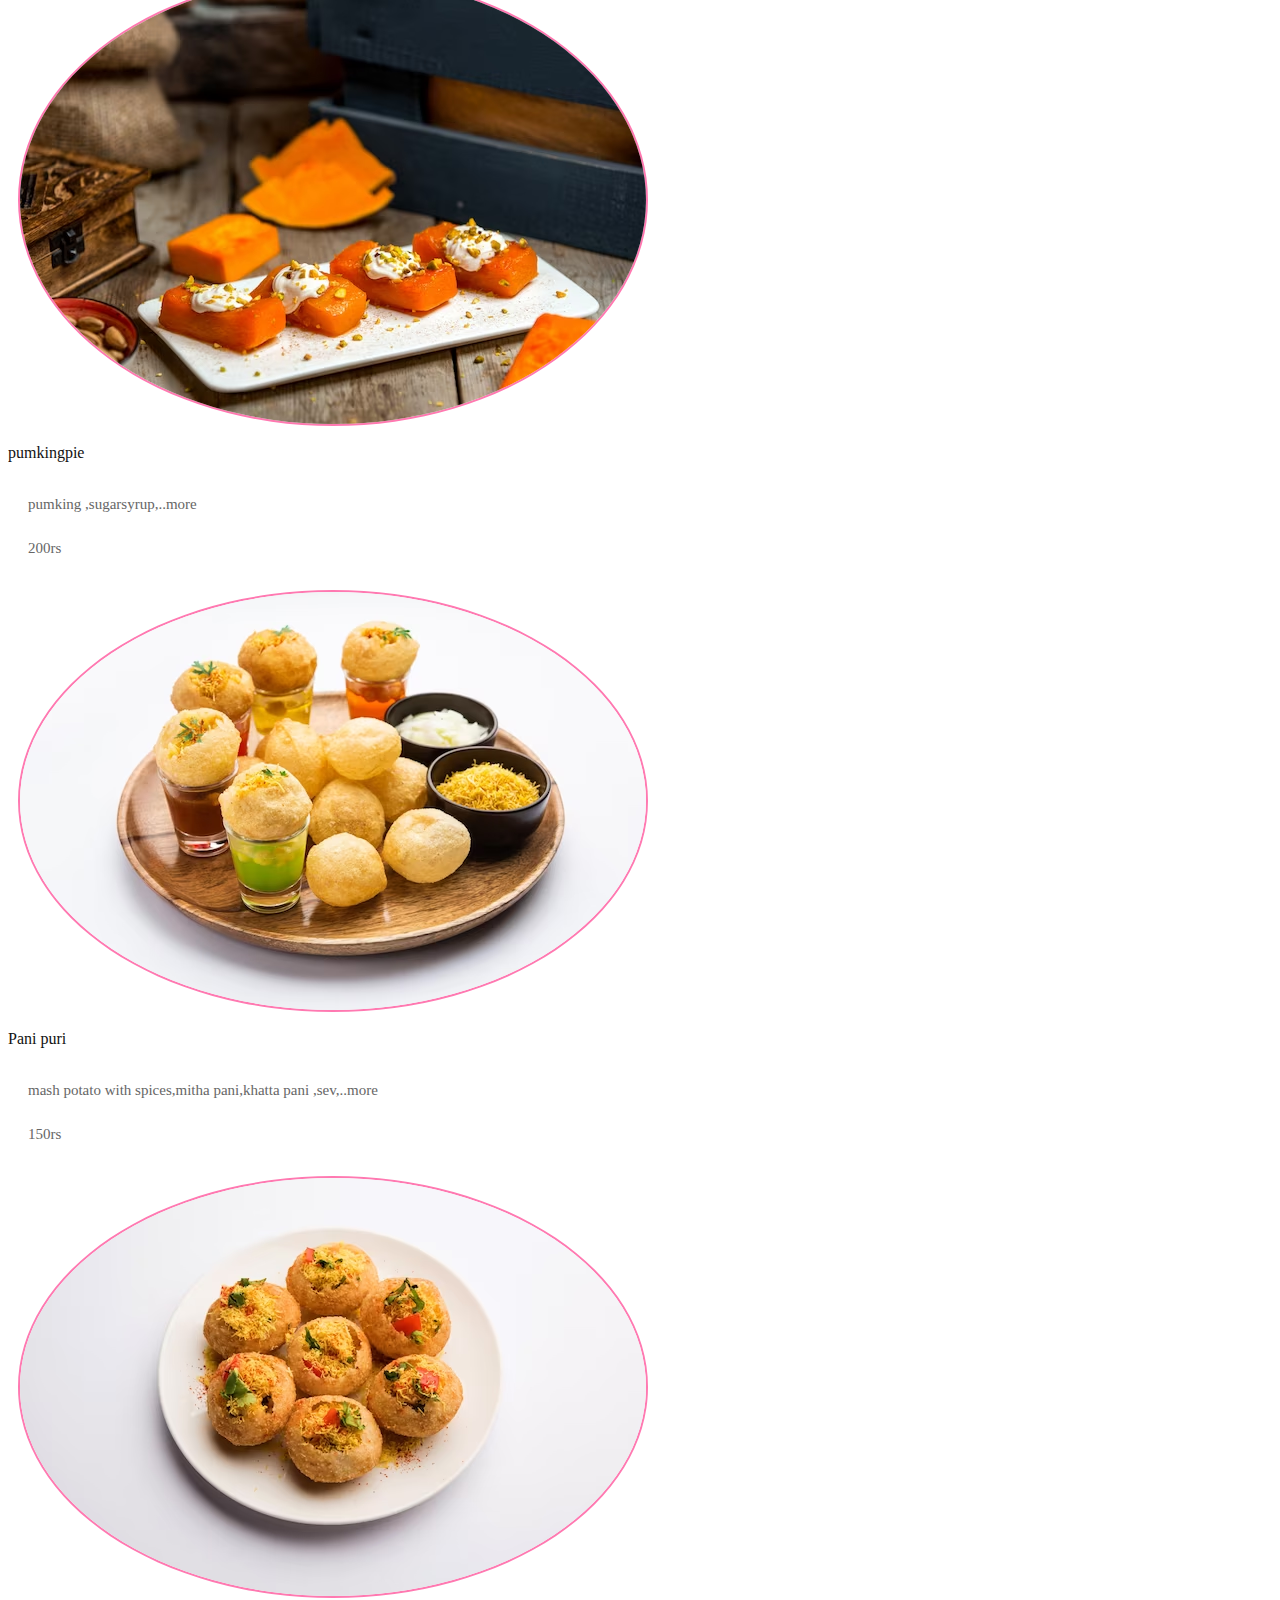
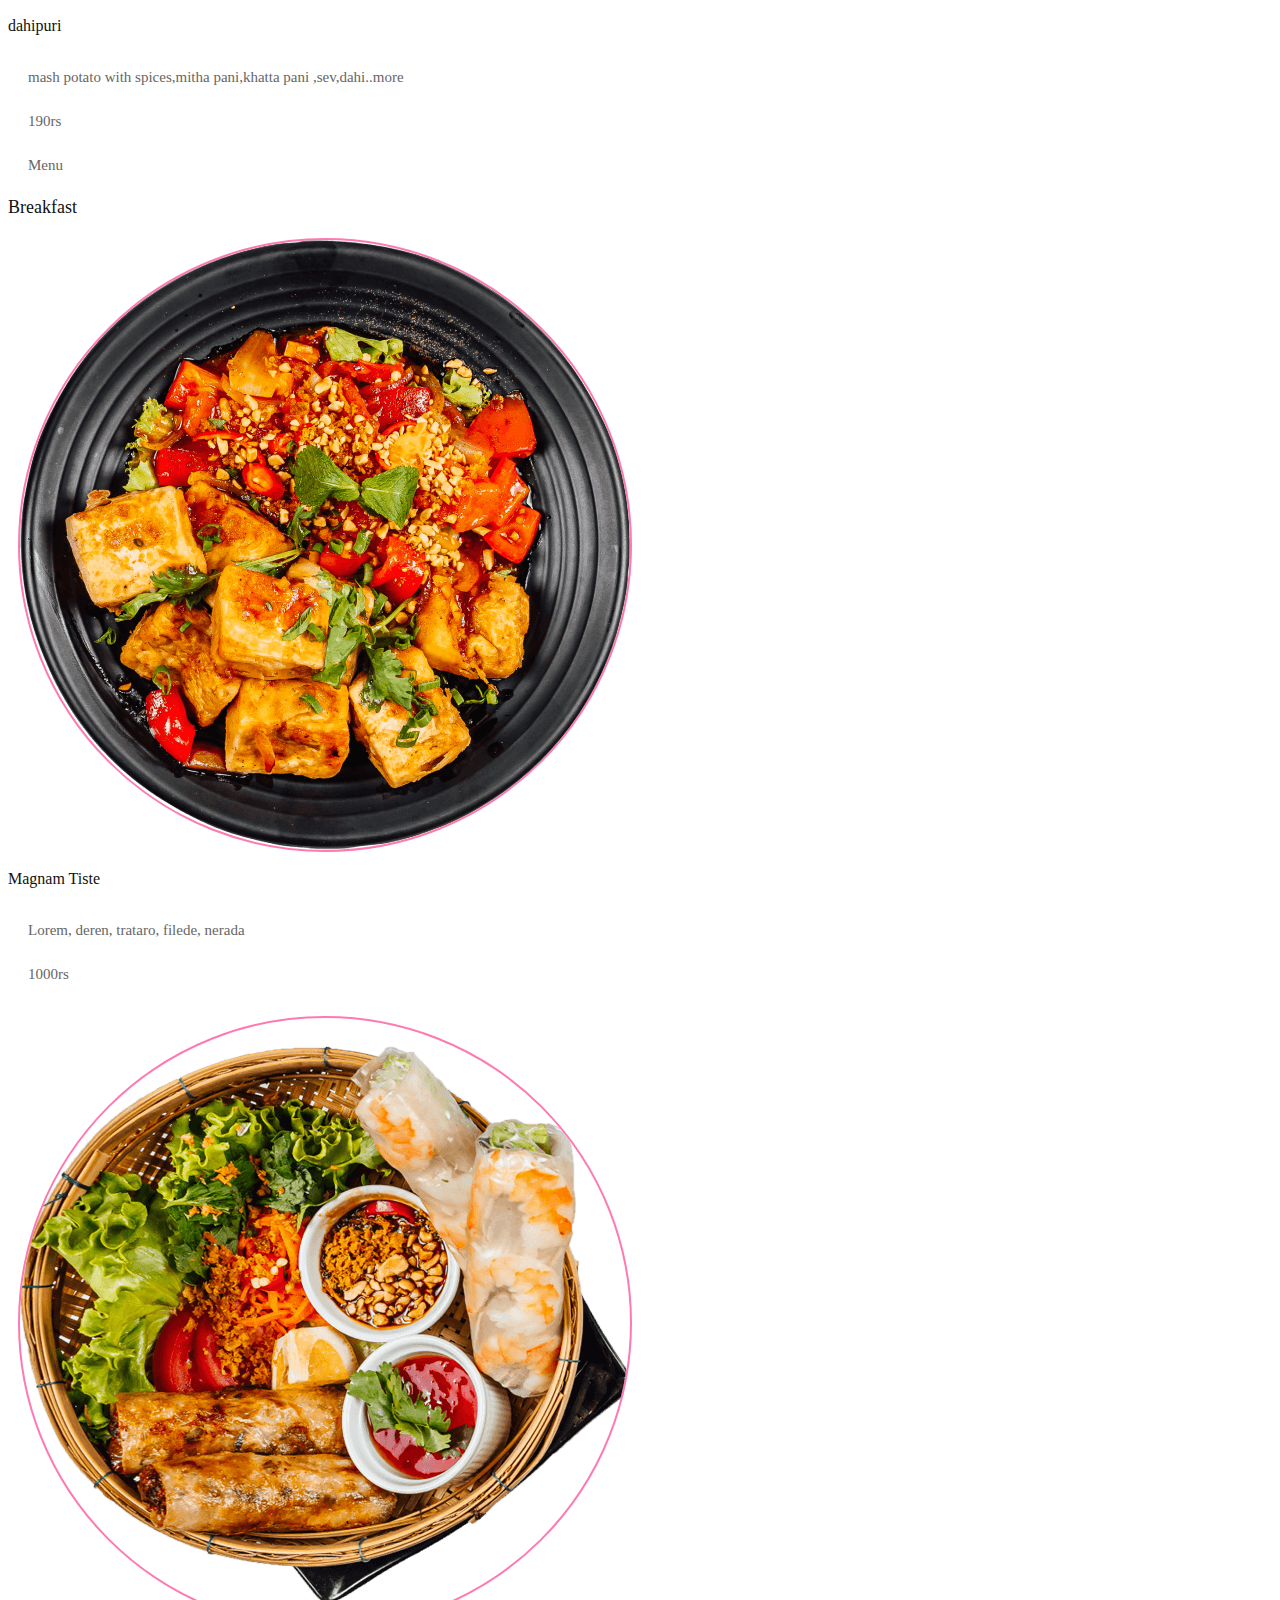
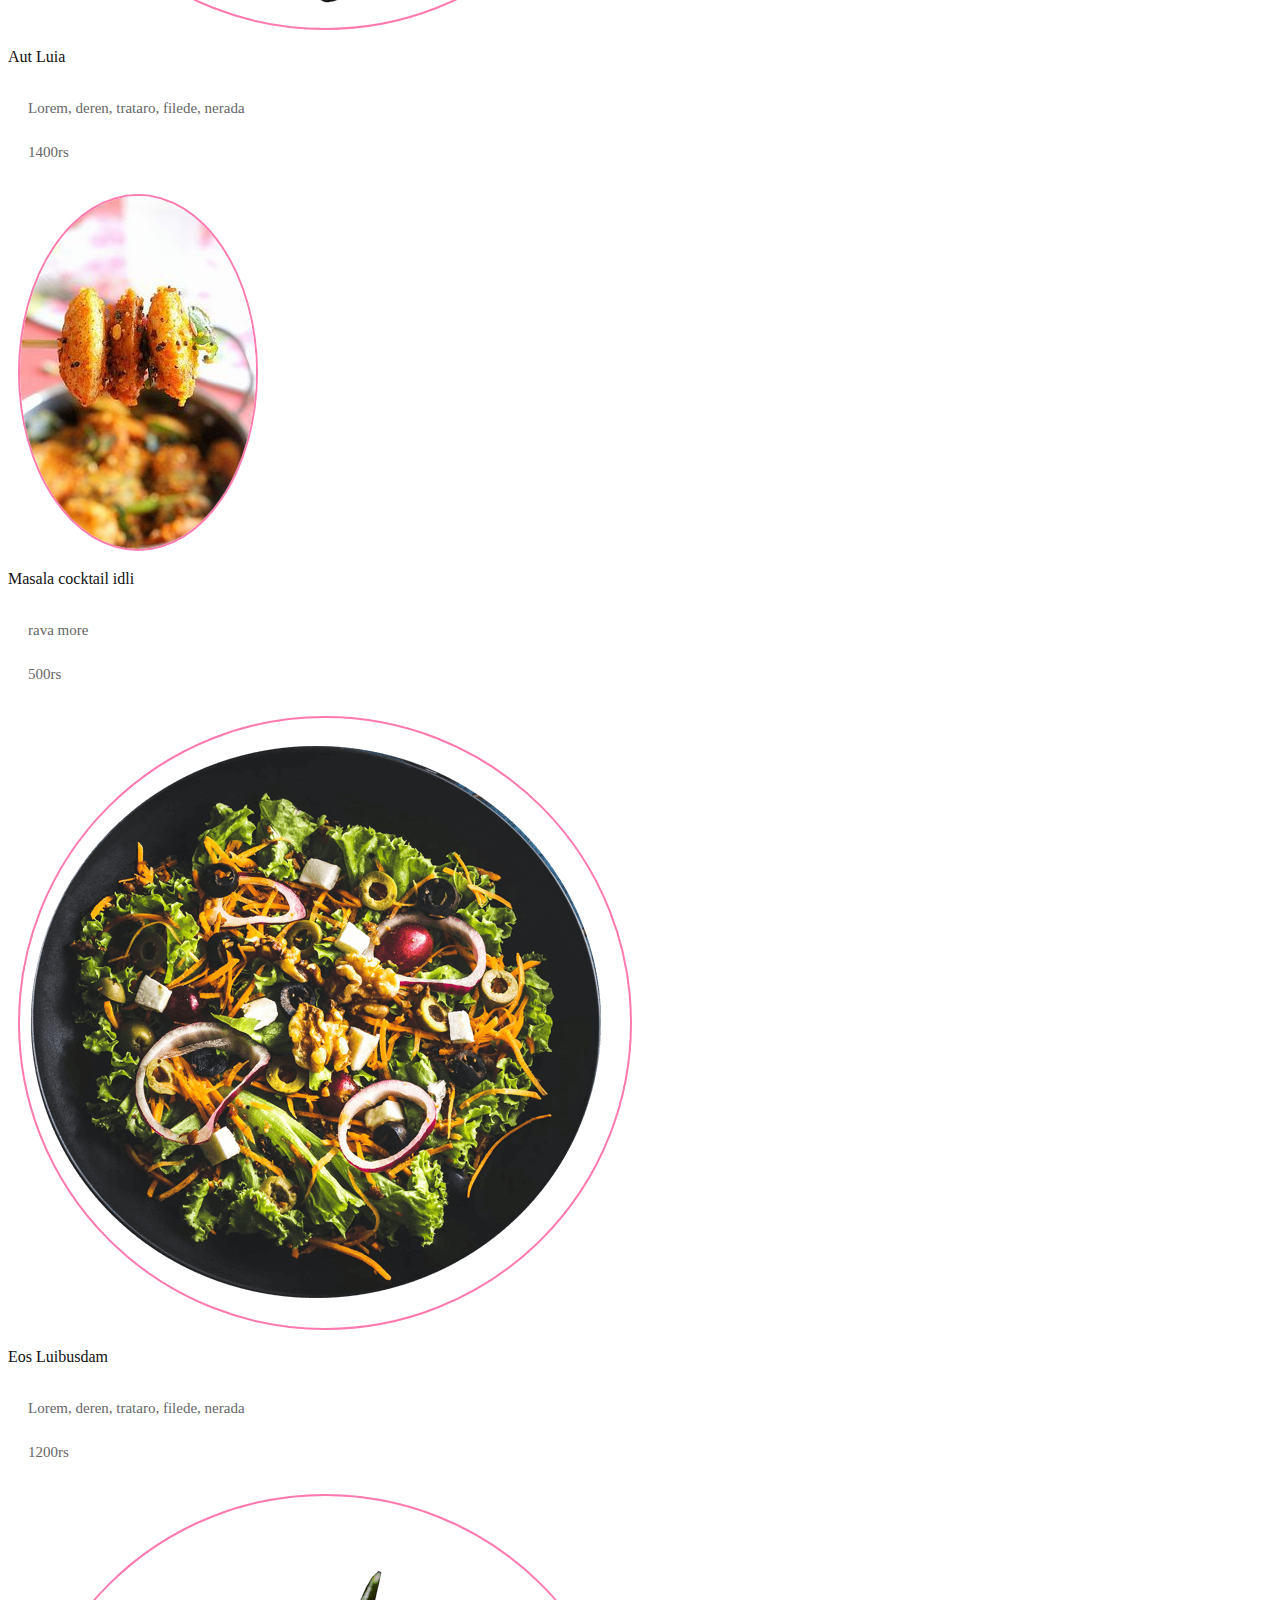
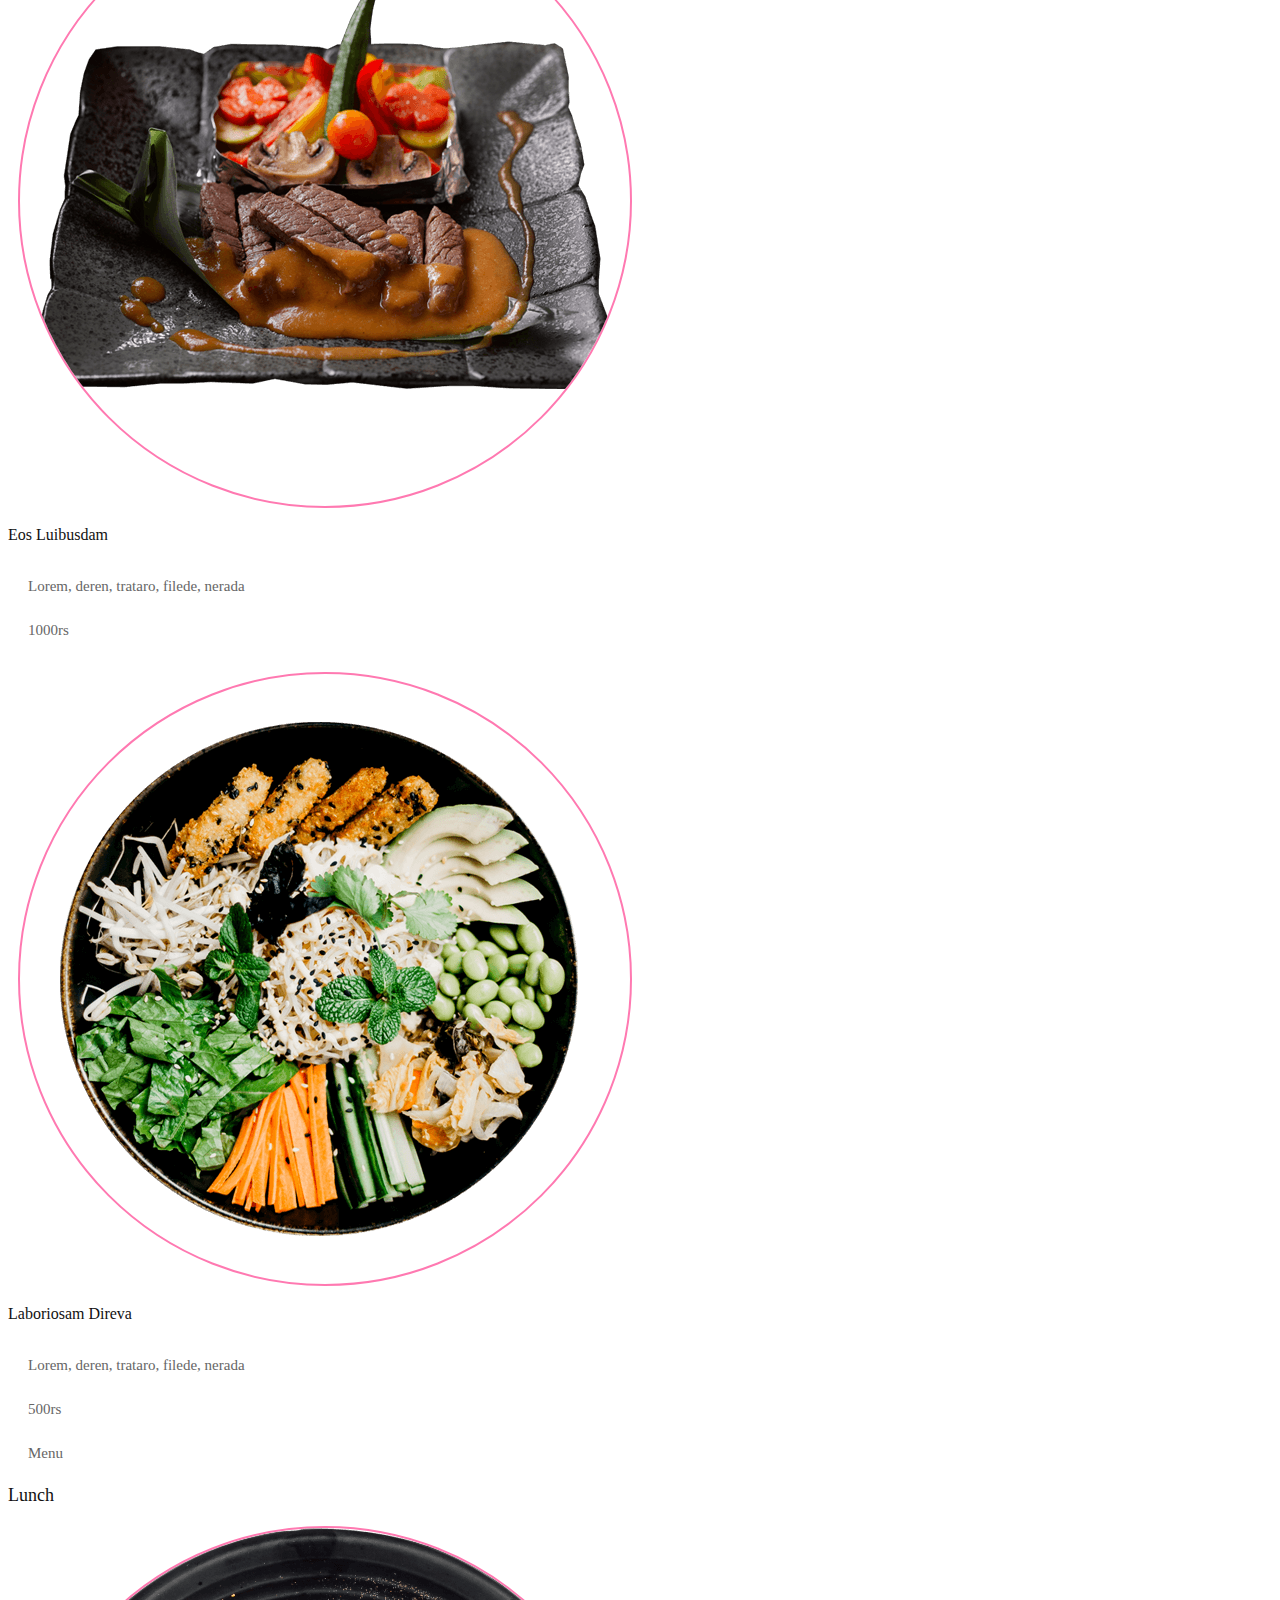
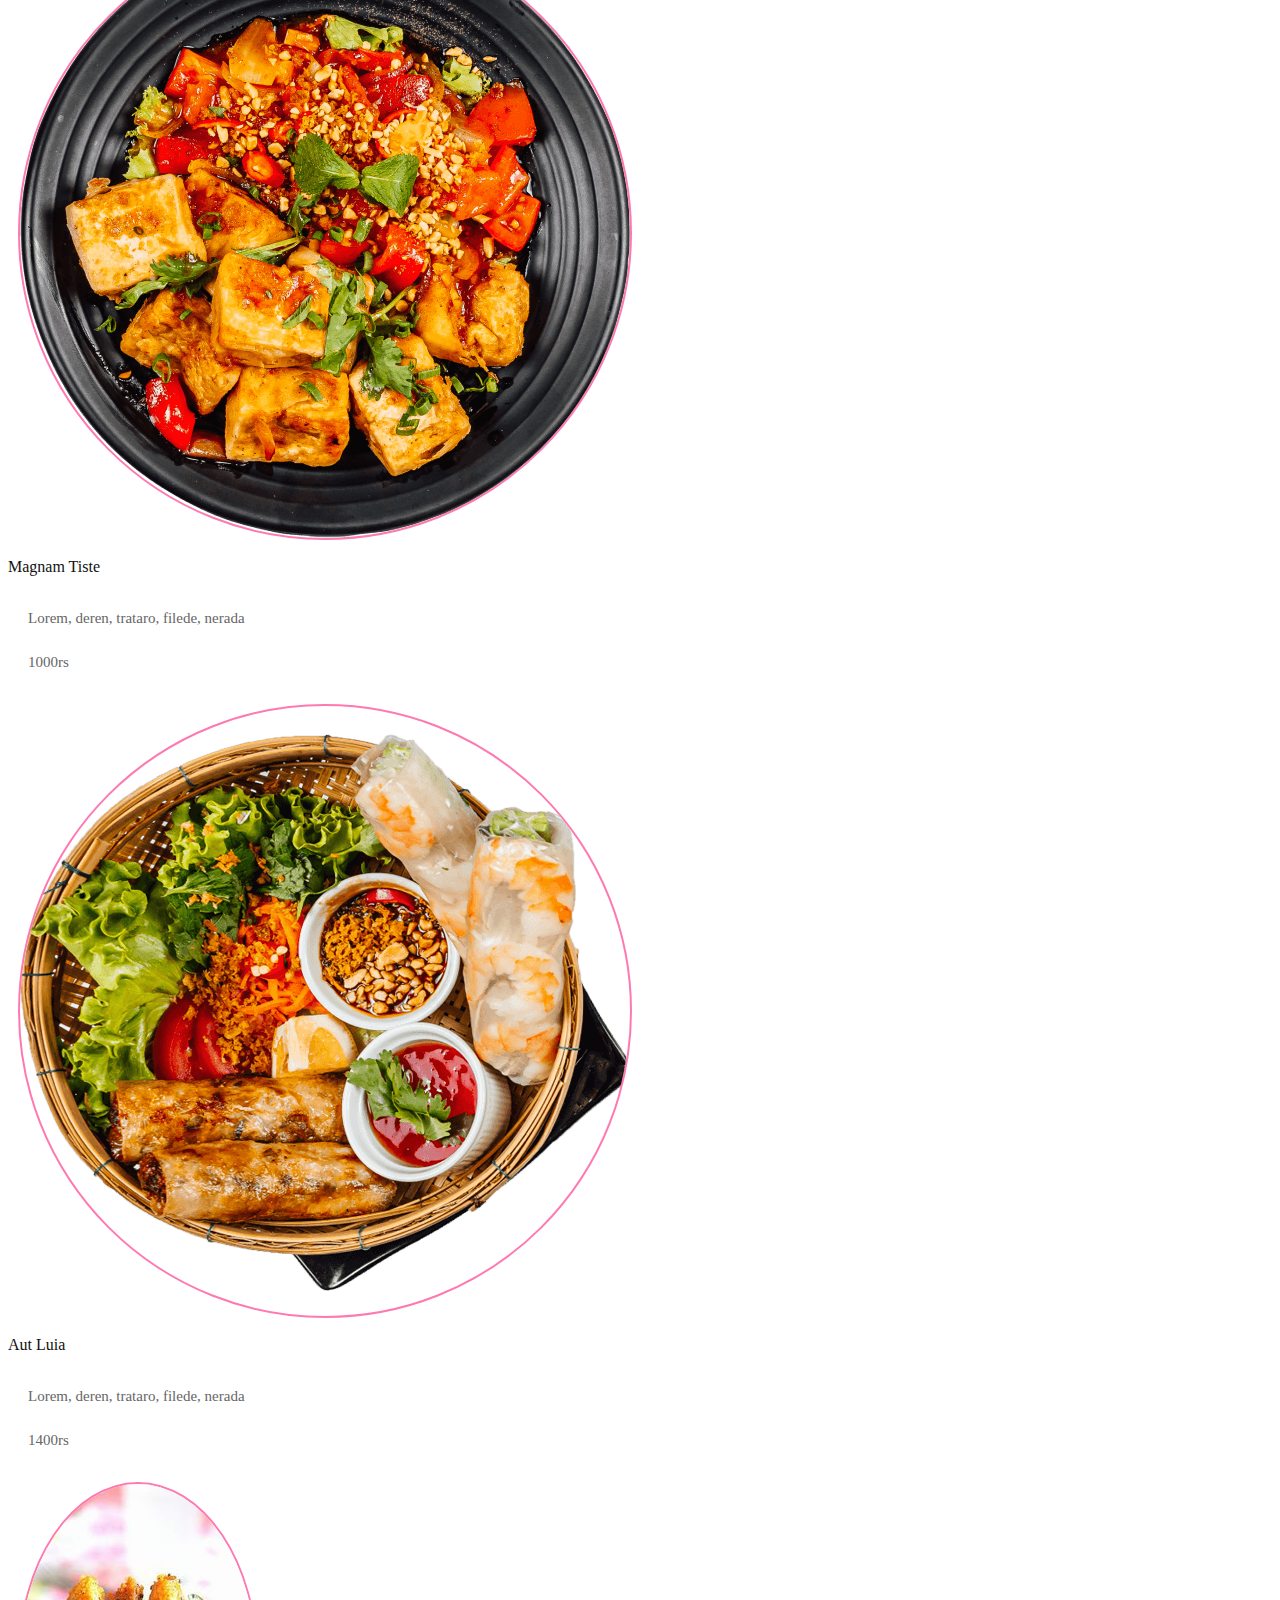
==== commit 64e20f12: "Update index.html" ====
--- a/index.html
+++ b/index.html
@@ -11,7 +11,7 @@
       <link href="https://cdn.jsdelivr.net/npm/bootstrap@5.0.2/dist/css/bootstrap.min.css" rel="stylesheet" integrity="sha384-EVSTQN3/azprG1Anm3QDgpJLIm9Nao0Yz1ztcQTwFspd3yD65VohhpuuCOmLASjC" crossorigin="anonymous">
       <meta name="viewport" content="width=device-width, initial-scale=1.0">
       <link href="assets/css/feather.css" rel="stylesheet" type="text/css">
-  <link href="https://fonts.googleapis.com/css2?family=Open+Sans:ital,wght@0,300;0,400;0,500;0,600;0,700;1,300;1,400;1,600;1,700&family=Amatic+SC:ital,wght@0,300;0,400;0,500;0,600;0,700;1,300;1,400;1,500;1,600;1,700&family=Inter:ital,wght@0,300;0,400;0,500;0,600;0,700;1,300;1,400;1,500;1,600;1,700&display=swap" rel="stylesheet">
+ 
 <link rel="stylesheet" href="style.css">
 <link rel="stylesheet" href="index.js">
 
@@ -66,7 +66,7 @@
    <div class="row justify-content-between gy-5">
      <div class="col-lg-5 order-2 order-lg-1 d-flex flex-column justify-content-center align-items-center align-items-lg-start text-center text-lg-start">
        <h2>Enjoy Your Healthy<br>Delicious Food</h2>
-       <p>Sed autem laudantium dolores. Voluptatem itaque ea consequatur eveniet. Eum quas beatae cumque eum quaerat.</p>
+       <p>Find the best restaurants, cafés and bars in India</p>
        <div>
        <h2><a href="book.html" class="btn-book-a-table">Book a Table</a></h2>
        <h2><a href="https://www.youtube.com/watch?v=LXb3EKWsInQ" class="glightbox btn-watch-video d-flex align-items-center"><i class="bi bi-play-circle"></i><span>Watch Video</span></a>
--- a/style.css
+++ b/style.css
@@ -56,11 +56,11 @@
 }
 
 h1 {
-    font-size: 24px
+    font-size: 22px
 }
 
 h2 {
-    font-size: 22px
+    font-size: 20px
 }
 
 h3 {
@@ -175,6 +175,14 @@
 .section-header {
   text-align: center;
   padding-bottom: 30px;
+  display: -webkit-box;
+  display: -ms-flexbox;
+  display: flex;
+  -webkit-box-orient: vertical;
+  -webkit-box-direction: normal;
+      -ms-flex-direction: column;
+          flex-direction: column;
+  margin: 15px;
 }
 
 .section-header h2 {
@@ -189,6 +197,14 @@
 }
 
 .section-header p {
+  display: -webkit-box;
+  display: -ms-flexbox;
+  display: flex;
+  -webkit-box-orient: vertical;
+  -webkit-box-direction: normal;
+      -ms-flex-direction: column;
+          flex-direction: column;
+  margin: 15px;
   margin: 0;
   font-size: 48px;
   font-weight: 400;
@@ -411,7 +427,7 @@
   
   .footer_section .footer_contact .contact_link_box a {
     margin: 5px 0;
-    color: #ffffff;
+    
   }
   
   .footer_section .footer_contact .contact_link_box a i {
@@ -427,7 +443,7 @@
     font-weight: bold;
     font-size: 38px;
     line-height: 1;
-    color: #ffffff;
+    
   }
   
   .footer_section .footer_social {
@@ -438,7 +454,7 @@
         -ms-flex-pack: center;
             justify-content: center;
     margin-top: 20px;
-    margin-bottom: 10px;
+    margin-bottom: 10p;
   }
   
   .footer_section .footer_social a {
@@ -514,4 +530,10 @@
   color: #252424;}
 
   #canvas {overflow:hidden;background:none!important;height:400px;width:500px;
-  border-radius: 2%;}+  border-radius: 2%;}
+  iframe{
+    display: -webkit-box;
+    display: -ms-flexbox;
+    display: flex;
+          
+  }
